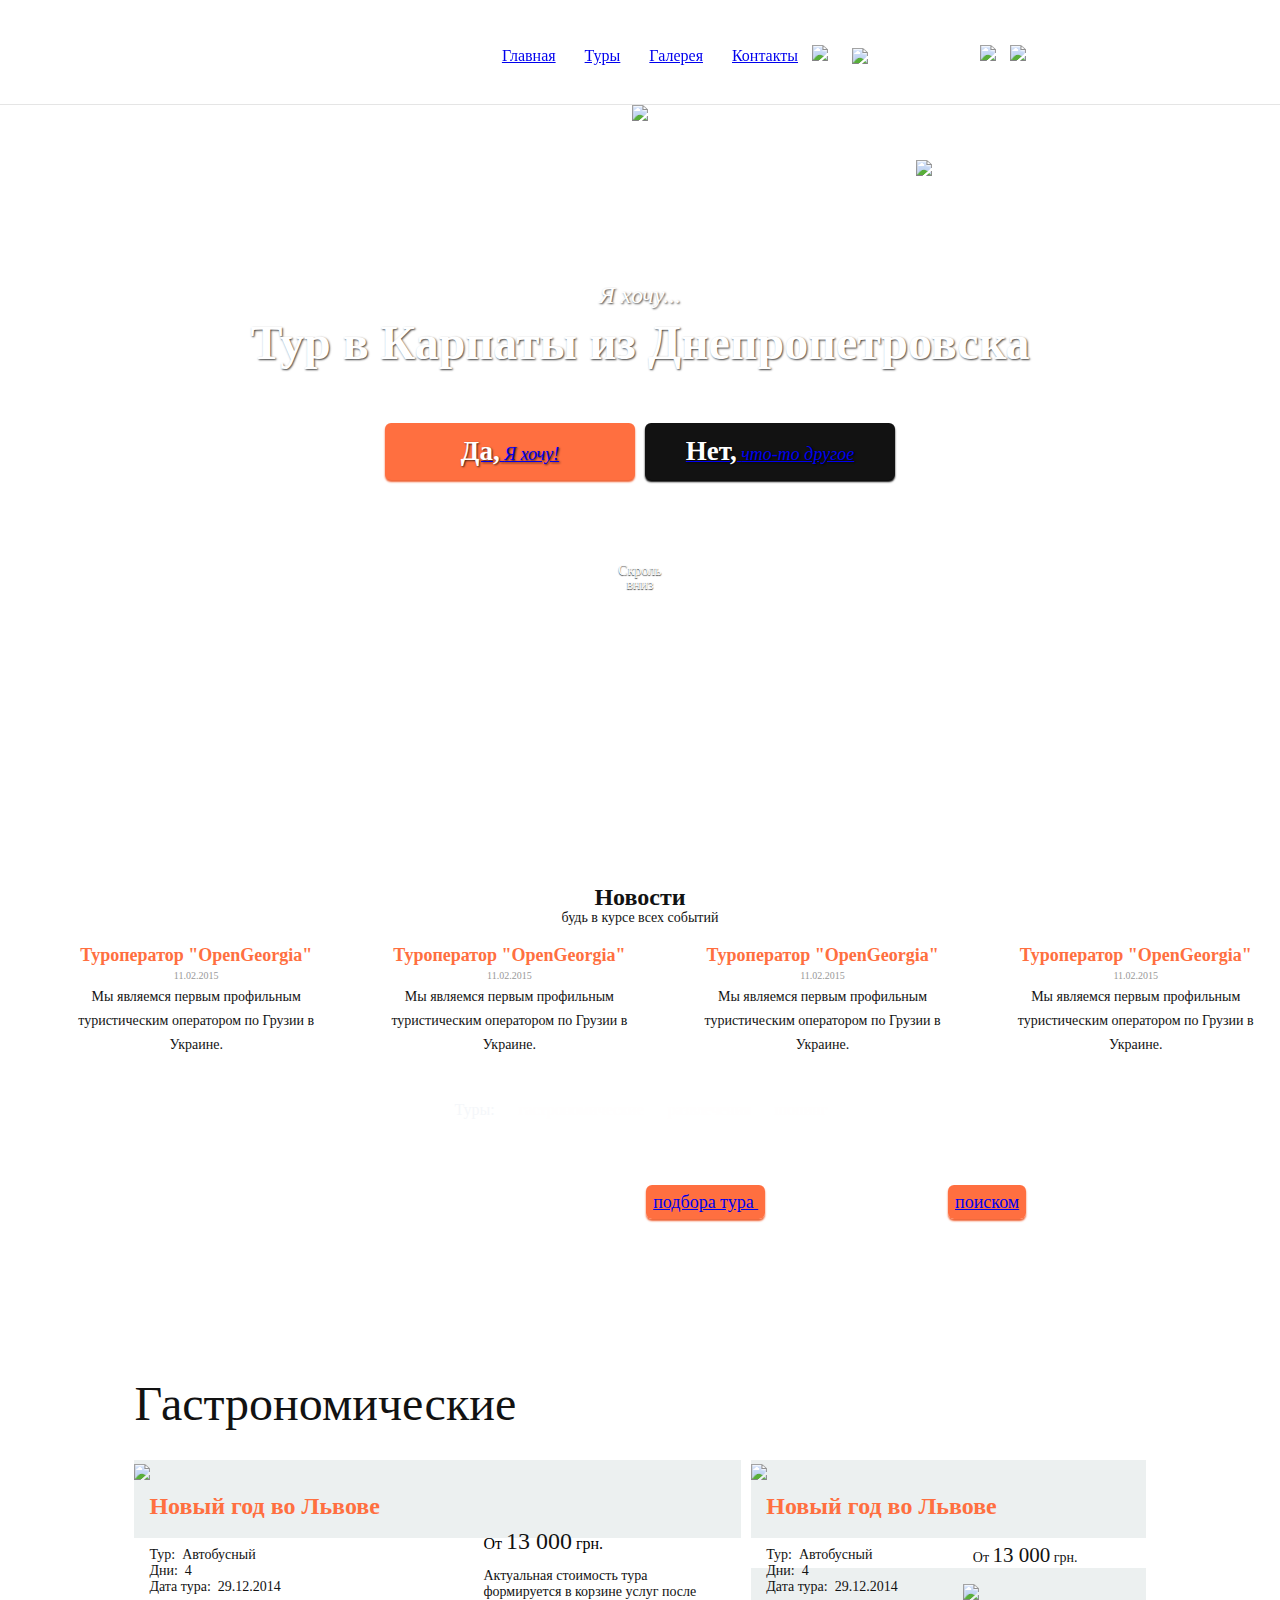
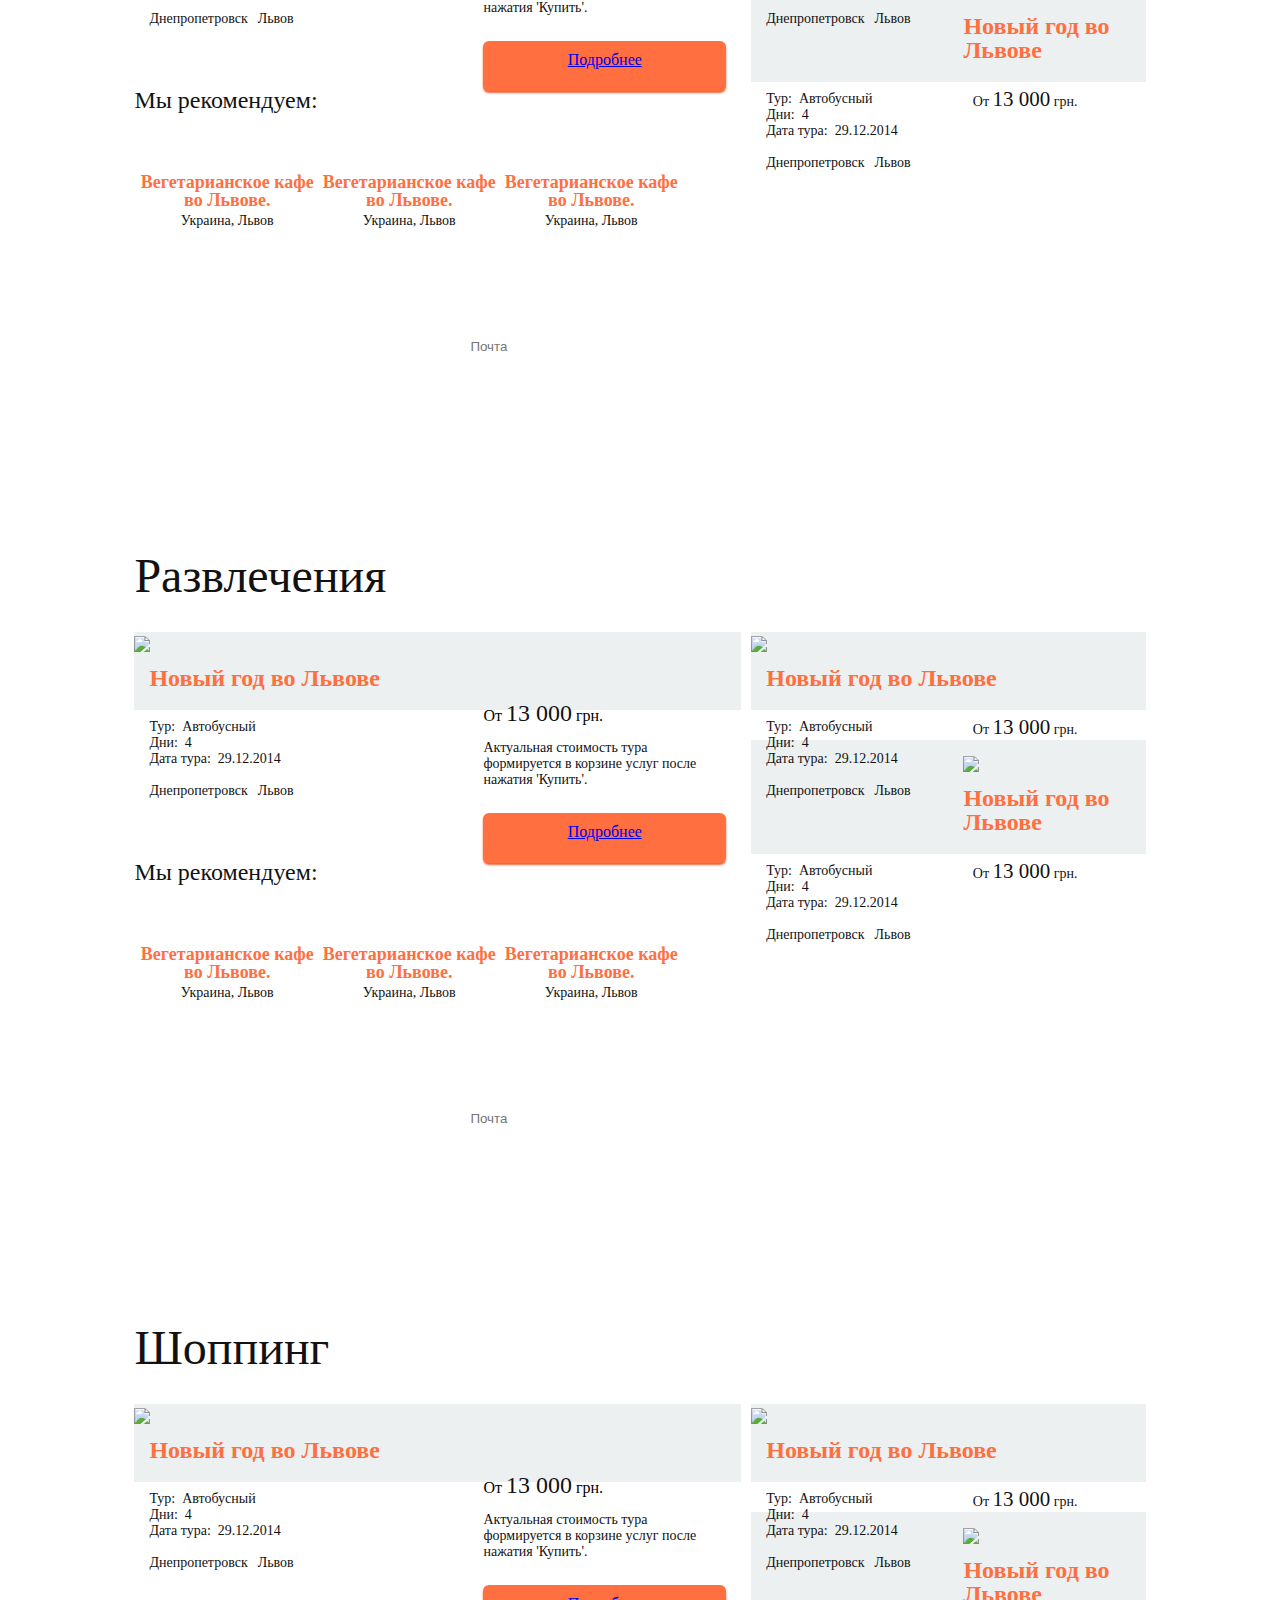
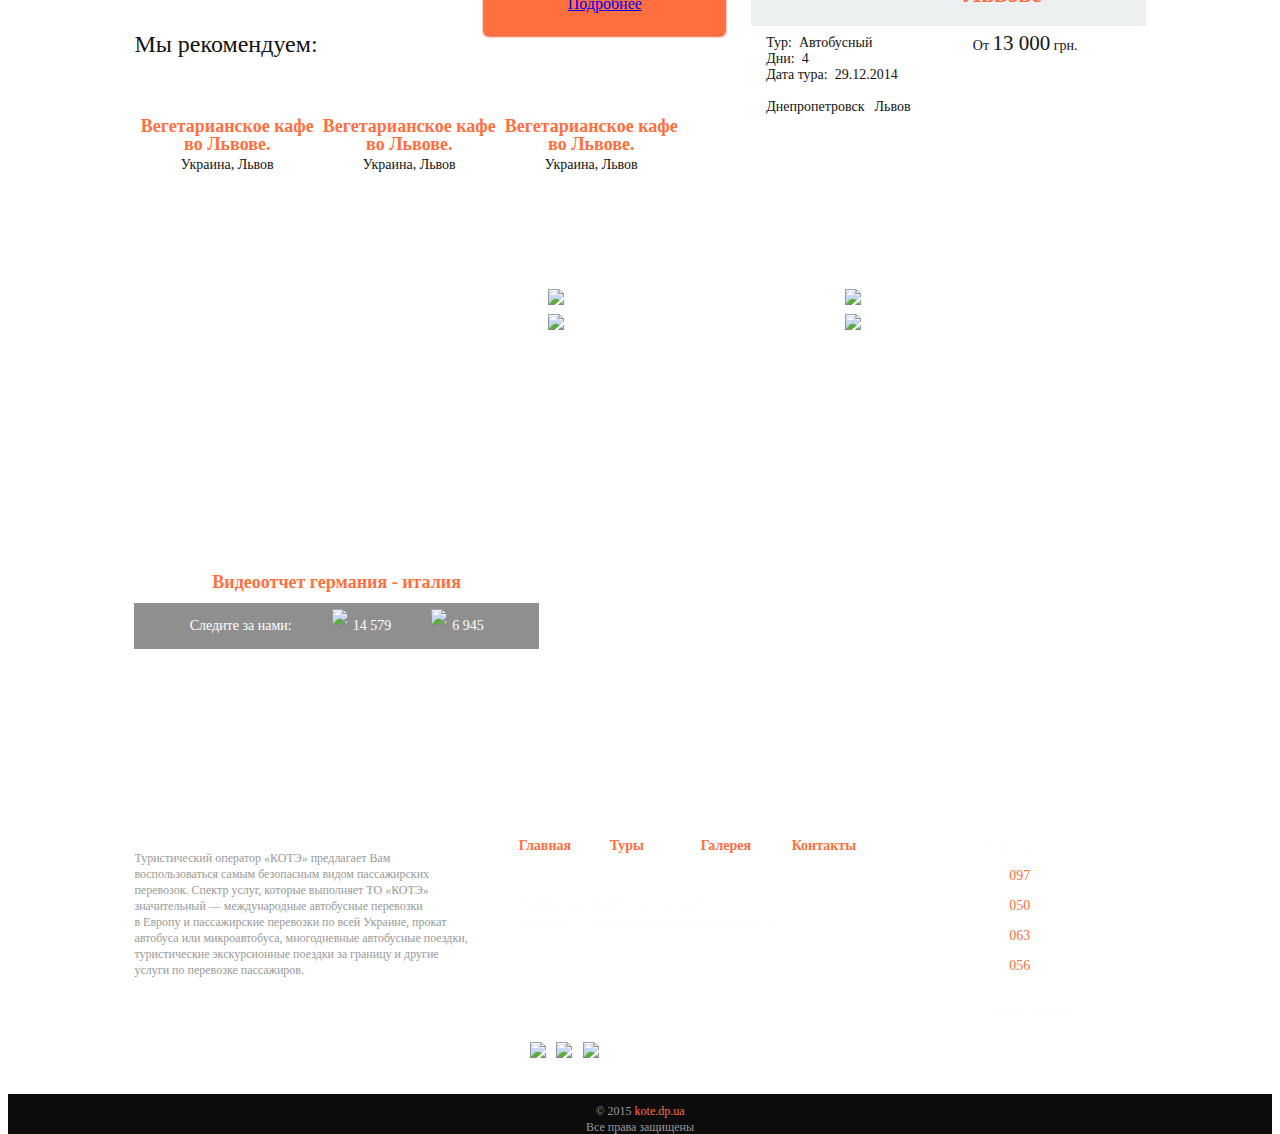
==== page.html @ 523461ad "fix small issue" ====
<!DOCTYPE html>
<html>

<head>
    <link rel="stylesheet" href="css/boilerplate.css">
    <link rel="stylesheet" href="css/page.css">
    <meta charset="utf-8">
    <meta name="viewport" content="initial-scale = 1.0,maximum-scale = 1.0">
    <!--[if IE]>
    <script src="http://html5shiv.googlecode.com/svn/trunk/html5.js"></script>
    <![endif]-->
</head>
<body>
<script src="https://ajax.googleapis.com/ajax/libs/jquery/2.1.3/jquery.min.js"></script>
<script src="js/common.js"></script>

<div class="primaryContainer clearfix">
    <div id="big-preview-img" class="clearfix">
        <header>
            <div id="bar">
                <img id="small-logo" src="img/small-logo.png" class="image"/>

                <nav>
                    <a href="#">Главная</a>
                    <a href="#">Туры</a>
                    <a href="#">Галерея</a>
                    <a href="#">Контакты</a>
                </nav>
                <img src="img/separator.png" class="separator"/>

                <div class="profile">
                    <div class="user">
                        <img id="user" src="img/user.png" class="image"/>
                        <a href="#" id="username">Пупкин Вася</a>
                    </div>
                </div>
                <img src="img/separator.png" class="separator"/>
                <a href="#"><img id="Searching" src="img/Searching.png" class="image"/></a>
            </div>
            <img id="top-shadow" src="img/top-shadow.png" class="image"/>
        </header>

        <div class="wish">
            <img id="big-logo" src="img/big-logo.png" class="image"/>

            <p id="wishletter">
                <span id="textspan">Я хочу...<br/></span><span id="textspan1">Тур в Карпаты из Днепропетровска</span>
            </p>

            <div class="buttons clearfix">
                <a href="#" class="yes-btn">
                    <span id="textspan2">Да,</span> <span> Я хочу&#x21;</span>
                </a>
                <a href="#" class="no-btn">
                    <span id="textspan5">Нет,</span> <span> что-то другое</span>
                </a>
            </div>
        </div>
        <div class="scroll clearfix">
            <!--<img src="img/scroll.png" class="image" />-->
            <p class="scroll-text"> Скроль<br/>вниз </p>
        </div>
    </div>
    <div class="news clearfix">
        <div class="news-title">
            <h3>Новости</h3><h4>будь в курсе всех событий</h4>
        </div>
        <div class="news-block clearfix">
            <article>
                <a href="#" class="new-title">Туроператор &quot;OpenGeorgia&quot;<br/></a>
                <span class="new-date">11.02.2015<br/></span>
                <span class="new-content">Мы являемся первым профильным туристическим оператором по Грузии в Украине.</span>
            </article>
            <article>
                <a href="#" class="new-title">Туроператор &quot;OpenGeorgia&quot;<br/></a>
                <span class="new-date">11.02.2015<br/></span>
                <span class="new-content">Мы являемся первым профильным туристическим оператором по Грузии в Украине.</span>
            </article>
            <article>
                <a href="#" class="new-title">Туроператор &quot;OpenGeorgia&quot;<br/></a>
                <span class="new-date">11.02.2015<br/></span>
                <span class="new-content">Мы являемся первым профильным туристическим оператором по Грузии в Украине.</span>
            </article>
            <article>
                <a href="#" class="new-title">Туроператор &quot;OpenGeorgia&quot;<br/></a>
                <span class="new-date">11.02.2015<br/></span>
                <span class="new-content">Мы являемся первым профильным туристическим оператором по Грузии в Украине.</span>
            </article>
        </div>
    </div>
    <div class="groups-bg clearfix">
        <div class="groups clearfix">
            <div class="groupLinks">
                <span id="textspan30">Туры&#x3a;</span>
                <a href="#">гастрономические</a>
                <a href="#">развлечения</a>
                <a href="#">шопинг</a>
            </div>
            <div class="middleHelper"></div>
        </div>
        <div class="centerbox clearfix">
            <p class="consultLinks">
                Вы можете обратиться к нашему консультанту для
                <a href="#" class="link-btn"> подбора&nbsp;тура </a> или воспользоваться
                <a href="#" class="link-btn"> поиском </a>
            </p>
        </div>
    </div>
    <div class="tourGroup clearfix">
        <h1 class="groupTitle">
            Гастрономические
        </h1>

        <div class="mainTours">
            <div class="tour clearfix">
                <div class="tourName">
                    <img src="img/main-preview-image.jpg" class="groupMainPreview image">

                    <h2 class="tourTitle">Новый год во Львове</h2>
                </div>

                <div class="tourInfo">
                    <p class="tourDescription">
                        Тур&#x3a; &nbsp;Автобусный<br/>
                        Дни&#x3a; &nbsp;4<br/>
                        Дата тура&#x3a; &nbsp;29.12.2014<br/><br/>
                        Днепропетровск<span class="arr"></span>Львов
                    </p>
                </div>
                <div class="tourPrice">
                    <div>
                        От <span class="boldPrice">13&nbsp;000</span> грн.
                        <p class="smallDescription"> Актуальная стоимость тура формируется в&nbsp;корзине услуг после
                            нажатия &#x27;Купить&#x27;.</p>
                    </div>
                    <div class="more clearfix">
                        <a href="#" class="biglink-btn">Подробнее</a>
                    </div>
                </div>
            </div>
            <div class="recommendedTours clearfix">
                <p class="recommendedTitle">
                    Мы рекомендуем&#x3a;
                </p>

                <div class="recommendedTour">
                    <p class="recomendedLink">
                        <a href="#" class="new-title">Вегетарианское кафе во Львове.</a><br/>
                        <span class="where">Украина, Львов</span>
                    </p>
                </div>
                <div class="recommendedTour">
                    <p class="recomendedLink">
                        <a href="#" class="new-title">Вегетарианское кафе во Львове.</a><br/>
                        <span class="where">Украина, Львов</span>
                    </p>
                </div>
                <div class="recommendedTour">
                    <p class="recomendedLink">
                        <a href="#" class="new-title">Вегетарианское кафе во Львове.</a><br/>
                        <span class="where">Украина, Львов</span>
                    </p>
                </div>
            </div>
        </div>
        <div class="subTours">
            <div class="tour clearfix">
                <div class="tourName">
                    <img src="img/small-preview-img.jpg" class="groupSubPreview image">

                    <h2 class="tourTitle">Новый год во Львове</h2>
                </div>
                <div class="tourInfo">
                    <p class="tourDescription">
                        Тур&#x3a; &nbsp;Автобусный<br/>
                        Дни&#x3a; &nbsp;4<br/>
                        Дата тура&#x3a; &nbsp;29.12.2014<br/><br/>
                        Днепропетровск<span class="arr"></span>Львов
                    </p>
                </div>
                <div class="tourPrice">
                    <p class="tourDescription">
                        От <span class="boldPrice">13 000</span> грн.<br/>
                    </p>
                </div>
            </div>
            <div class="tour clearfix">
                <div class="tourName">
                    <img src="img/small-preview-img.jpg" class="groupSubPreview image">

                    <h2 class="tourTitle">Новый год во Львове</h2>
                </div>
                <div class="tourInfo">
                    <p class="tourDescription">
                        Тур&#x3a; &nbsp;Автобусный<br/>
                        Дни&#x3a; &nbsp;4<br/>
                        Дата тура&#x3a; &nbsp;29.12.2014<br/><br/>
                        Днепропетровск<span class="arr"></span>Львов
                    </p>
                </div>
                <div class="tourPrice">
                    <p class="tourDescription">
                        От <span class="boldPrice">13 000</span> грн.<br/>
                    </p>
                </div>
            </div>
        </div>


    </div>
    <div class="groups-bg clearfix">
        <p class="consultLinks">
            <span class="subscribe-title">Подпишитесь на нашу рассылку<br/></span>будьте в курсе интересных предложений
            и горящих туров
        </p>

        <form class="mailform">
            <div class="mailsender">
                <input class="mail-input" type="text" name="mail-input" placeholder="Почта"/>
                <input class="mail-submit" type="submit" value=""/>
            </div>
        </form>
    </div>
    <div class="tourGroup clearfix">
        <h1 class="groupTitle">
            Развлечения
        </h1>

        <div class="mainTours">
            <div class="tour clearfix">
                <div class="tourName">
                    <img src="img/main-preview-image.jpg" class="groupMainPreview image">

                    <h2 class="tourTitle">Новый год во Львове</h2>
                </div>

                <div class="tourInfo">
                    <p class="tourDescription">
                        Тур&#x3a; &nbsp;Автобусный<br/>
                        Дни&#x3a; &nbsp;4<br/>
                        Дата тура&#x3a; &nbsp;29.12.2014<br/><br/>
                        Днепропетровск<span class="arr"></span>Львов
                    </p>
                </div>
                <div class="tourPrice">
                    <div>
                        От <span class="boldPrice">13 000</span> грн.
                        <p class="smallDescription"> Актуальная стоимость тура формируется в корзине услуг после нажатия
                            &#x27;Купить&#x27;.</p>
                    </div>
                    <div class="more clearfix">
                        <a href="#" class="biglink-btn">Подробнее</a>
                    </div>
                </div>
            </div>
            <div class="recommendedTours clearfix">
                <p class="recommendedTitle">
                    Мы рекомендуем&#x3a;
                </p>

                <div class="recommendedTour">
                    <p class="recomendedLink">
                        <a href="#" class="new-title">Вегетарианское кафе во Львове.</a><br/>
                        <span class="where">Украина, Львов</span>
                    </p>
                </div>
                <div class="recommendedTour">
                    <p class="recomendedLink">
                        <a href="#" class="new-title">Вегетарианское кафе во Львове.</a><br/>
                        <span class="where">Украина, Львов</span>
                    </p>
                </div>
                <div class="recommendedTour">
                    <p class="recomendedLink">
                        <a href="#" class="new-title">Вегетарианское кафе во Львове.</a><br/>
                        <span class="where">Украина, Львов</span>
                    </p>
                </div>
            </div>
        </div>
        <div class="subTours">
            <div class="tour clearfix">
                <div class="tourName">
                    <img src="img/small-preview-img.jpg" class="groupSubPreview image">

                    <h2 class="tourTitle">Новый год во Львове</h2>
                </div>
                <div class="tourInfo">
                    <p class="tourDescription">
                        Тур&#x3a; &nbsp;Автобусный<br/>
                        Дни&#x3a; &nbsp;4<br/>
                        Дата тура&#x3a; &nbsp;29.12.2014<br/><br/>
                        Днепропетровск<span class="arr"></span>Львов
                    </p>
                </div>
                <div class="tourPrice">
                    <p class="tourDescription">
                        От <span class="boldPrice">13 000</span> грн.<br/>
                    </p>
                </div>
            </div>
            <div class="tour clearfix">
                <div class="tourName">
                    <img src="img/small-preview-img.jpg" class="groupSubPreview image">

                    <h2 class="tourTitle">Новый год во Львове</h2>
                </div>
                <div class="tourInfo">
                    <p class="tourDescription">
                        Тур&#x3a; &nbsp;Автобусный<br/>
                        Дни&#x3a; &nbsp;4<br/>
                        Дата тура&#x3a; &nbsp;29.12.2014<br/><br/>
                        Днепропетровск<span class="arr"></span>Львов
                    </p>
                </div>
                <div class="tourPrice">
                    <p class="tourDescription">
                        От <span class="boldPrice">13 000</span> грн.<br/>
                    </p>
                </div>
            </div>
        </div>
        <!--<div class="clearfix"></div>-->


    </div>
    <div class="groups-bg clearfix">
        <p class="consultLinks">
            <span class="subscribe-title">Подпишитесь на нашу рассылку<br/></span>будьте в курсе интересных предложений
            и горящих туров
        </p>

        <form class="mailform">
            <div class="mailsender">
                <input class="mail-input" type="text" name="mail-input" placeholder="Почта"/>
                <input class="mail-submit" type="submit" value=""/>
            </div>
        </form>

    </div>
    <div class="tourGroup clearfix">
        <h1 class="groupTitle">
            Шоппинг
        </h1>

        <div class="mainTours">
            <div class="tour clearfix">
                <div class="tourName">
                    <img src="img/main-preview-image.jpg" class="groupMainPreview image">

                    <h2 class="tourTitle">Новый год во Львове</h2>
                </div>

                <div class="tourInfo">
                    <p class="tourDescription">
                        Тур&#x3a; &nbsp;Автобусный<br/>
                        Дни&#x3a; &nbsp;4<br/>
                        Дата тура&#x3a; &nbsp;29.12.2014<br/><br/>
                        Днепропетровск<span class="arr"></span>Львов
                    </p>
                </div>
                <div class="tourPrice">
                    <div>
                        От <span class="boldPrice">13 000</span> грн.
                        <p class="smallDescription"> Актуальная стоимость тура формируется в корзине услуг после нажатия
                            &#x27;Купить&#x27;.</p>
                    </div>

                    <div class="more clearfix">
                        <a href="#" class="biglink-btn">Подробнее</a>
                    </div>
                </div>
            </div>
            <div class="recommendedTours clearfix">
                <p class="recommendedTitle">
                    Мы рекомендуем&#x3a;
                </p>

                <div class="recommendedTour">
                    <p class="recomendedLink">
                        <a href="#" class="new-title">Вегетарианское кафе во Львове.</a><br/>
                        <span class="where">Украина, Львов</span>
                    </p>
                </div>
                <div class="recommendedTour">
                    <p class="recomendedLink">
                        <a href="#" class="new-title">Вегетарианское кафе во Львове.</a><br/>
                        <span class="where">Украина, Львов</span>
                    </p>
                </div>
                <div class="recommendedTour">
                    <p class="recomendedLink">
                        <a href="#" class="new-title">Вегетарианское кафе во Львове.</a><br/>
                        <span class="where">Украина, Львов</span>
                    </p>
                </div>
            </div>
        </div>
        <div class="subTours">
            <div class="tour clearfix">
                <div class="tourName">
                    <img src="img/small-preview-img.jpg" class="groupSubPreview image">

                    <h2 class="tourTitle">Новый год во Львове</h2>
                </div>
                <div class="tourInfo">
                    <p class="tourDescription">
                        Тур&#x3a; &nbsp;Автобусный<br/>
                        Дни&#x3a; &nbsp;4<br/>
                        Дата тура&#x3a; &nbsp;29.12.2014<br/><br/>
                        Днепропетровск<span class="arr"></span>Львов
                    </p>
                </div>
                <div class="tourPrice">
                    <p class="tourDescription">
                        От <span class="boldPrice">13 000</span> грн.<br/>
                    </p>
                </div>
            </div>
            <div class="tour clearfix">
                <div class="tourName">
                    <img src="img/small-preview-img.jpg" class="groupSubPreview image">

                    <h2 class="tourTitle">Новый год во Львове</h2>
                </div>
                <div class="tourInfo">
                    <p class="tourDescription">
                        Тур&#x3a; &nbsp;Автобусный<br/>
                        Дни&#x3a; &nbsp;4<br/>
                        Дата тура&#x3a; &nbsp;29.12.2014<br/><br/>
                        Днепропетровск<span class="arr"></span>Львов
                    </p>
                </div>
                <div class="tourPrice">
                    <p class="tourDescription">
                        От <span class="boldPrice">13 000</span> грн.<br/>
                    </p>
                </div>
            </div>
        </div>


    </div>
    <div id="media-bg" class="clearfix">
        <p class="consultLinks">
            <span class="subscribe-title">Галерея<br/></span>фото, видео. Cамые красивые места в мире
        </p>

        <div class="cont">
            <div id="box21">
                <div id="video-preview" class="">
                    <iframe width="100%" height="250px" src="https://www.youtube.com/embed/NmugSMBh_iI" frameborder="0"
                            allowfullscreen></iframe>
                </div>
                <div id="video-title" class="clearfix">
                    <span id="textspan82">27.04.2015<br/></span>
                    <span id="textspan83">Видеоотчет германия - италия</span>
                </div>

                <div id="subscribe">
                    <div class="align_center_to_left">
                        <div class="align_center_to_right">
                            <dl id="sub-nav">
                                <dt>Следите за нами&#x3a;</dt>
                                <dd><img id="youtube-ico" src="img/youtube-ico.png" class="image"/></dd>
                                <dt>14&nbsp;579</dt>
                                <dd><img id="instagram-ico" src="img/instagram-ico.png" class="image"/></dd>
                                <dt>6&nbsp;945</dt>
                            </dl>
                        </div>
                    </div>
                </div>
            </div>
            <div id="box22">
                <img src="img/photo3.jpg" class="gallery-preview"/>
                <img src="img/photo4.jpg" class="gallery-preview"/>
                <img src="img/photo1.jpg" class="gallery-preview"/>
                <img src="img/photo2.jpg" class="gallery-preview"/>
            </div>
        </div>
    </div>
    <footer>
        <div class="cont">
            <div id="box23" class="clearfix">
                <p id="about">
                    Туристический оператор &laquo;КОТЭ&raquo; предлагает Вам воспользоваться самым безопасным
                    видом пассажирских перевозок. Спектр услуг, которые выполняет ТО&nbsp;&laquo;КОТЭ&raquo;
                    значительный &mdash;
                    международные автобусные перевозки в&nbsp;Европу и&nbsp;пассажирские перевозки по&nbsp;всей Украине,
                    прокат
                    автобуса или микроавтобуса, многодневные автобусные поездки, туристические экскурсионные поездки
                    за&nbsp;границу и&nbsp;другие услуги по&nbsp;перевозке пассажиров.
                </p>
            </div>
            <div id="box24" class="">
                <div id="footer-nav">
                    <a>Главная</a>
                    <a>Туры</a>
                    <a>Галерея</a>
                    <a>Контакты</a>
                </div>

                <p id="address">
                    <span id="textspan87">Будем рады видеть вас по адресу&#x3a;<br/></span>
                    <span id="textspan88">Украина, г. Днепропетровск ул. Красная, 17</span>
                </p>

                <div id="follow-us">
                    <p>Следи за нами&#x3a;</p>
                    <img id="twitter" src="img/twitter.png" class="image-icons"/>
                    <img id="google" src="img/google.png" class="image-icons"/>
                    <img id="facebook" src="img/facebook.png" class="image-icons"/>
                </div>

            </div>
            <div id="box25" class="clearfix">
                <div id="contacts">
                    <h5>Консультант&#x3a;</h5>

                    <p class="phone">&#x2b;38 <span class="phone-code">097</span>-815-68-38</p>

                    <p class="phone">&#x2b;38 <span class="phone-code">050</span>-774-99-18</p>

                    <p class="phone">&#x2b;38 <span class="phone-code">063</span>-796-25-00</p>

                    <p class="phone">&#x2b;38 <span class="phone-code">056</span>-796-25-00</p>
                    <br>
                    <h5>Наша почта&#x3a;<br/></h5>

                    <p class="mail">kote.turclub&#x40;gmail.com</p>

                    <p class="mail">kote.turclub&#x40;gmail.com</p>
                </div>
            </div>
        </div>
    </footer>
    <div id="copy-bg" class="clearfix">
        <div id="copyrighter">
            <span id="copyright">&copy; 2015 </span>
            <span id="copyright-site">kote.dp.ua<br/></span>
            <span id="textspan106">Все права защищены</span>
        </div>
    </div>
</div>
</body>
</html>
---- css/page.css ----
nav, footer, header, section, article, iframe {
    display: block
}

header {
    position: fixed;
    text-align: center;
    left: 0;
    right: 0;
    margin: auto;
    clear: none;
    width: 100%;

}

nav {
    display: inline-block;
    font-size: 1em;
    text-align: center;
    font-weight: 300;
    line-height: 1em;
    color: rgb(255, 255, 255);
    font-style: normal;
    text-decoration: none;
    font-family: HelveticaNeueCyr;
    z-index: 324;
    margin-top: 40px;
    clear: none;
}

nav a {
    margin-left: 25px;
    padding-bottom: 44px;
}

nav a:hover {
    padding-bottom: 41px;
    border-bottom: 3px solid rgba(255, 255, 255, 0.5);
}

.primaryContainer {
    min-height: 100%;
    position: relative;
    width: 100%;
}

.buttons {
    width: 510px;
    margin: 50px auto 0 auto;
    font-family: georgia;
    font-style: italic;
    color: rgb(255, 255, 255);
    font-weight: normal;
    text-decoration: none;
    font-size: 1.125em;
}

.yes-btn {
    width: 220px;
    float: left;
    text-align: center;
    text-shadow: rgba(0, 0, 0, 0.74902) 1px 1px 2px;
    padding: 15px;
    background-color: #ff6f40;
    -webkit-border-radius: 6px;
    -moz-border-radius: 6px;
    border-radius: 6px;
    -webkit-box-shadow: 0 2px 2px 0 rgba(239, 98, 52, 1);
    -moz-box-shadow: 0 2px 2px 0 rgba(239, 98, 52, 1);
    box-shadow: 0 2px 2px 0 rgba(239, 98, 52, 1);
    clear: none;
}

.yes-btn:hover, .no-btn:hover {
    margin-top: 2px;
    margin-bottom: -2px;
    -webkit-box-shadow: none;
    -moz-box-shadow: none;
    box-shadow: none;
}

.no-btn {
    float: right;
    width: 220px;
    height: auto;
    text-align: center;
    text-shadow: rgba(0, 0, 0, 0.74902) 1px 1px 2px;
    padding: 15px;
    background-color: #121212;
    -webkit-border-radius: 6px;
    -moz-border-radius: 6px;
    border-radius: 6px;
    -webkit-box-shadow: 0 2px 2px 0 rgba(0, 0, 0, 1);
    -moz-box-shadow: 0 2px 2px 0 rgba(0, 0, 0, 1);
    box-shadow: 0 2px 2px 0 rgba(0, 0, 0, 1);
    clear: none;
}

.groupLinks {
    display: inline-block;
    vertical-align: middle;
    color: rgb(255, 254, 254);
}

.groupLinks a {
    float: none;
    font-size: 1em;
    line-height: 1em;
    color: rgb(255, 254, 254);
    font-style: normal;
    font-weight: normal;
    text-decoration: none;
    margin-left: 20px;
    font-family: HelveticaNeueCyr;
}

.groupLinks a:hover {
    color: rgb(124, 161, 179);
}

.gallery-preview {
    float: left;
    width: 47%;
    max-width: 100%;
    height: auto;
    color: rgb(0, 0, 0);
    top: 0;
    left: 0;
    margin: 0 1.45% 1.45% 1.45%;
    clear: none;
}

#box22 {
    height: auto;
    margin-left: 40%;
    width: 59%;
}

#box21 {
    float: left;
    width: 40%;
    height: auto;
}

.cont {
    margin: 0 auto;
    padding-top: 40px;
    width: 80%;
    min-width: 930px;
}

#copyrighter {
    font-size: 1em;
    text-align: center;
    font-weight: normal;
    line-height: 1em;
    top: 0;
    left: 0;
    margin: 8px auto;
    clear: none;
}

#copyright {
    float: none;
    font-size: 0.75em;
    line-height: 14px;
    color: rgb(153, 153, 153);
    font-style: normal;
    font-weight: 300;
    text-decoration: none;
    font-family: HelveticaNeueCyr;
}

#copyright-site {
    font-size: 0.75em;
    line-height: 14px;
    color: rgb(255, 111, 64);
    font-weight: normal;
    letter-spacing: normal;
    text-decoration: none;
    font-family: HelveticaNeueCyr;
}

#textspan106 {
    font-size: 0.75em;
    line-height: 14px;
    color: rgb(153, 153, 153);
    font-weight: 300;
    text-decoration: none;
    font-family: HelveticaNeueCyr;
}

#copy-bg {
    float: left;
    height: 40px;
    background-color: rgb(12, 12, 12);
    position: relative;
    top: 0;
    left: 0;
    width: 100%;
}

#Наша_почта_kote_turclub_gmail_com_kote_turclub_gmail_com {
    float: left;
    font-size: 1em;
    text-align: left;
    font-weight: normal;
    line-height: 1em;
    top: 0;
    left: 0;
    margin-top: 10px;
    margin-left: 0.01062925%;
    clear: both;
    margin-right: 0%;
}

#about {
    float: left;
    font-size: 0.75em;
    text-align: left;
    font-weight: 300;
    line-height: 16px;
    color: rgb(153, 153, 153);
    text-decoration: none;
    font-family: HelveticaNeueCyr;
    top: 0;
    left: 0;
    clear: none;
    margin-right: 0;
}

#media-bg {
    height: 605px;
    background-image: url("../img/media-bg.jpg");
    -webkit-background-size: 100%;
    background-size: 100%;
    margin-top: 20px;
    clear: both;
    *zoom: 1;
}

#contacts {
    float: left;
    font-size: 1em;
    width: auto;
    height: auto;
    text-align: left;
    font-weight: normal;
    line-height: 1em;
    position: relative;
    top: 0;
    left: 0;
    margin-top: 0;
    margin-left: 0.05314626%;
    clear: none;
    margin-right: 0;
}

#contacts h5 {
    margin-top: 0;
    font-weight: lighter;
    font-size: 1.125em;
    margin-bottom: 0.7em;
    color: rgb(254, 254, 254);
    font-family: HelveticaNeueCyr;
}

.mail {
    font-size: 0.875em;
    color: rgb(255, 255, 255);
    font-family: HelveticaNeueCyr;
}

.phone {
    font-size: 0.875em;
    color: rgb(255, 255, 255);
    font-family: HelveticaNeueCyr;
}

.phone-code {
    color: rgb(255, 111, 64);
}

footer {
    height: 244px;
    color: rgb(0, 0, 0);
    position: relative;
    top: 0;
    left: 0;
    background-image: url("../img/footer-bg.jpg");
    -webkit-background-size: 100%;
}

#textspan84 {
    float: none;
    font-size: 0.875em;
    line-height: 1em;
    color: rgb(255, 255, 255);
    font-weight: 300;
    letter-spacing: normal;
    text-decoration: none;
    font-family: HelveticaNeueCyr;
    display:inline-block;
}

#textspan85 {
    float: none;
    font-size: 0.875em;
    line-height: 1em;
    color: rgb(255, 255, 255);
    font-weight: normal;
    letter-spacing: normal;
    text-decoration: none;
    font-family: georgia;
    display:inline-block;
}

#textspan86 {
    float: none;
    font-size: 0.875em;
    line-height: 1em;
    color: rgb(255, 255, 255);
    font-weight: normal;
    letter-spacing: normal;
    text-decoration: none;
    font-family: HelveticaNeueCyr;
    display:inline-block;
}

#textspan82 {
    font-size: 0.875em;
    color: rgb(255, 255, 255);
    font-weight: 300;
    font-family: HelveticaNeueCyr;
}

#textspan83 {
    font-size: 1.125em;
    color: rgb(255, 111, 64);
    font-weight: bold;
    font-family: HelveticaNeueCyr;
}

#placeholder1 {
    float: left;
    font-size: 1em;
    width: auto;
    height: auto;
    text-align: center;
    font-weight: 300;
    line-height: 1em;
    color: rgb(245, 247, 250);
    letter-spacing: normal;
    text-decoration: none;
    font-family: HelveticaNeueCyr;
    position: relative;
    top: 0;
    left: 0;
    margin-top: 24px;
    margin-left: 7.096447%;
    clear: none;
}

.consultLinks {
    margin-top: 50px;
    font-size: 1.125em;
    text-align: center;
    font-weight: 300;
    line-height: 1em;
    color: rgb(255, 255, 255);
    text-decoration: none;
    font-family: HelveticaNeueCyr;
    clear: none;
    margin-right: 0;
}

.subscribe-title {
    font-size: 1.7em;
    line-height: 14px;
    font-weight: bold;
}

.groups-bg {
    width: 100%;
    height: 245px;
    background: url("../img/groups-bg.png") no-repeat;
    margin-top: 80px;
    -webkit-background-size: cover;
    -moz-background-size: cover;
    -o-background-size: cover;
    background-size: cover;
    clear: both;
}

#follow-us {
    float: left;
    width: 100%;
    font-size: 0.875em;
    text-align: left;
    font-weight: 300;
    line-height: 1em;
    color: rgb(255, 255, 255);
    font-family: HelveticaNeueCyr;
    position: relative;
    margin-top: 29px;
    clear: none;
    margin-right: 0;
}

#textspan87 {
    float: none;
    font-size: 0.875em;
    line-height: 18px;
    color: rgb(254, 254, 254);
    font-weight: 300;
    letter-spacing: normal;
    text-decoration: none;
    font-family: HelveticaNeueCyr;
}

#textspan88 {
    float: none;
    font-size: 0.875em;
    line-height: 24px;
    color: rgb(254, 254, 254);
    font-weight: normal;
    text-decoration: none;
    font-family: HelveticaNeueCyr;
}

#arrow5 {
    float: left;
    width: auto;
    max-width: 100%;
    height: auto;
    color: rgb(0, 0, 0);
    position: relative;
    top: 0;
    left: 0;
    margin-top: 86px;
    margin-left: -63%;
    clear: none;
    margin-right: 0;
}

#plane1 {
    float: left;
    width: auto;
    max-width: 100%;
    height: auto;
    color: rgb(0, 0, 0);
    position: relative;
    top: 0;
    left: 0;
    margin-top: 16px;
    margin-left: 74.042027%;
    clear: none;
}

#mailme-bg1 {
    float: left;
    width: 99.947944%;
    height: 245px;
    color: rgb(0, 0, 0);
    position: relative;
    top: 0;
    left: 0;
    background-image: url("../img/mailme-bg.jpg");
    -webkit-background-size: 100%;
    background-size: 100%;
}

#small-btn1 {
    float: left;
    width: auto;
    max-width: 100%;
    height: auto;
    color: rgb(0, 0, 0);
    position: relative;
    top: 0;
    left: 0;
    margin-top: 0;
    margin-left: 22.843102%;
    clear: none;
    margin-right: 0;
}

#big-logo {
    width: auto;
    max-width: 100%;
    height: auto;
    position: relative;
    top: 0;
    left: 0;
    margin-top: 12%;
    margin-left: 45%;
    clear: both;
}

#video-preview {
    float: left;
    width: 100%;
    height: auto;
    top: 0;
    left: 0;
    -webkit-background-size: 100%;
    background-size: 100%;
    margin: 0;
    clear: none;
}

#video-title {
    float: left;
    width: 100%;
    height: auto;
    -webkit-background-size: 100%;
    background-size: 100%;
    margin: 15px 0 10px 0;
    clear: none;
    text-align: center;
}

#video-title span {
    width: auto;
    margin: 0 auto;
}

#arrow4 {
    float: left;
    width: auto;
    max-width: 100%;
    height: auto;
    color: rgb(0, 0, 0);
    top: 0;
    left: 0;
    z-index: 94;
    margin-top: 86px;
    margin-left: -63.416%;
    clear: none;
    margin-right: 0;
}

#small-btn2 {
    float: left;
    width: auto;
    max-width: 100%;
    height: auto;
    color: rgb(0, 0, 0);
    top: 0;
    left: 0;
    z-index: 279;
    margin-top: 0;
    margin-left: 50%;
    clear: none;
    margin-right: 0%;
}

.news-title {
    font-size: 1em;
    text-align: center;
    font-weight: normal;
    line-height: 1em;
    margin-top: 31px;
}

.news-title h3 {
    float: none;
    font-size: 1.5em;
    color: rgb(18, 18, 18);
    text-decoration: none;
    font-family: HelveticaNeueCyr;
    margin-bottom: 5px;
}

.news-title h4 {
    margin: 0 auto;
    float: none;
    font-size: 0.875em;
    color: rgb(18, 18, 18);
    font-weight: 300;
    text-decoration: none;
    font-family: HelveticaNeueCyr;
}

#top-shadow {
    max-width: 100%;
    /*position: absolute;*/
    margin: auto;
    right: 0;
    left: 0;
    clear: both;
}

#address {
    float: left;
    font-size: 1em;
    width: auto;
    height: auto;
    text-align: left;
    font-weight: normal;
    line-height: 1em;
    top: 0;
    left: 0;
    z-index: 22;
    margin-top: 41px;
    clear: both;
    margin-right: 0;
}

#footer-nav {
    float: left;
    width: 100%;
    height: auto;
    text-align: left;
    line-height: 1em;
    font-family: HelveticaNeueCyr;
    top: 0;
    left: 0;
    z-index: 24;
    margin: 0;
    clear: none;
}
#footer-nav a {
    float: left;
    text-decoration: none;
    width: 25%;
    color: rgb(255, 111, 64);
    font-size: 0.875em;
    font-weight: bold;
}

#subscribe {
    float: left;
    display: block;
    height: 46px;
    position: relative;
    width: 100%;
    background-color: rgba(0, 0, 0, 0.439216);
}

#subscribe:after
{
    content: '';
    display: block;
    clear: both;
}
.align_center_to_left
{
    position: relative;
    right: 50%;
    float: right;
}
.align_center_to_right
{
    position: relative;
    z-index: 1;
    right: -50%;
}
#sub-nav {
    float: left;
    margin: 6px auto;
    color: rgb(255, 255, 255);
    clear: both;
    display:inline-block;
}

#sub-nav dd {
    float: left;
    display: inline;
    margin-right: 5px;
}

#sub-nav dt {
    float: left;
    display: inline;
    font-size: 0.875em;
    line-height: 1em;
    font-weight: 300;
    padding-top: 10px;
    text-decoration: none;
    font-family: HelveticaNeueCyr;
}

#Мы_рекомендуем_2 {
    float: left;
    font-size: 1.5em;
    width: auto;
    height: auto;
    text-align: left;
    font-weight: 300;
    line-height: 1em;
    color: rgb(18, 18, 18);
    font-style: normal;
    text-decoration: none;
    font-family: HelveticaNeueCyr;
    top: 0;
    left: 0;
    margin-top: 0;
    margin-left: 0;
    clear: none;
    margin-right: 0;
}

#arrow3 {
    float: left;
    width: auto;
    max-width: 100%;
    height: auto;
    color: rgb(0, 0, 0);
    top: 0;
    left: 0;
    margin-top: 86px;
    margin-left: -63.637654%;
    clear: none;
    margin-right: 0;
}

#plane {
    float: left;
    width: auto;
    max-width: 100%;
    height: auto;
    color: rgb(0, 0, 0);
    position: relative;
    top: 0;
    left: 0;
    margin-top: 16px;
    margin-left: 74.042027%;
    clear: none;
}

#mailme-bg {
    float: left;
    width: 99.947944%;
    height: 245px;
    color: rgb(0, 0, 0);
    position: relative;
    top: 0;
    left: 0;
    background-image: url("../img/mailme-bg.jpg");
    -webkit-background-size: 100%;
    background-size: 100%;
}

#textspan30 {
    float: none;
    font-size: 1em;
    line-height: 1em;
    color: rgb(245, 247, 250);
    font-style: normal;
    font-weight: normal;
    text-decoration: none;
    font-family: HelveticaNeueCyr;
}

#username {
    /*float: left;*/
    font-size: 0.875em;
    text-align: center;
    font-weight: 300;
    line-height: 1em;
    color: rgb(255, 255, 255);
    font-style: normal;
    text-decoration: none;
    font-family: HelveticaNeueCyr;
    clear: none;
    /*margin-right: 0%;*/
}

.scroll-text {
    background: url("../img/scroll.png") no-repeat left center;
    display: table-cell;
    vertical-align: middle;
    font-size: 0.875em;
    width: auto;
    height: 50px;
    text-align: center;
    font-weight: 300;
    line-height: 14px;
    color: rgb(255, 255, 255);
    font-style: normal;
    text-decoration: none;
    font-family: HelveticaNeueCyr;
    text-shadow: rgba(0, 0, 0, 0.74902) 0 1px 1px;
    clear: both;
}

#google {
    margin-top: 18px;
}

#facebook {
    margin-top: 18px;
}

#twitter {
    margin-top: 18px;
}

.image-icons {
    float: left;
    display: block;
    max-width: 100%;
    margin-left: 3%;
    clear: none;
    margin-right: 0;
}

#arrow2 {
    float: left;
    width: auto;
    max-width: 100%;
    height: auto;
    color: rgb(0, 0, 0);
    position: relative;
    top: 0;
    left: 0;
    margin-top: 86px;
    margin-left: -63.416028%;
    clear: none;
    margin-right: 0%;
}

#input-border {
    float: left;
    height: 60px;
    width: 100.00056%;
    background-color: rgb(29, 38, 54);
    border-top-left-radius: 5px;
    border-top-right-radius: 5px;
    border-bottom-right-radius: 5px;
    border-bottom-left-radius: 5px;
    position: relative;
    top: 0;
    left: 0;
    margin: 0;
    clear: none;
}

.groups {
    text-align: center;
    margin-top: 50px;
    clear: both;
    width: 50%;
    height: 60px;
    border: 3px solid rgba(255, 255, 255, 0.1);
    -webkit-border-radius: 6px;
    -moz-border-radius: 6px;
    border-radius: 6px;
    margin-left: 25%;
    margin-right: 25%;
}

#wishletter {
    /*float: left;*/
    font-size: 1em;
    text-align: center;
    font-weight: normal;
    line-height: 1em;
    text-shadow: rgba(0, 0, 0, 0.74902) 1px 1px 2px;
    margin-top: 97px;
    clear: both;
}

#textspan {
    float: none;
    font-size: 1.5em;
    line-height: 36px;
    color: rgb(255, 255, 255);
    font-style: italic;
    font-weight: normal;
    text-decoration: none;
    font-family: georgia;
}

#textspan1 {
    float: none;
    font-size: 3em;
    line-height: 60px;
    color: rgb(255, 255, 255);
    font-style: normal;
    font-weight: bold;
    text-decoration: none;
    font-family: HelveticaNeueCyr;
}

#block-border5 {
    float: left;
    height: 360px;
    width: 18.92%;
    background-color: rgb(242, 242, 242);
    position: relative;
    top: 0;
    left: 0;
    z-index: 99;
    margin-top: -200.71875px;
    margin-left: 3.059141%;
    clear: none;
}

#Развлечения {
    float: left;
    font-size: 3em;
    text-align: left;
    font-weight: normal;
    line-height: 1em;
    color: rgb(18, 18, 18);
    font-style: normal;
    letter-spacing: normal;
    text-decoration: none;
    font-family: HelveticaNeueCyr;
    position: relative;
    top: 0;
    left: 0;
    z-index: 198;
    margin-top: 58px;
    margin-left: 25%;
    clear: none;
}

#arrow1 {
    float: left;
    width: auto;
    max-width: 100%;
    height: auto;
    color: rgb(0, 0, 0);
    position: relative;
    top: 0;
    left: 0;
    z-index: 244;
    margin-top: 86px;
    margin-left: -63.637654%;
    clear: none;
    margin-right: 0%;
}

.new-title {
    float: none;
    font-size: 1.125em;
    line-height: 18px;
    color: rgb(255, 111, 64) !important;
    font-style: normal;
    font-weight: 900;
    text-decoration: none;
    font-family: HelveticaNeueCyr;
}

.new-title:hover {
    color: rgb(124, 161, 179) !important;
}

.new-date {
    float: none;
    font-size: 0.625em;
    line-height: 18px;
    color: rgb(153, 153, 153);
    font-weight: normal;
    text-decoration: none;
    font-family: HelveticaNeueCyr;
}

.new-content {
    float: none;
    font-size: 0.875em;
    line-height: 24px;
    color: rgb(18, 18, 18);
    font-weight: 300;
    text-decoration: none;
    font-family: HelveticaNeueCyr;
}

#user {
    float: left;
    margin-right: 10px;
}

#textspan5 {
    float: none;
    font-size: 1.5em;
    line-height: 1em;
    color: rgb(255, 255, 255);
    font-style: normal;
    font-weight: bold;
    letter-spacing: normal;
    text-decoration: none;
    font-family: HelveticaNeueCyr;
}

#big-preview-img {
    -webkit-background-size: cover;
    -moz-background-size: cover;
    -o-background-size: cover;
    background-size: cover;
    width: 100%;
    height: 100%;
    min-height: 850px;
    display: block;
    z-index: 297;
    background: url("../img/big-preview-img.jpg") no-repeat center;
}

#small-preview-img5 {
    float: left;
    width: auto;
    max-width: 100%;
    height: auto;
    color: rgb(0, 0, 0);
    position: relative;
    top: 0;
    left: 0;
    z-index: 104;
    margin-top: 442px;
    margin-left: -18.957566%;
    clear: none;
}

#block-border4 {
    float: left;
    height: 360px;
    width: 18.924154%;
    background-color: rgb(242, 242, 242);
    position: relative;
    top: 0;
    left: 0;
    z-index: 87;
    margin-top: 48px;
    margin-left: -18.870533%;
    clear: none;
}

#bg2 {
    float: left;
    height: 974px;
    width: 99.947944%;
    background-color: rgb(255, 255, 255);
    position: relative;
    top: 0;
    left: 0;
    z-index: 148;
}

.recommendedTour {
    float: left;
    width: 30%;
}

.recomendedLink {
    float: left;
    font-size: 1em;
    width: auto;
    height: auto;
    text-align: center;
    font-weight: normal;
    line-height: 1em;
    top: 0;
    left: 0;
    z-index: 219;
    margin-top: 37px;
    margin-left: 2.051461%;
    clear: both;
    margin-right: 0;
}

a.recLink {
    float: none;
    font-size: 1.125em;
    line-height: 18px;
    color: rgb(255, 111, 64);
    font-style: normal;
    font-weight: bold;
    letter-spacing: normal;
    text-decoration: none;
    font-family: HelveticaNeueCyr;
}

a.recLink:hover {
    float: none;
    font-size: 1.125em;
    line-height: 18px;
    color: rgb(255, 111, 64);
    font-style: normal;
    font-weight: bold;
    letter-spacing: normal;
    text-decoration: none;
    font-family: HelveticaNeueCyr;
}

.where {
    float: none;
    font-size: 0.875em;
    line-height: 24px;
    color: rgb(18, 18, 18);
    font-style: normal;
    font-weight: 300;
    letter-spacing: normal;
    text-decoration: none;
    font-family: HelveticaNeueCyr;
}

#arrow {
    float: left;
    width: auto;
    max-width: 100%;
    height: auto;
    color: rgb(0, 0, 0);
    position: relative;
    top: 0;
    left: 0;
    z-index: 232;
    margin-top: 86px;
    margin-left: -63.416028%;
    clear: none;
    margin-right: 0%;
}

#Searching {
    display: inline-block;
    z-index: 322;
    clear: both;
}

#textspan2 {
    float: none;
    font-size: 1.5em;
    line-height: 1em;
    color: rgb(255, 255, 255);
    font-style: normal;
    font-weight: bold;
    letter-spacing: normal;
    text-decoration: none;
    font-family: HelveticaNeueCyr;
}

#small-preview-img4 {
    float: left;
    width: auto;
    max-width: 100%;
    height: auto;
    color: rgb(0, 0, 0);
    position: relative;
    top: 0;
    left: 0;
    z-index: 92;
    margin-top: 48px;
    margin-left: 2.552083%;
    clear: none;
}

#block-border3 {
    float: left;
    height: 360px;
    width: 18.924154%;
    background-color: rgb(242, 242, 242);
    position: relative;
    top: 0;
    left: 0;
    z-index: 168;
    margin-top: -200px;
    margin-left: 3.058328%;
    clear: none;
}

.recommendedTitle {
    font-size: 1.5em;
    width: auto;
    height: auto;
    text-align: left;
    font-weight: 300;
    line-height: 1em;
    color: rgb(18, 18, 18);
    font-style: normal;
    letter-spacing: normal;
    text-decoration: none;
    font-family: HelveticaNeueCyr;
}

h1.groupTitle {
    font-size: 3em;
    text-align: left;
    font-weight: normal;
    line-height: 1em;
    color: rgb(18, 18, 18);
    font-style: normal;
    letter-spacing: normal;
    text-decoration: none;
    font-family: HelveticaNeueCyr;
    margin-top: 58px;
    clear: none;
}

#separator1 {
    float: left;
    width: auto;
    max-width: 100%;
    height: auto;
    color: rgb(0, 0, 0);
    position: relative;
    top: 0;
    left: 0;
    z-index: 329;
    margin-top: 13px;
    margin-left: 3.17%;
    clear: none;
    margin-right: 0;
}

#small-preview-img3 {
    float: left;
    width: auto;
    max-width: 100%;
    height: auto;
    color: rgb(0, 0, 0);
    position: relative;
    top: 0;
    left: 0;
    z-index: 173;
    margin-top: 442px;
    margin-left: -18.95%;
    clear: none;
}

#block-border2 {
    float: left;
    height: 360px;
    width: 18.924154%;
    background-color: rgb(242, 242, 242);
    position: relative;
    top: 0;
    left: 0;
    z-index: 156;
    margin-top: 48px;
    margin-left: -18.870533%;
    clear: none;
}

#shadowcolor1 {
    float: left;
    height: 42px;
    width: 96.815145%;
    background-color: rgb(239, 98, 52);
    border-top-left-radius: 4px;
    border-top-right-radius: 4px;
    border-bottom-right-radius: 4px;
    border-bottom-left-radius: 4px;
    position: relative;
    top: 0;
    left: 0;
    z-index: 192;
    margin-top: 25px;
    margin-left: -96.805696%;
    clear: none;
    margin-right: 0%;
}

#Подробнее {
    font-size: 1.125em;
    font-weight: normal;
    line-height: 1em;
    color: rgb(255, 255, 255);
    font-style: normal;
    letter-spacing: normal;
    text-decoration: none;
    font-family: HelveticaNeueCyr;
    clear: none;
}

span.arr {
    background: url("../img/arr.png") no-repeat center center;
    width: 15px;
    height: 15px;
    clear: none;
    margin: 5px;
}

.tourGroup {
    margin-left: 10%;
    margin-right: 10%;
    min-width: 930px;
}

.separator {
    display: inline;
    margin-left: 10px;
    margin-right: 10px;
}

#main-preview-image2 {
    float: left;
    width: auto;
    max-width: 100%;
    height: auto;
    color: rgb(0, 0, 0);
    position: relative;
    top: 0;
    left: 0;
    z-index: 117;
    margin-top: 48px;
    margin-left: 24.99939%;
    clear: both;
}

#small-preview-img2 {
    float: left;
    width: auto;
    max-width: 100%;
    height: auto;
    color: rgb(0, 0, 0);
    position: relative;
    top: 0;
    left: 0;
    z-index: 161;
    margin-top: 48px;
    margin-left: 2.552083%;
    clear: none;
}

#maincolor1 {
    float: left;
    height: 42px;
    width: 96.815145%;
    background-color: rgb(255, 111, 64);
    border-top-left-radius: 4px;
    border-top-right-radius: 4px;
    border-bottom-right-radius: 4px;
    border-bottom-left-radius: 4px;
    position: relative;
    top: 0;
    left: 0;
    z-index: 193;
    margin-top: 22px;
    margin-left: 0.0063004%;
    clear: both;
    margin-right: 0;
}

#block-border1 {
    float: left;
    height: 361px;
    width: 18.924154%;
    background-color: rgb(242, 242, 242);
    position: relative;
    top: 0;
    left: 0;
    z-index: 237;
    margin-top: -200.71875px;
    margin-left: 3.058328%;
    clear: none;
}

#small-logo {
    opacity: 0;
    filter: alpha(opacity=0);
    float: left;
    margin: 15px;
    margin-left: 15%;
}

#main-block-border1 {
    float: left;
    height: 543px;
    width: 28.33252%;
    background-color: rgb(242, 242, 242);
    position: relative;
    top: 0;
    left: 0;
    z-index: 181;
    margin-top: 48px;
    margin-left: -28.332642%;
    clear: none;
}

#small-preview-img1 {
    float: left;
    width: auto;
    max-width: 100%;
    height: auto;
    color: rgb(0, 0, 0);
    position: relative;
    top: 0;
    left: 0;
    z-index: 242;
    margin-top: 442px;
    margin-left: -18.957566%;
    clear: none;
}

#block-border {
    float: left;
    height: 360px;
    width: 18.924154%;
    background-color: rgb(242, 242, 242);
    position: relative;
    top: 0;
    left: 0;
    z-index: 225;
    margin-top: 48px;
    margin-left: -18.870533%;
    clear: none;
}

#shadowcolor {
    height: 42px;
    background-color: rgb(239, 98, 52);
    border-top-left-radius: 4px;
    border-top-right-radius: 4px;
    border-bottom-right-radius: 4px;
    border-bottom-left-radius: 4px;
    margin-top: 25px;
    clear: none;
    margin-right: 0%;
}

.boldPrice {
    float: none;
    font-size: 1.5em;
    line-height: 16px;
    color: rgb(18, 18, 18);
    font-style: normal;
    font-weight: normal;
    letter-spacing: normal;
    text-decoration: none;
    font-family: HelveticaNeueCyr;
}

.tourDescription {
    display: block;
    font-size: 0.875em;
    font-weight: normal;
    line-height: 16px;
    color: rgb(18, 18, 18);
    font-family: HelveticaNeueCyr;
    clear: both;
}

.smallDescription {
    float: none;
    font-size: 0.875em;
    line-height: 16px;
    color: rgb(18, 18, 18);
    font-weight: normal;
    margin-top: 15px;
    font-family: HelveticaNeueCyr;
}

#main-preview-image1 {
    float: left;
    width: auto;
    max-width: 100%;
    height: auto;
    color: rgb(0, 0, 0);
    position: relative;
    top: 0;
    left: 0;
    z-index: 186;
    margin-top: 48px;
    margin-left: 24.99939%;
    clear: both;
}

#small-preview-img {
    float: left;
    width: auto;
    max-width: 100%;
    height: auto;
    color: rgb(0, 0, 0);
    position: relative;
    top: 0;
    left: 0;
    z-index: 230;
    margin-top: 48px;
    margin-left: 2.552083%;
    clear: none;
}

#maincolor {
    float: left;
    height: 42px;
    width: 96.815145%;
    background-color: rgb(255, 111, 64);
    border-top-left-radius: 4px;
    border-top-right-radius: 4px;
    border-bottom-right-radius: 4px;
    border-bottom-left-radius: 4px;
    position: relative;
    top: 0;
    left: 0;
    z-index: 262;
    margin-top: 22px;
    margin-left: 0%;
    clear: both;
    margin-right: 0%;
}

div.tourName {
    object-fit: cover;
    font-size: 1.5em;
    width: 100%;
    height: auto;
    text-align: left;
    font-weight: bold;
    line-height: 1em;
    color: rgb(255, 111, 64);
    font-style: normal;
    letter-spacing: normal;
    text-decoration: none;
    font-family: HelveticaNeueCyr;
    clear: none;
    display: block;
}

img.groupMainPreview {
    width: 100%;
    margin: 0 auto;

}

img.groupSubPreview {
    width: 100%;
    margin: 0 auto;
}

h2.tourTitle {
    display: block;
    padding-top: 10px;
    margin: 0 0 0 15px;
    font-size: 1em;
}

#main-block-border {
    float: left;
    height: 543px;
    width: 28.33252%;
    background-color: rgb(242, 242, 242);
    position: relative;
    top: 0;
    left: 0;
    z-index: 250;
    margin-top: 48px;
    margin-left: -28.332642%;
    clear: none;
}

#main-preview-image {
    float: left;
    width: auto;
    max-width: 100%;
    height: auto;
    color: rgb(0, 0, 0);
    position: relative;
    top: 0;
    left: 0;
    z-index: 255;
    margin-top: 48px;
    margin-left: 24.99939%;
    clear: both;
}

#box23 {
    float: left;
    height: auto;
    width: 33%;
}

#box24 {
    float: left;
    height: auto;
    margin-left: 5%;
    width: 36%;
}

#box25 {
    float: left;
    height: auto;
    margin-left: 10%;
    width: 15%;
}

#box18 {
    float: left;
    height: auto;
    margin-left: 4.483129%;
    margin-top: 217px;
    clear: none;
    width: 90.268642%;
}

#box20 {
    float: left;
    height: auto;
    margin-left: 4.483129%;
    margin-top: 217px;
    clear: none;
    width: 90.818829%;
}

#main-block-border2 {
    float: left;
    height: 543px;
    width: 28.33252%;
    position: relative;
    top: 0;
    left: 0;
    z-index: 112;
    margin-top: 48px;
    margin-left: -28.332642%;
    clear: none;
    background-color: rgb(242, 242, 242);
}

#box16 {
    float: left;
    height: auto;
    margin-left: 3.304433%;
    margin-top: 326px;
    clear: none;
    width: 47.220946%;
}

#arr2 {
    float: left;
    width: auto;
    max-width: 100%;
    height: auto;
    color: rgb(0, 0, 0);
    position: relative;
    top: 0;
    left: 0;
    z-index: 111;
    margin-top: 86px;
    margin-left: -27.979%;
    clear: none;
    margin-right: 0%;
}

#box17 {
    float: left;
    height: auto;
    margin-left: 2.227836%;
    margin-top: 367px;
    clear: none;
    width: 45.567295%;
}

#maincolor2 {
    float: left;
    height: 42px;
    width: 96.815145%;
    border-top-left-radius: 4px;
    border-top-right-radius: 4px;
    border-bottom-right-radius: 4px;
    border-bottom-left-radius: 4px;
    position: relative;
    top: 0;
    left: 0;
    z-index: 124;
    margin-top: 22px;
    margin-left: 0%;
    clear: both;
    margin-right: 0%;
    background-color: rgb(255, 111, 64);
}

#shadowcolor2 {
    float: left;
    height: 42px;
    width: 96.815145%;
    border-top-left-radius: 4px;
    border-top-right-radius: 4px;
    border-bottom-right-radius: 4px;
    border-bottom-left-radius: 4px;
    position: relative;
    top: 0;
    left: 0;
    z-index: 123;
    margin-top: 25px;
    margin-left: -96.811%;
    clear: none;
    margin-right: 0;
    background-color: rgb(239, 98, 52);
}

div.tour {
    width: 100%;
    margin-bottom: 30px;
    padding-bottom: 20px;
    background-color: #ecf0f0;
}

.news-block {
    width: 100%;
}

.news-block article {
    float: left;
    font-size: 1em;
    width: 250px;
    text-align: center;
    margin-top: 20px;
    margin-bottom: 20px;
    margin-left: 5%;
    clear: none;
}

.scroll {
    display: table;
    left: 0;
    right: 0;
    /*position: absolute;*/
    width: 150px;
    margin: auto;
    margin-top: 180px;
    /*clear: both;*/
    /*width: 4.006243%;*/
}

.user {
    display: table-cell;
    /*width: 150px;*/
    /*height: 50px;*/
    /*margin: auto;*/
}

.profile {
    display: inline-block;
    margin: 10px;
    vertical-align: middle;
}

/*.profile:before {*/
/*content: url("img/separator.png");*/
/*width: 1px;*/
/*height: 44px;*/
/*position: inherit;*/
/*}*/

/*.profile:after {*/
/*content: url("img/separator.png");*/
/*width: 1px;*/
/*height: 44px;*/
/*position: inherit;*/
/*}*/
#bar {
    border-bottom: 1px solid rgba(0, 0, 0, 0.1);
    padding-bottom: 28px;
}

.wish {
    left: 0;
    right: 0;
    margin: auto;
    text-align: center;
}

.middleHelper {
    display: inline-block;
    vertical-align: middle;
    height: 100%;
    width: 0;
}

div.more {
    display: block;
    margin-top: 25px;
    padding-top: 10px;
    height: 40px;
    color: #ffffff;
    width: 100%;
    text-align: center;
    background-color: #ff6f40;
    -webkit-border-radius: 6px;
    -moz-border-radius: 6px;
    border-radius: 6px;
    -webkit-box-shadow: 0 2px 2px 0 rgba(239, 98, 52, 1);
    -moz-box-shadow: 0 2px 2px 0 rgba(239, 98, 52, 1);
    box-shadow: 0 2px 2px 0 rgba(239, 98, 52, 1);
}

a.link-btn {
    margin: 10px;
    padding: 7px;
    background-color: #ff6f40;
    -webkit-border-radius: 6px;
    -moz-border-radius: 6px;
    border-radius: 6px;
    -webkit-box-shadow: 0 2px 2px 0 rgba(239, 98, 52, 1);
    -moz-box-shadow: 0 2px 2px 0 rgba(239, 98, 52, 1);
    box-shadow: 0 2px 2px 0 rgba(239, 98, 52, 1);
}

.biglink-btn:hover {
    -webkit-box-shadow: none;
    -moz-box-shadow: none;
    box-shadow: none;
}

a.link-btn:hover {
    -webkit-box-shadow: none;
    -moz-box-shadow: none;
    box-shadow: none;
}

div.mainTours {
    float: left;
    height: auto;
    clear: none;
    width: 60%;
}

div.subTours {
    float: right;
    height: auto;
    clear: none;
    width: 39%;
}

div.tourInfo {
    margin-top: 15px;
    margin-left: 15px;
    display: block;
    float: left;
    width: 50%;
}

div.tourPrice {
    margin-top: 15px;
    margin-right: 15px;
    display: block;
    float: right;
    text-align: left;
    width: 40%;
}

div.recommendedTours {
    display: block;
    margin-top: 150px;
}

div.mailsender {
    width: 400px;
    height: 50px;
    /*min-height: 20px;*/
    border: 3px solid rgba(255, 255, 255, 0.1);
    -webkit-border-radius: 6px;
    -moz-border-radius: 6px;
    border-radius: 6px;
}

input.mail-input {
    color: #ffffff;
    float: left;
    border: none;
    background: none;
    outline: none;
    -webkit-appearance: none;
    width: 255px;
    margin: 5px 0 5px 15px;
    height: 40px;
    vertical-align: middle;
}

input.mail-submit {
    margin: 7px 15px 7px 3px;
    float: right;
    width: 30px;
    height: 30px;
    border: none;
    background: url('../img/plane.png') no-repeat center center;
}

form.mailform {
    margin: 30px 35% 0 35%;
}

/*
@media only screen and (min-width: 480px) {
*/
/*
    Здесь стили более разумных, но все еще мобильных устройств. Android, iPhone  и так далее.
*//*


}

@media only screen and (min-width: 768px) {

*/
/*
    Планшеты в режиме portrait.
*//*


}

@media only screen and (min-width: 992px) {

*/
/*
    Планшеты в режиме landscape, нетбуки, ноутбуки, десктоп.
*//*


}

@media only screen and (min-width: 1382px) {
*/
/*
    Десктоп с большими разрешениями, телевизоры.
*//*


}*/
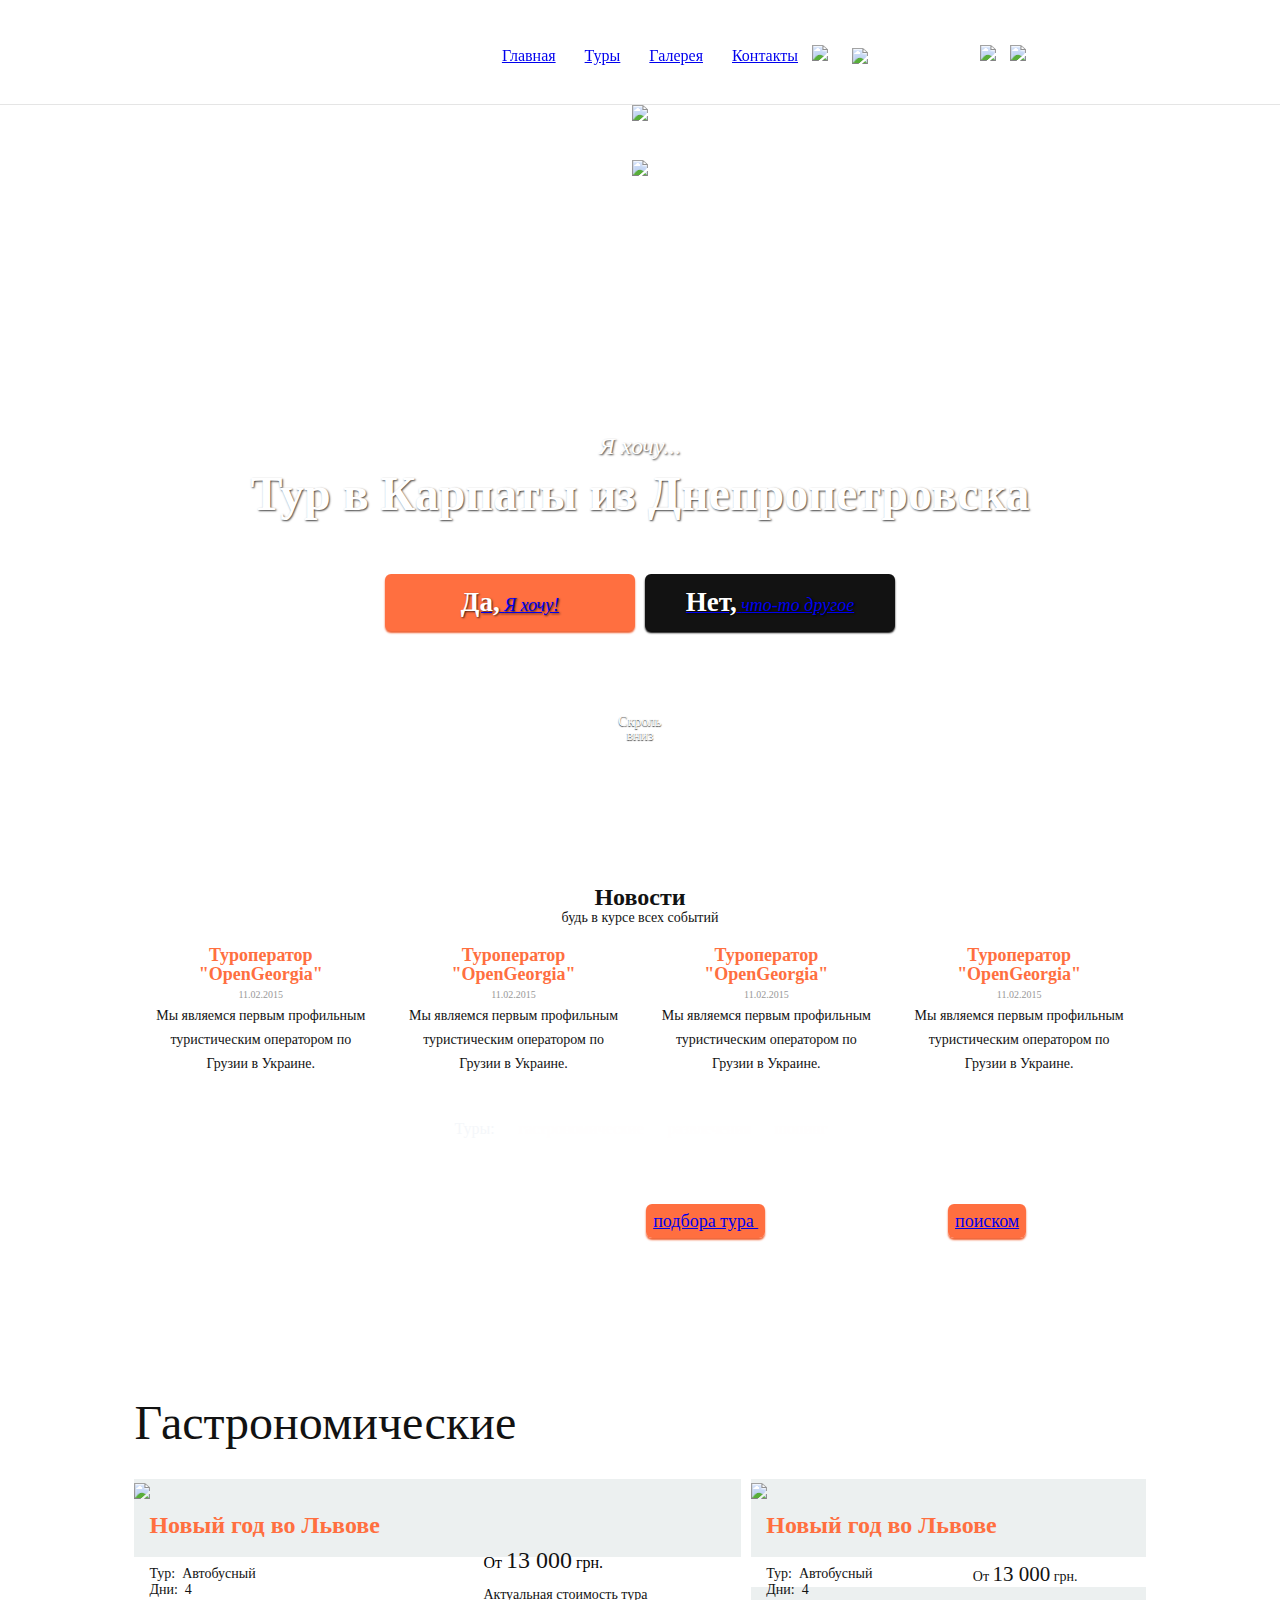
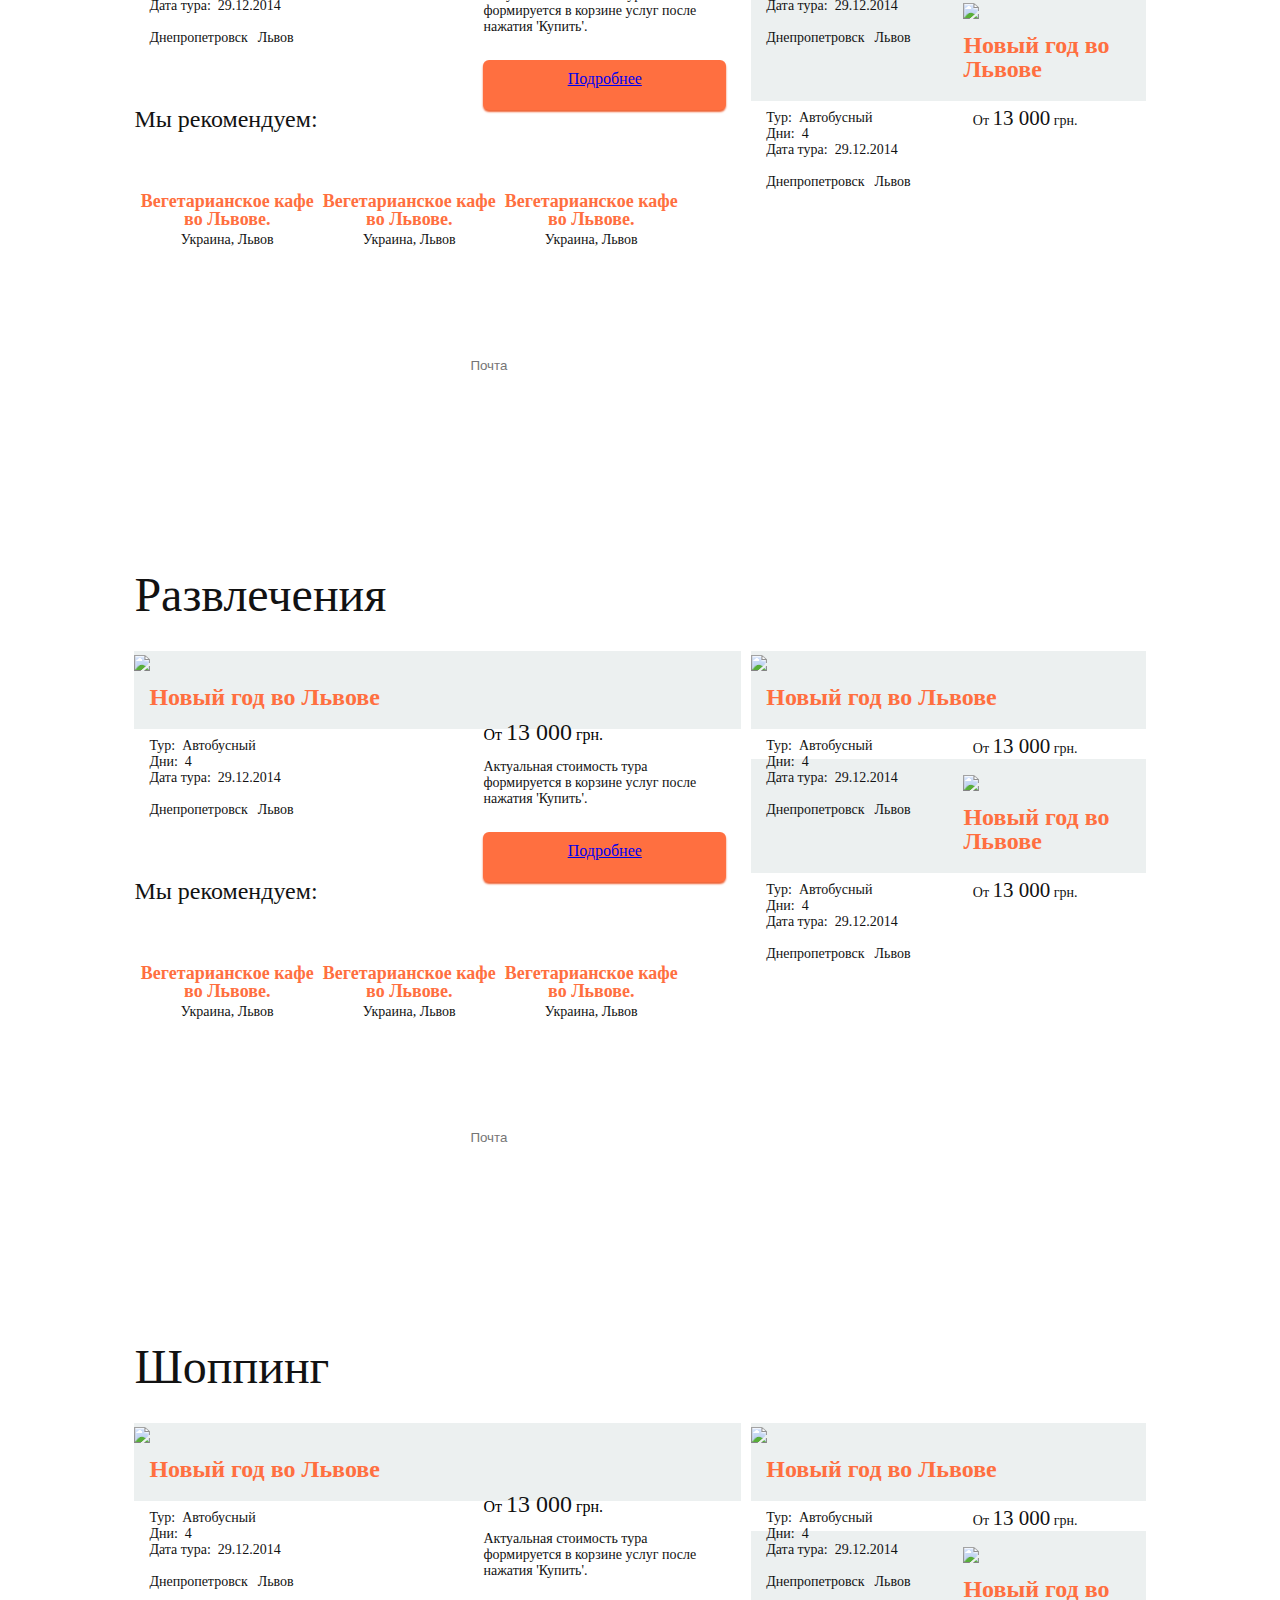
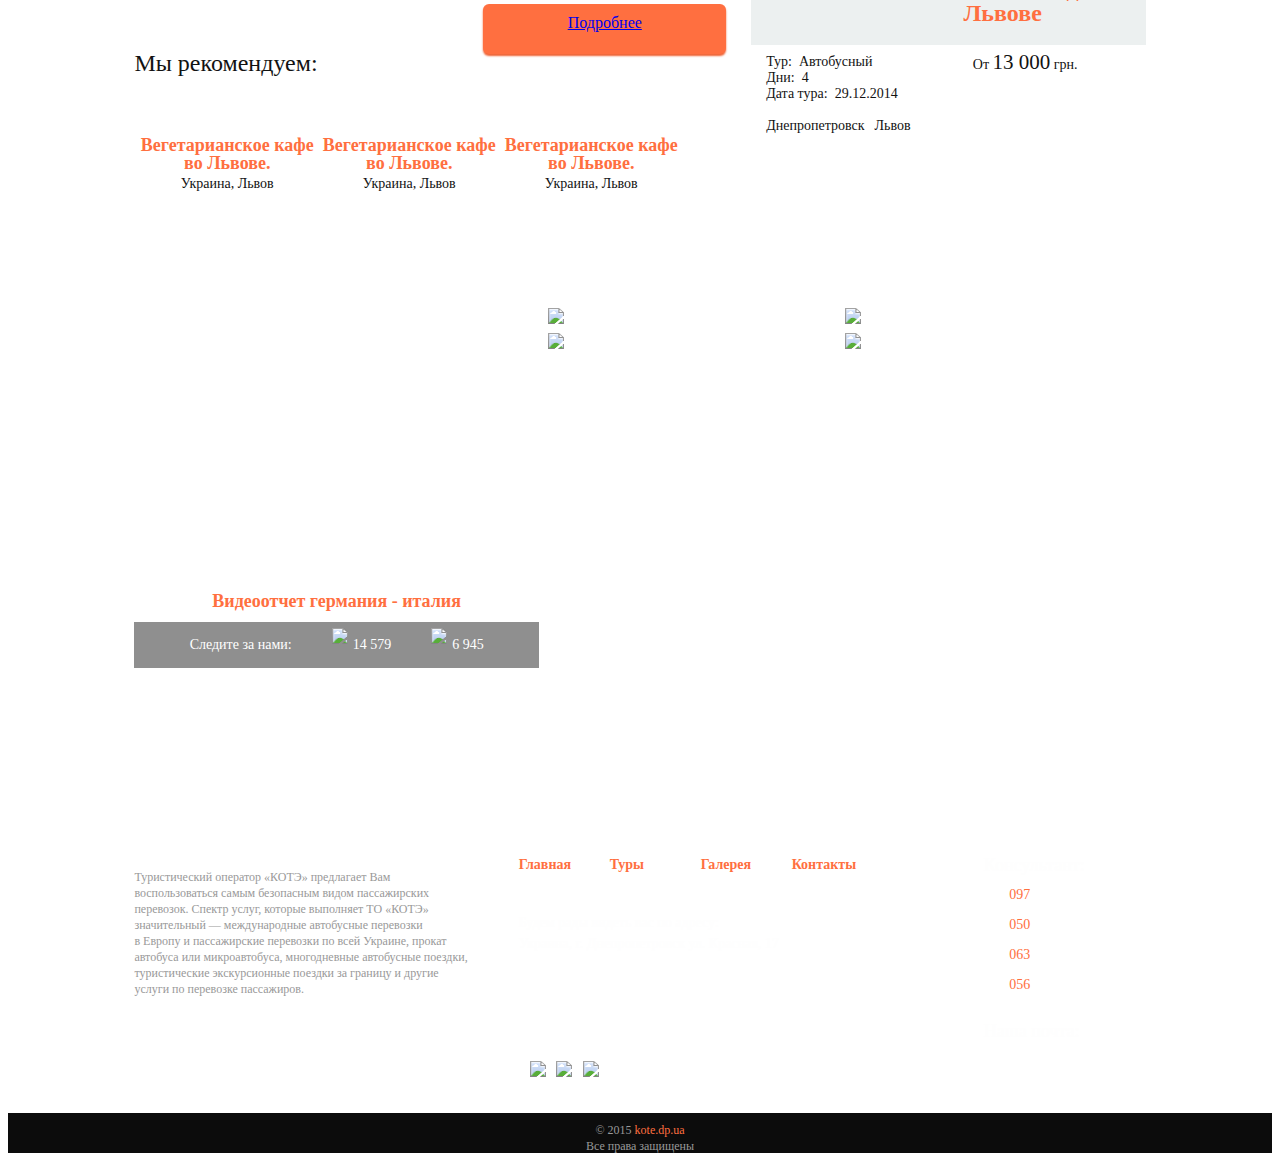
==== commit f9383724: "fix layout" ====
--- a/page.html
+++ b/page.html
@@ -57,13 +57,13 @@
             </div>
         </div>
         <div class="scroll clearfix">
-            <!--<img src="img/scroll.png" class="image" />-->
             <p class="scroll-text"> Скроль<br/>вниз </p>
         </div>
     </div>
     <div class="news clearfix">
         <div class="news-title">
-            <h3>Новости</h3><h4>будь в курсе всех событий</h4>
+            <h3>Новости</h3>
+            <h4>будь в курсе всех событий</h4>
         </div>
         <div class="news-block clearfix">
             <article>
--- a/css/page.css
+++ b/css/page.css
@@ -492,8 +492,7 @@
     position: relative;
     top: 0;
     left: 0;
-    margin-top: 12%;
-    margin-left: 45%;
+    margin: 12% auto;
     clear: both;
 }
 
@@ -778,8 +777,6 @@
     font-weight: 300;
     line-height: 14px;
     color: rgb(255, 255, 255);
-    font-style: normal;
-    text-decoration: none;
     font-family: HelveticaNeueCyr;
     text-shadow: rgba(0, 0, 0, 0.74902) 0 1px 1px;
     clear: both;
@@ -852,7 +849,6 @@
 }
 
 #wishletter {
-    /*float: left;*/
     font-size: 1em;
     text-align: center;
     font-weight: normal;
@@ -1275,7 +1271,8 @@
 .tourGroup {
     margin-left: 10%;
     margin-right: 10%;
-    min-width: 930px;
+    min-width: 800px;
+    width: 80%;
 }
 
 .separator {
@@ -1687,17 +1684,20 @@
 }
 
 .news-block {
-    width: 100%;
+    margin-left: 10%;
+    margin-right: 10%;
+    min-width: 800px;
+    width: 80%;
 }
 
 .news-block article {
     float: left;
     font-size: 1em;
-    width: 250px;
+    width: 21%;
     text-align: center;
     margin-top: 20px;
     margin-bottom: 20px;
-    margin-left: 5%;
+    padding: 0 2%;
     clear: none;
 }
 
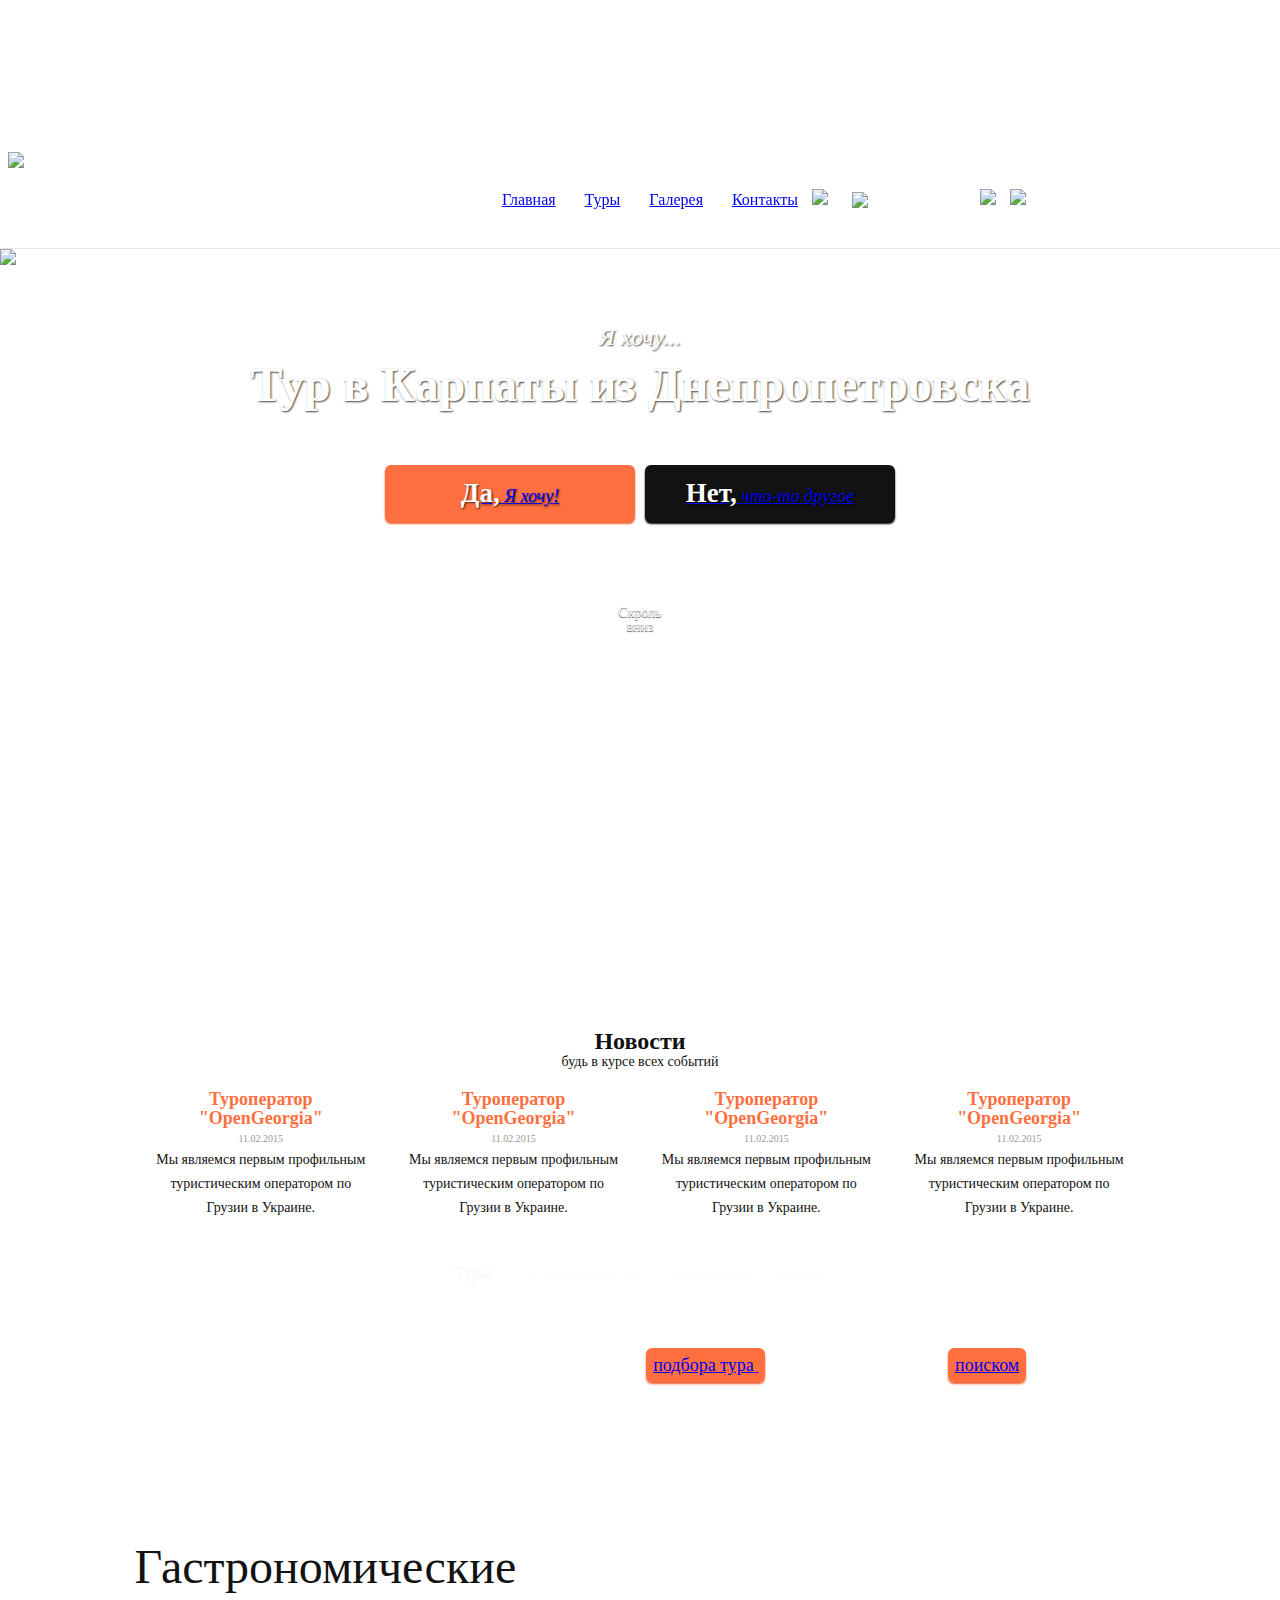
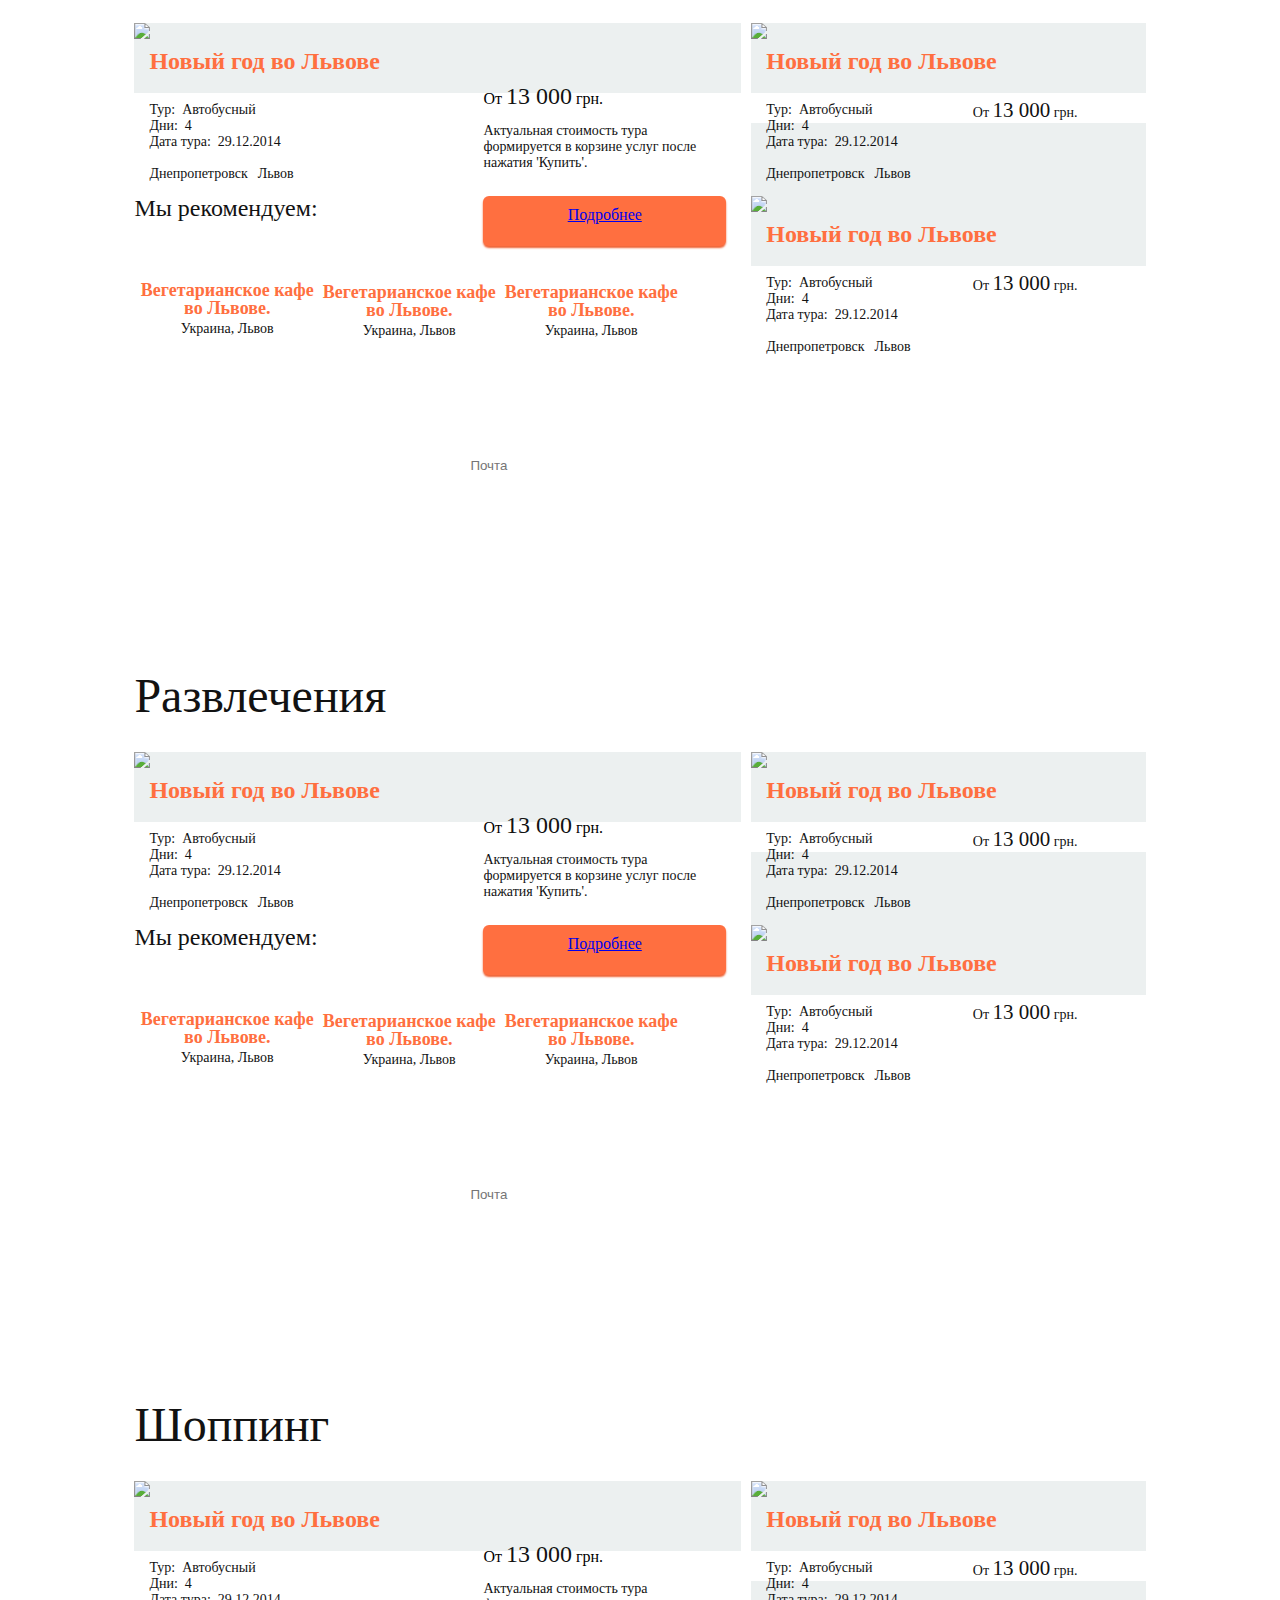
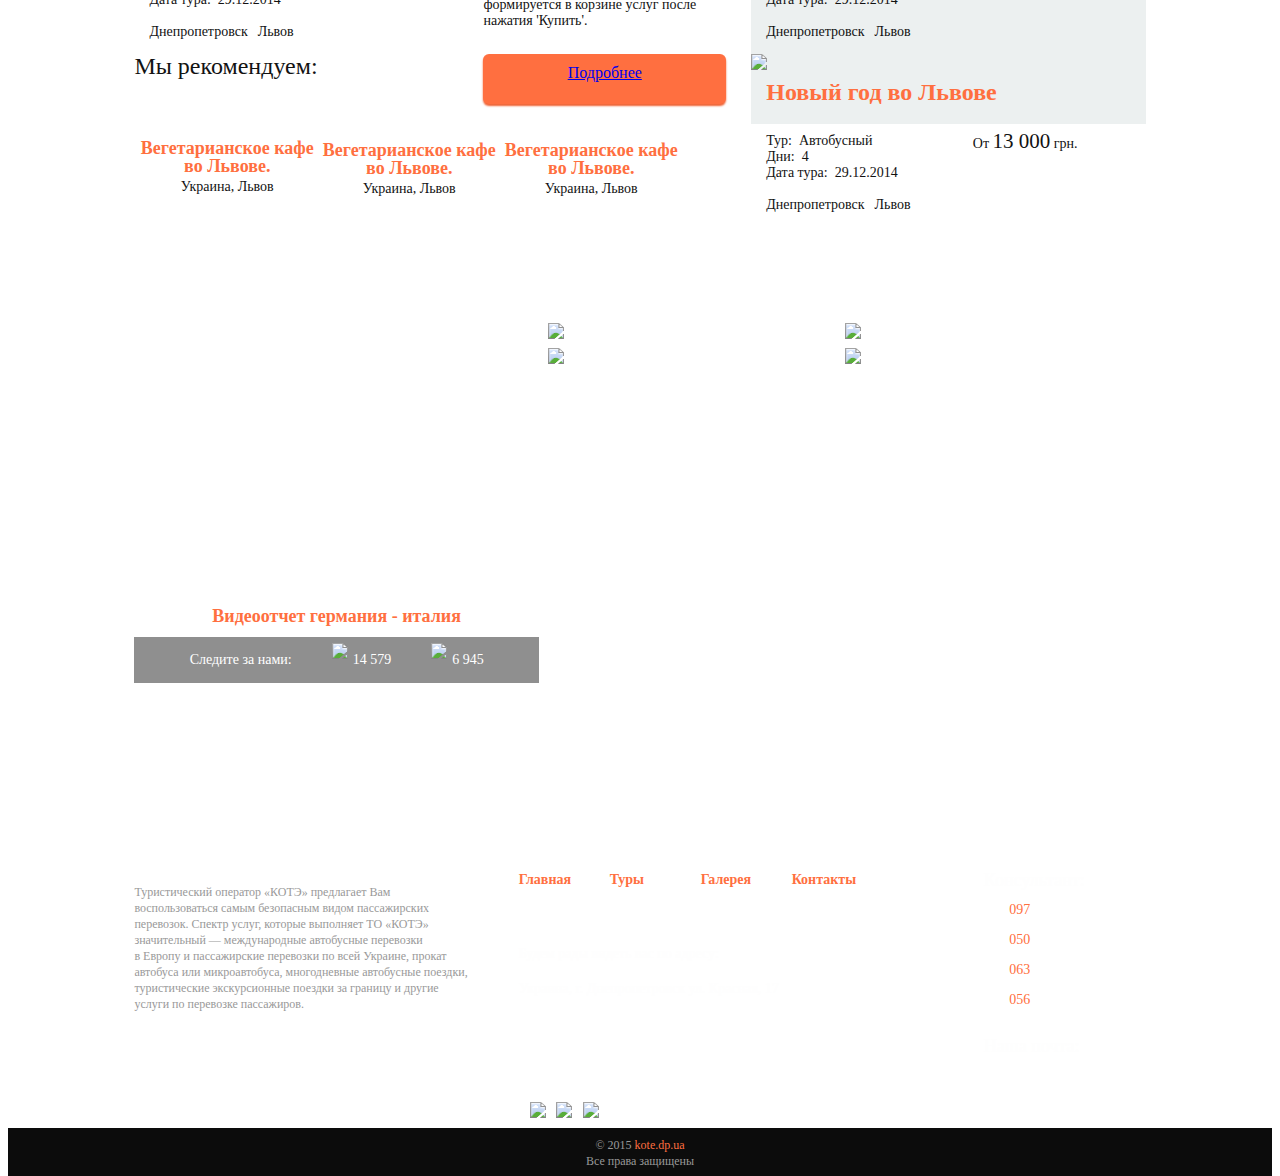
==== commit 4c8f9cb8: "remove some id" ====
--- a/page.html
+++ b/page.html
@@ -18,7 +18,7 @@
     <div id="big-preview-img" class="clearfix">
         <header>
             <div id="bar">
-                <img id="small-logo" src="img/small-logo.png" class="image"/>
+                <img id="small-logo" src="img/small-logo.png"/>
 
                 <nav>
                     <a href="#">Главная</a>
@@ -30,18 +30,18 @@
 
                 <div class="profile">
                     <div class="user">
-                        <img id="user" src="img/user.png" class="image"/>
+                        <img id="user" src="img/user.png"/>
                         <a href="#" id="username">Пупкин Вася</a>
                     </div>
                 </div>
                 <img src="img/separator.png" class="separator"/>
-                <a href="#"><img id="Searching" src="img/Searching.png" class="image"/></a>
-            </div>
-            <img id="top-shadow" src="img/top-shadow.png" class="image"/>
+                <a href="#"><img id="Searching" src="img/Searching.png"/></a>
+            </div>
+            <img id="top-shadow" src="img/top-shadow.png"/>
         </header>
 
         <div class="wish">
-            <img id="big-logo" src="img/big-logo.png" class="image"/>
+            <img id="big-logo" src="img/big-logo.png"/>
 
             <p id="wishletter">
                 <span id="textspan">Я хочу...<br/></span><span id="textspan1">Тур в Карпаты из Днепропетровска</span>
@@ -462,9 +462,9 @@
                         <div class="align_center_to_right">
                             <dl id="sub-nav">
                                 <dt>Следите за нами&#x3a;</dt>
-                                <dd><img id="youtube-ico" src="img/youtube-ico.png" class="image"/></dd>
+                                <dd><img id="youtube-ico" src="img/youtube-ico.png"/></dd>
                                 <dt>14&nbsp;579</dt>
-                                <dd><img id="instagram-ico" src="img/instagram-ico.png" class="image"/></dd>
+                                <dd><img id="instagram-ico" src="img/instagram-ico.png"/></dd>
                                 <dt>6&nbsp;945</dt>
                             </dl>
                         </div>
@@ -500,10 +500,10 @@
                     <a>Контакты</a>
                 </div>
 
-                <p id="address">
-                    <span id="textspan87">Будем рады видеть вас по адресу&#x3a;<br/></span>
-                    <span id="textspan88">Украина, г. Днепропетровск ул. Красная, 17</span>
-                </p>
+                <div id="address">
+                    <p>Будем рады видеть вас по адресу&#x3a;</p>
+                    <p>Украина, г. Днепропетровск ул. Красная, 17</p>
+                </div>
 
                 <div id="follow-us">
                     <p>Следи за нами&#x3a;</p>
@@ -538,7 +538,7 @@
         <div id="copyrighter">
             <span id="copyright">&copy; 2015 </span>
             <span id="copyright-site">kote.dp.ua<br/></span>
-            <span id="textspan106">Все права защищены</span>
+            <span id="rights">Все права защищены</span>
         </div>
     </div>
 </div>
--- a/css/page.css
+++ b/css/page.css
@@ -1,4 +1,4 @@
-nav, footer, header, section, article, iframe {
+nav, footer, header, section, article, iframe, img {
     display: block
 }
 
@@ -181,7 +181,7 @@
     font-family: HelveticaNeueCyr;
 }
 
-#textspan106 {
+#rights {
     font-size: 0.75em;
     line-height: 14px;
     color: rgb(153, 153, 153);
@@ -192,26 +192,11 @@
 
 #copy-bg {
     float: left;
-    height: 40px;
     background-color: rgb(12, 12, 12);
     position: relative;
     top: 0;
     left: 0;
     width: 100%;
-}
-
-#Наша_почта_kote_turclub_gmail_com_kote_turclub_gmail_com {
-    float: left;
-    font-size: 1em;
-    text-align: left;
-    font-weight: normal;
-    line-height: 1em;
-    top: 0;
-    left: 0;
-    margin-top: 10px;
-    margin-left: 0.01062925%;
-    clear: both;
-    margin-right: 0%;
 }
 
 #about {
@@ -384,7 +369,7 @@
     width: 100%;
     height: 245px;
     background: url("../img/groups-bg.png") no-repeat;
-    margin-top: 80px;
+    margin-top: 40px;
     -webkit-background-size: cover;
     -moz-background-size: cover;
     -o-background-size: cover;
@@ -407,27 +392,6 @@
     margin-right: 0;
 }
 
-#textspan87 {
-    float: none;
-    font-size: 0.875em;
-    line-height: 18px;
-    color: rgb(254, 254, 254);
-    font-weight: 300;
-    letter-spacing: normal;
-    text-decoration: none;
-    font-family: HelveticaNeueCyr;
-}
-
-#textspan88 {
-    float: none;
-    font-size: 0.875em;
-    line-height: 24px;
-    color: rgb(254, 254, 254);
-    font-weight: normal;
-    text-decoration: none;
-    font-family: HelveticaNeueCyr;
-}
-
 #arrow5 {
     float: left;
     width: auto;
@@ -592,18 +556,20 @@
 
 #address {
     float: left;
-    font-size: 1em;
+    font-size: 0.875em;
+    color: rgb(254, 254, 254);
     width: auto;
     height: auto;
     text-align: left;
     font-weight: normal;
-    line-height: 1em;
+    line-height: 1.5em;
     top: 0;
     left: 0;
     z-index: 22;
     margin-top: 41px;
     clear: both;
     margin-right: 0;
+    font-family: HelveticaNeueCyr;
 }
 
 #footer-nav {
@@ -796,7 +762,6 @@
 
 .image-icons {
     float: left;
-    display: block;
     max-width: 100%;
     margin-left: 3%;
     clear: none;
@@ -1832,7 +1797,7 @@
 
 div.recommendedTours {
     display: block;
-    margin-top: 150px;
+    margin-top: 100px;
 }
 
 div.mailsender {
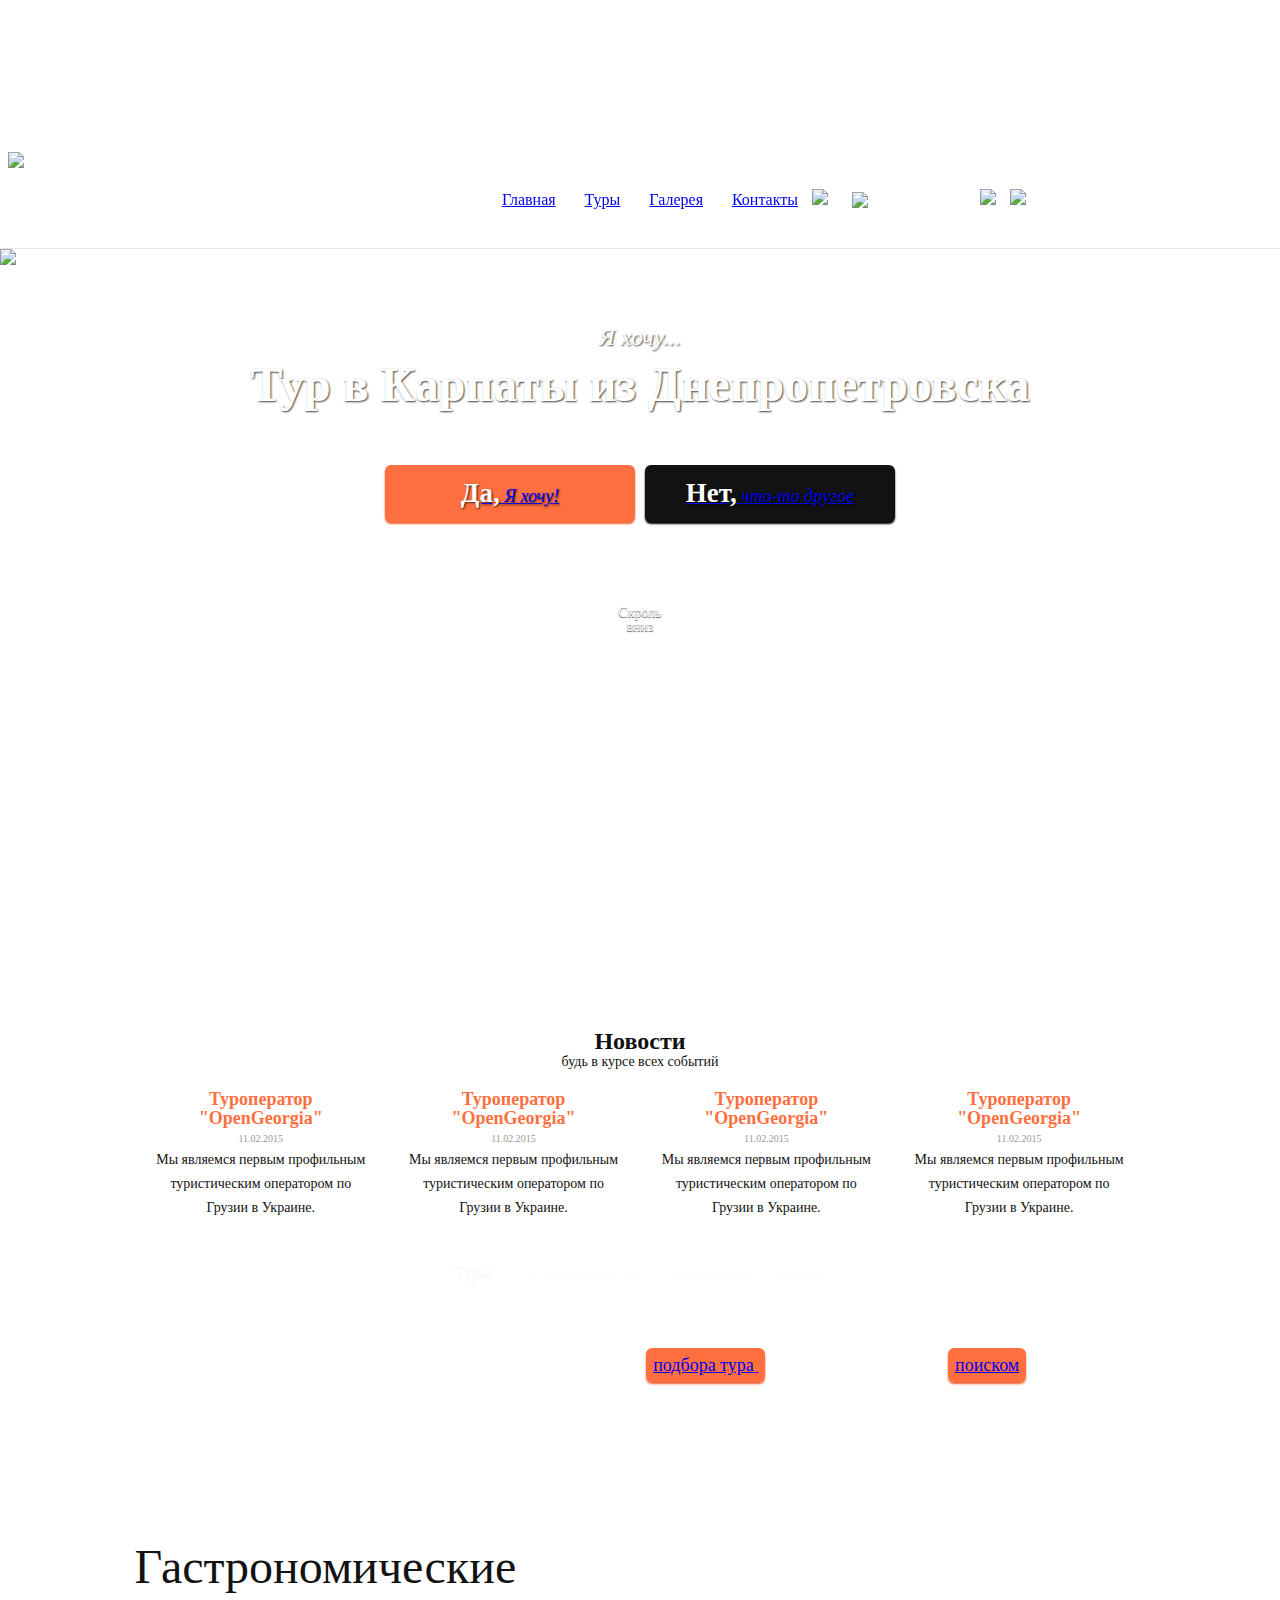
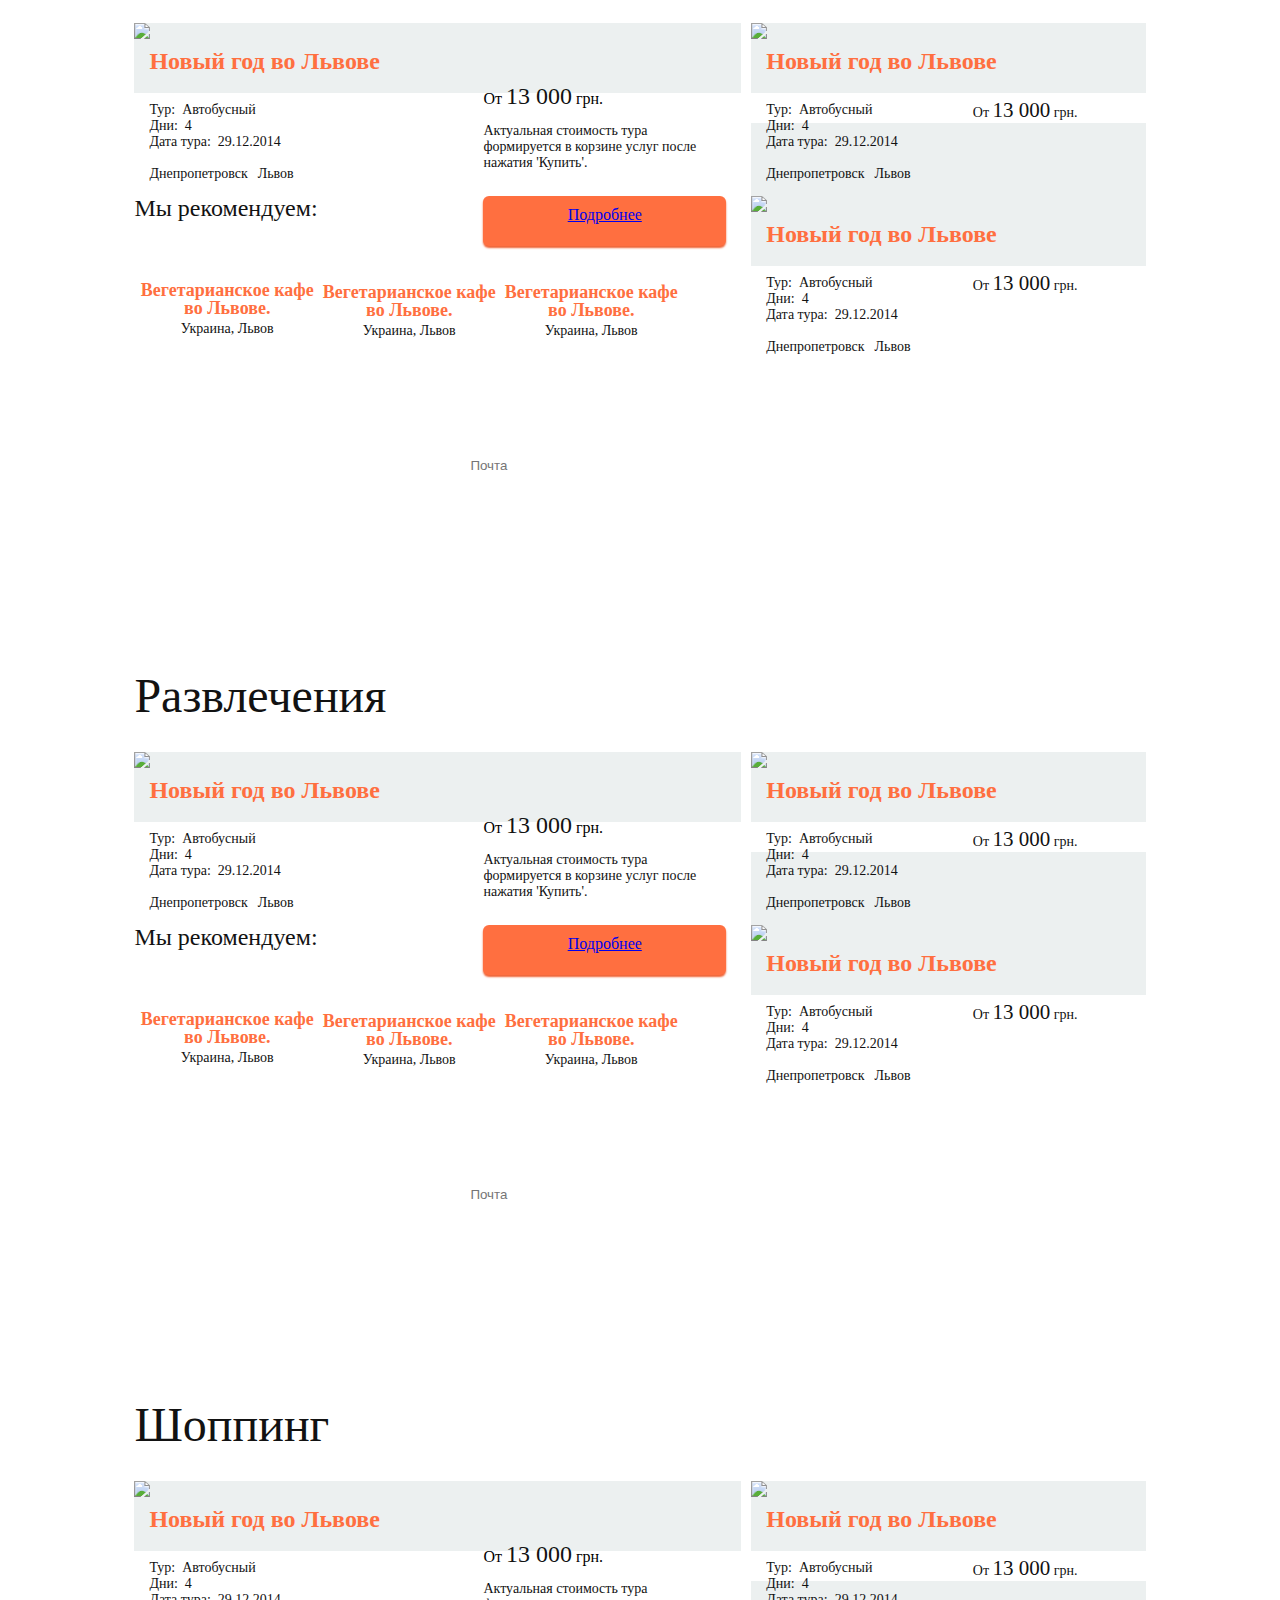
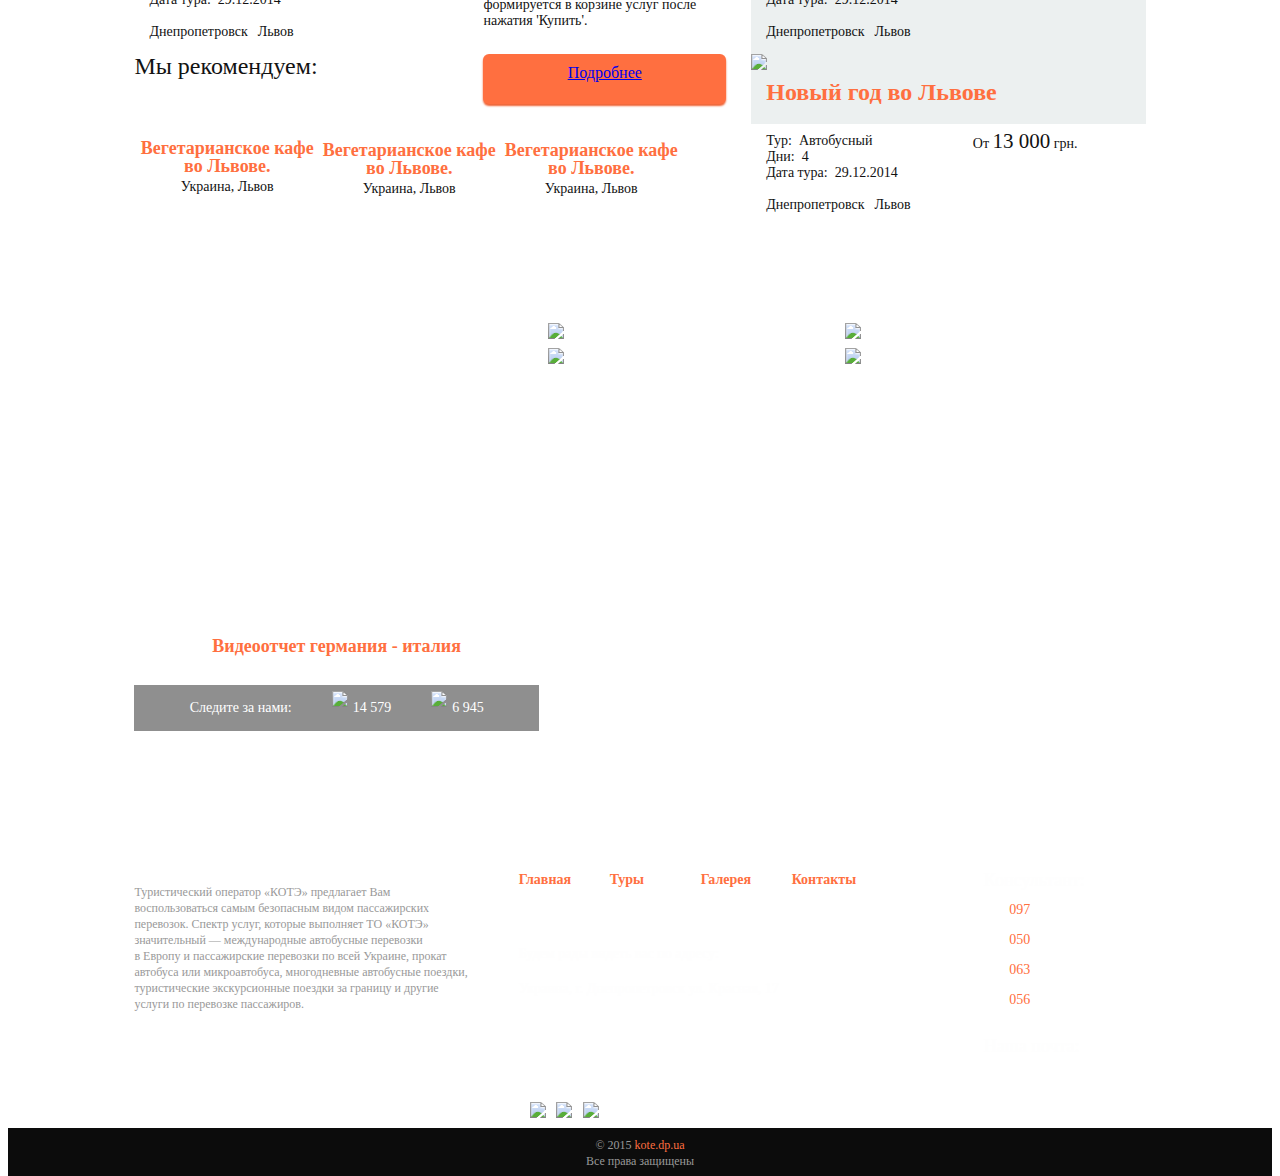
==== commit 2b6a77d2: "fix id" ====
--- a/page.html
+++ b/page.html
@@ -448,13 +448,14 @@
 
         <div class="cont">
             <div id="box21">
-                <div id="video-preview" class="">
+                <div id="video-preview">
                     <iframe width="100%" height="250px" src="https://www.youtube.com/embed/NmugSMBh_iI" frameborder="0"
                             allowfullscreen></iframe>
                 </div>
                 <div id="video-title" class="clearfix">
-                    <span id="textspan82">27.04.2015<br/></span>
-                    <span id="textspan83">Видеоотчет германия - италия</span>
+                    <p id="video-title-date">27.04.2015</p>
+
+                    <p id="video-title-name">Видеоотчет германия - италия</p>
                 </div>
 
                 <div id="subscribe">
@@ -481,7 +482,7 @@
     </div>
     <footer>
         <div class="cont">
-            <div id="box23" class="clearfix">
+            <div id="column1" class="clearfix">
                 <p id="about">
                     Туристический оператор &laquo;КОТЭ&raquo; предлагает Вам воспользоваться самым безопасным
                     видом пассажирских перевозок. Спектр услуг, которые выполняет ТО&nbsp;&laquo;КОТЭ&raquo;
@@ -492,7 +493,7 @@
                     за&nbsp;границу и&nbsp;другие услуги по&nbsp;перевозке пассажиров.
                 </p>
             </div>
-            <div id="box24" class="">
+            <div id="column2">
                 <div id="footer-nav">
                     <a>Главная</a>
                     <a>Туры</a>
@@ -502,6 +503,7 @@
 
                 <div id="address">
                     <p>Будем рады видеть вас по адресу&#x3a;</p>
+
                     <p>Украина, г. Днепропетровск ул. Красная, 17</p>
                 </div>
 
@@ -513,7 +515,7 @@
                 </div>
 
             </div>
-            <div id="box25" class="clearfix">
+            <div id="column3" class="clearfix">
                 <div id="contacts">
                     <h5>Консультант&#x3a;</h5>
 
--- a/css/page.css
+++ b/css/page.css
@@ -312,20 +312,6 @@
     display:inline-block;
 }
 
-#textspan82 {
-    font-size: 0.875em;
-    color: rgb(255, 255, 255);
-    font-weight: 300;
-    font-family: HelveticaNeueCyr;
-}
-
-#textspan83 {
-    font-size: 1.125em;
-    color: rgb(255, 111, 64);
-    font-weight: bold;
-    font-family: HelveticaNeueCyr;
-}
-
 #placeholder1 {
     float: left;
     font-size: 1em;
@@ -486,6 +472,19 @@
 #video-title span {
     width: auto;
     margin: 0 auto;
+    font-family: HelveticaNeueCyr;
+}
+
+#video-title-date {
+    font-size: 0.875em;
+    color: rgb(255, 255, 255);
+    font-weight: 300;
+}
+
+#video-title-name {
+    font-size: 1.125em;
+    color: rgb(255, 111, 64);
+    font-weight: bold;
 }
 
 #arrow4 {
@@ -1517,20 +1516,20 @@
     clear: both;
 }
 
-#box23 {
+#column1 {
     float: left;
     height: auto;
     width: 33%;
 }
 
-#box24 {
+#column2 {
     float: left;
     height: auto;
     margin-left: 5%;
     width: 36%;
 }
 
-#box25 {
+#column3 {
     float: left;
     height: auto;
     margin-left: 10%;
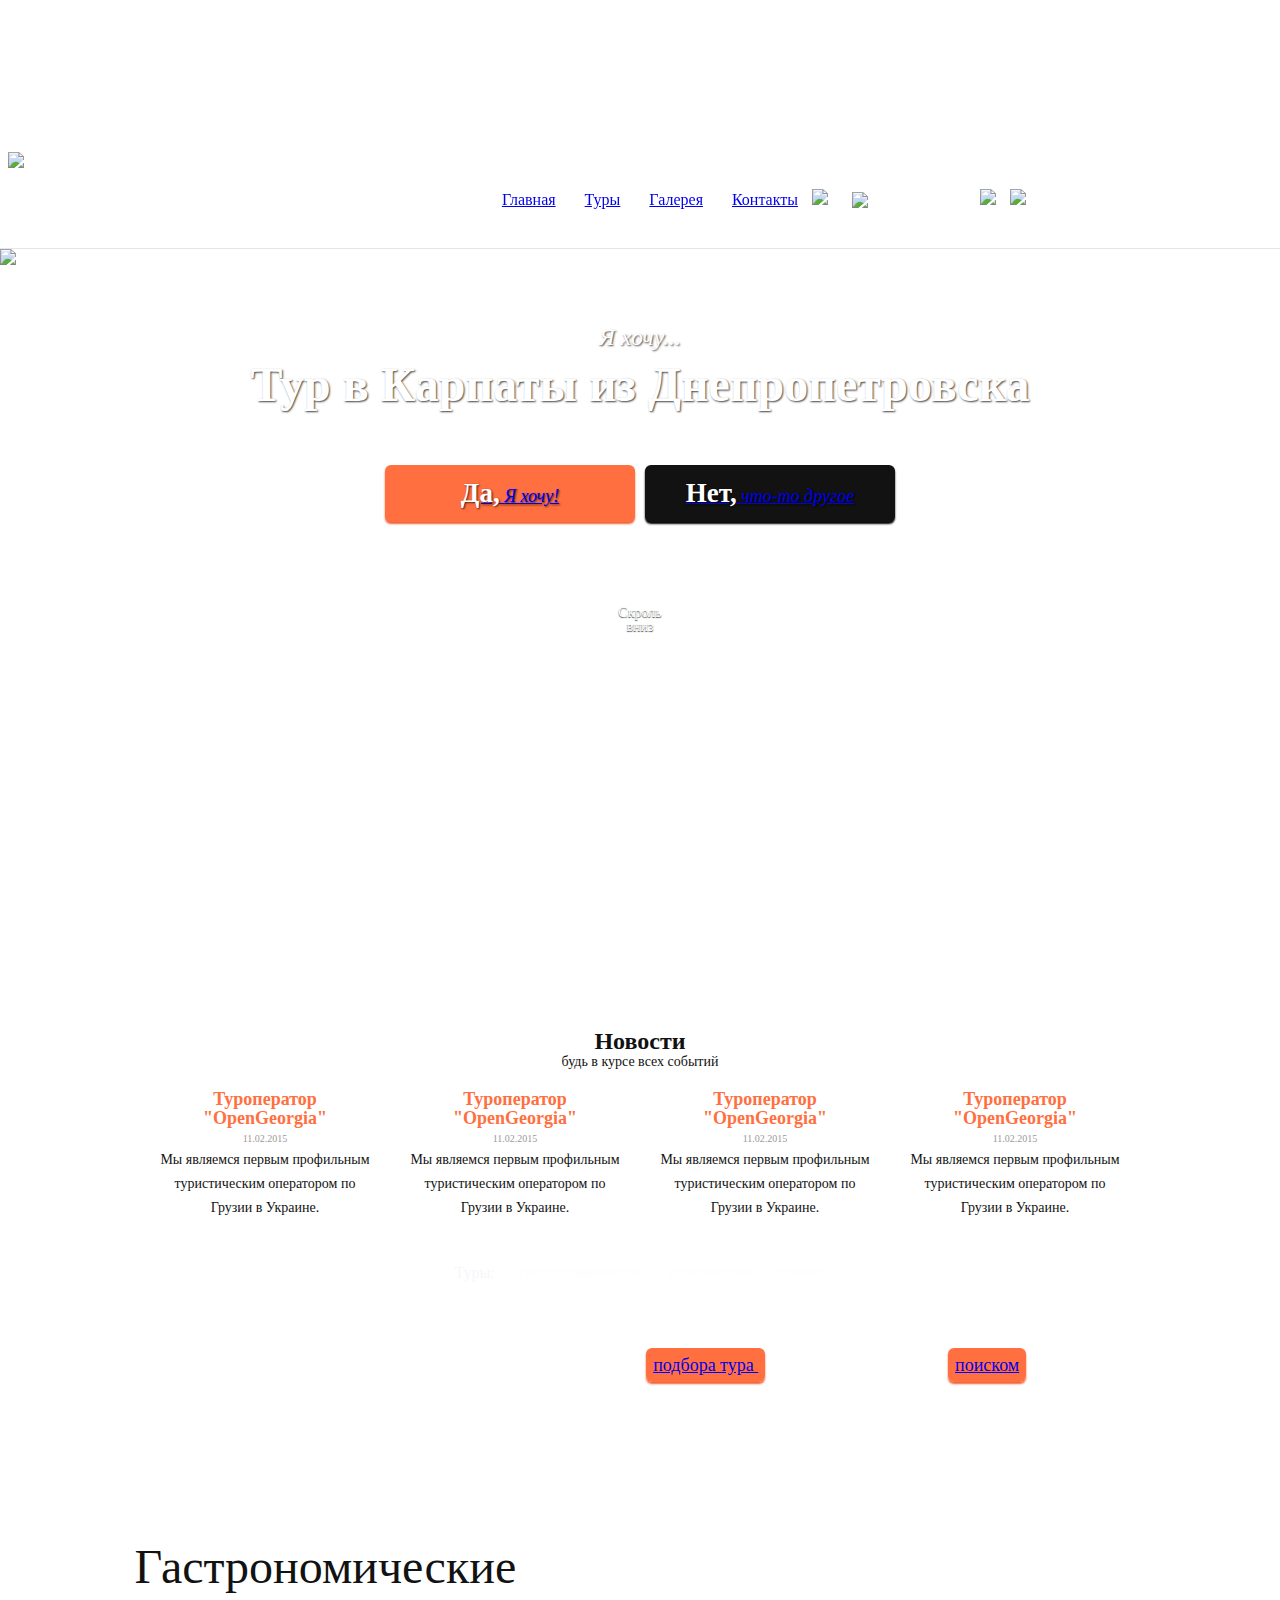
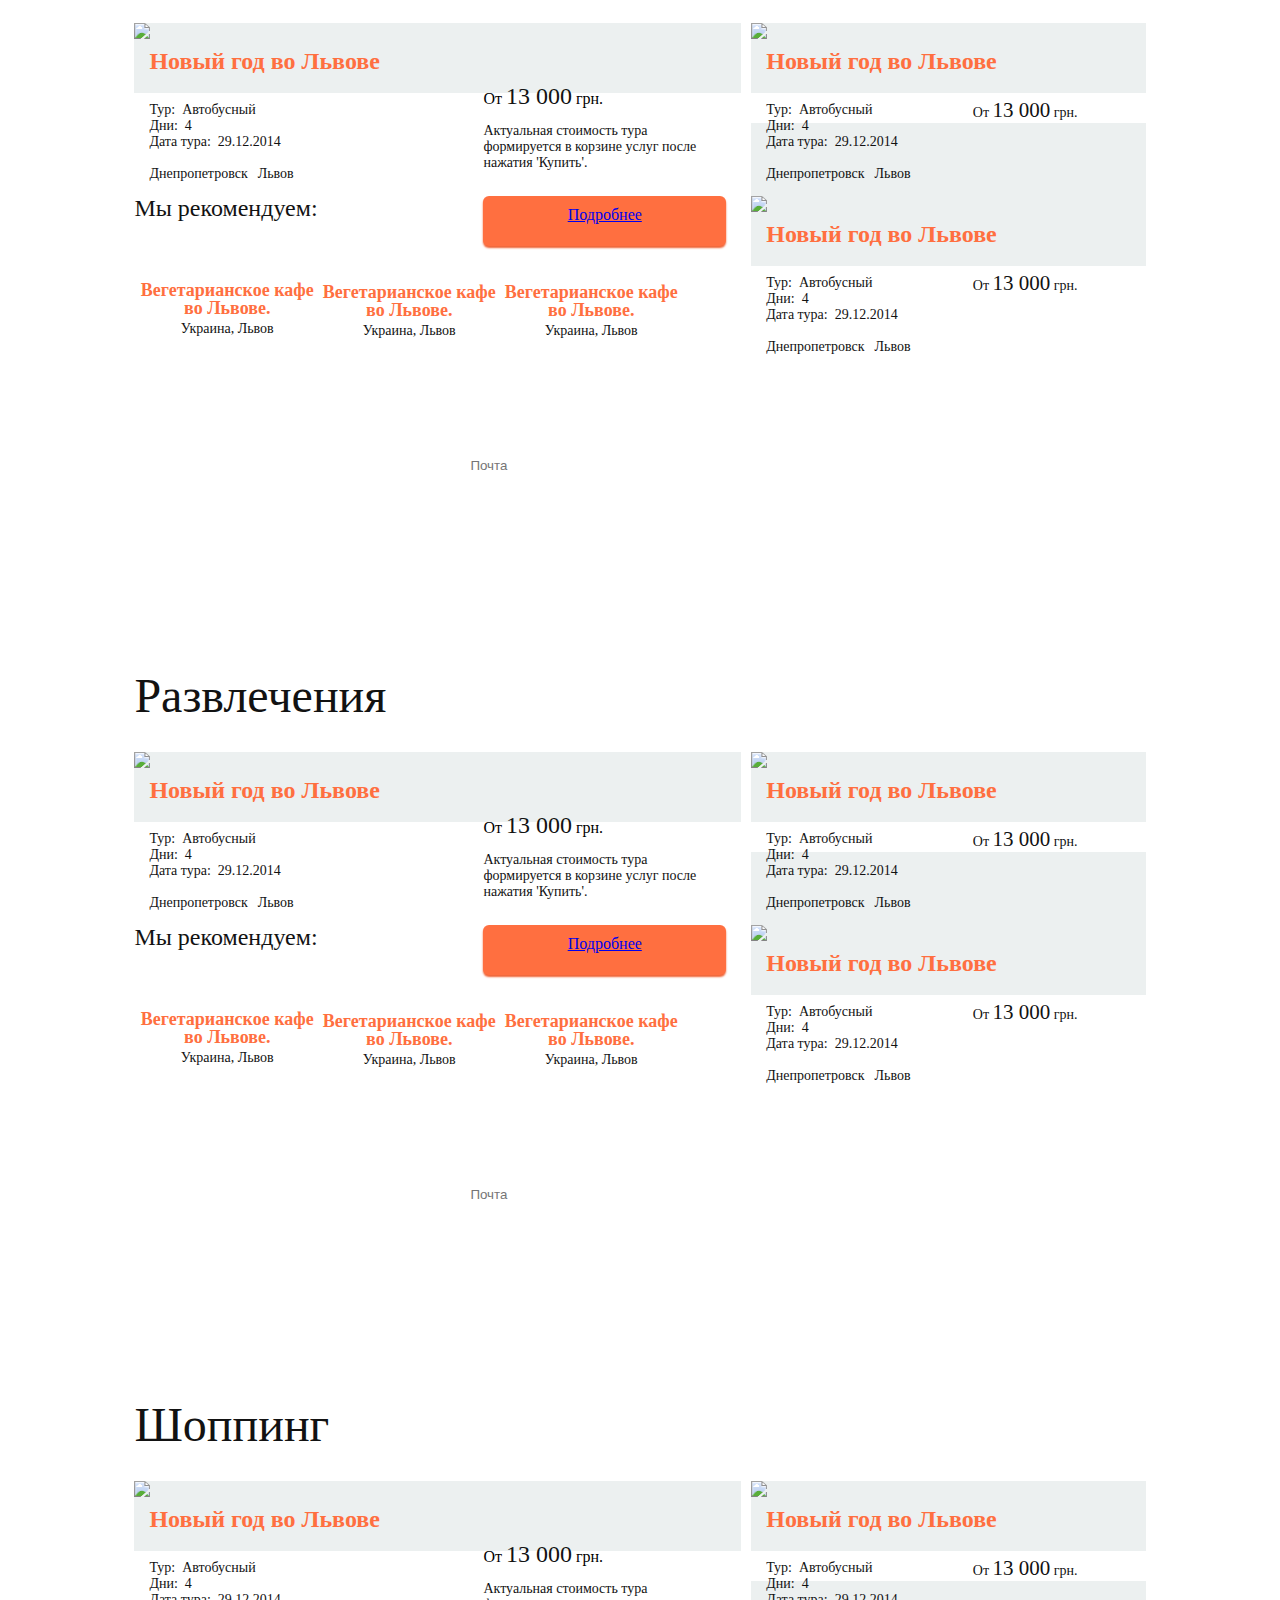
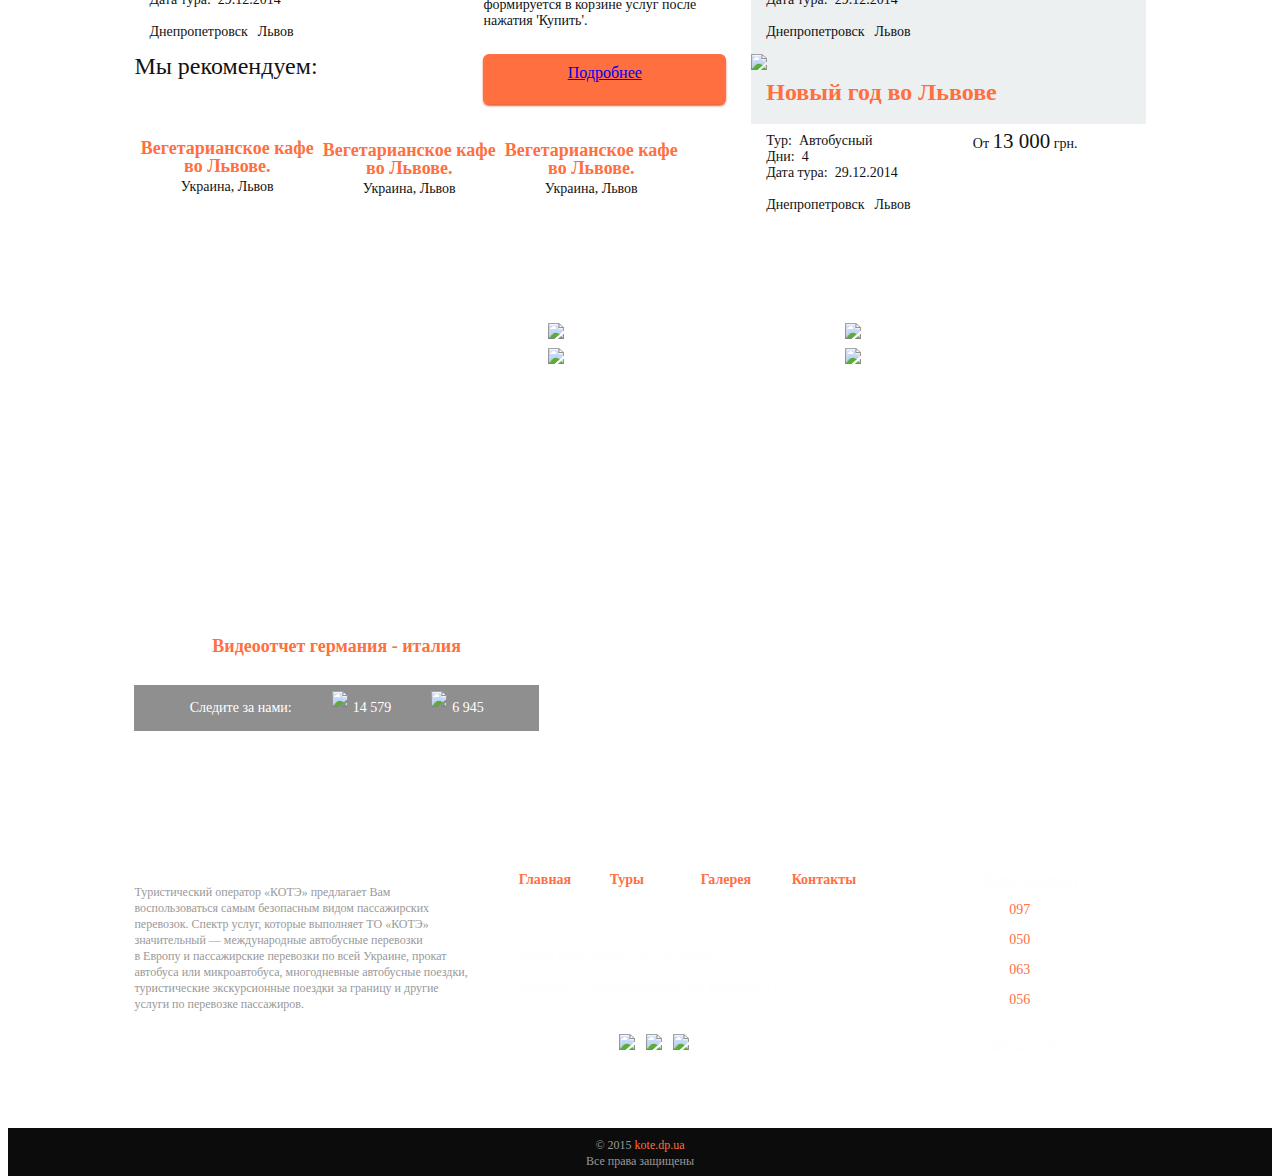
==== commit a5275874: "fix for news" ====
--- a/page.html
+++ b/page.html
@@ -61,31 +61,35 @@
         </div>
     </div>
     <div class="news clearfix">
-        <div class="news-title">
-            <h3>Новости</h3>
-            <h4>будь в курсе всех событий</h4>
-        </div>
-        <div class="news-block clearfix">
-            <article>
-                <a href="#" class="new-title">Туроператор &quot;OpenGeorgia&quot;<br/></a>
-                <span class="new-date">11.02.2015<br/></span>
-                <span class="new-content">Мы являемся первым профильным туристическим оператором по Грузии в Украине.</span>
-            </article>
-            <article>
-                <a href="#" class="new-title">Туроператор &quot;OpenGeorgia&quot;<br/></a>
-                <span class="new-date">11.02.2015<br/></span>
-                <span class="new-content">Мы являемся первым профильным туристическим оператором по Грузии в Украине.</span>
-            </article>
-            <article>
-                <a href="#" class="new-title">Туроператор &quot;OpenGeorgia&quot;<br/></a>
-                <span class="new-date">11.02.2015<br/></span>
-                <span class="new-content">Мы являемся первым профильным туристическим оператором по Грузии в Украине.</span>
-            </article>
-            <article>
-                <a href="#" class="new-title">Туроператор &quot;OpenGeorgia&quot;<br/></a>
-                <span class="new-date">11.02.2015<br/></span>
-                <span class="new-content">Мы являемся первым профильным туристическим оператором по Грузии в Украине.</span>
-            </article>
+        <div class="align_center_to_left">
+            <div class="align_center_to_right">
+                <div class="news-title">
+                    <h3>Новости</h3>
+                    <h4>будь в курсе всех событий</h4>
+                </div>
+                <div class="news-block clearfix">
+                    <article>
+                        <a href="#" class="new-title">Туроператор &quot;OpenGeorgia&quot;<br/></a>
+                        <span class="new-date">11.02.2015<br/></span>
+                        <span class="new-content">Мы являемся первым профильным туристическим оператором по Грузии в Украине.</span>
+                    </article>
+                    <article>
+                        <a href="#" class="new-title">Туроператор &quot;OpenGeorgia&quot;<br/></a>
+                        <span class="new-date">11.02.2015<br/></span>
+                        <span class="new-content">Мы являемся первым профильным туристическим оператором по Грузии в Украине.</span>
+                    </article>
+                    <article>
+                        <a href="#" class="new-title">Туроператор &quot;OpenGeorgia&quot;<br/></a>
+                        <span class="new-date">11.02.2015<br/></span>
+                        <span class="new-content">Мы являемся первым профильным туристическим оператором по Грузии в Украине.</span>
+                    </article>
+                    <article>
+                        <a href="#" class="new-title">Туроператор &quot;OpenGeorgia&quot;<br/></a>
+                        <span class="new-date">11.02.2015<br/></span>
+                        <span class="new-content">Мы являемся первым профильным туристическим оператором по Грузии в Украине.</span>
+                    </article>
+                </div>
+            </div>
         </div>
     </div>
     <div class="groups-bg clearfix">
@@ -107,6 +111,7 @@
         </div>
     </div>
     <div class="tourGroup clearfix">
+
         <h1 class="groupTitle">
             Гастрономические
         </h1>
@@ -130,7 +135,8 @@
                 <div class="tourPrice">
                     <div>
                         От <span class="boldPrice">13&nbsp;000</span> грн.
-                        <p class="smallDescription"> Актуальная стоимость тура формируется в&nbsp;корзине услуг после
+                        <p class="smallDescription"> Актуальная стоимость тура формируется в&nbsp;корзине услуг
+                            после
                             нажатия &#x27;Купить&#x27;.</p>
                     </div>
                     <div class="more clearfix">
@@ -144,19 +150,19 @@
                 </p>
 
                 <div class="recommendedTour">
-                    <p class="recomendedLink">
-                        <a href="#" class="new-title">Вегетарианское кафе во Львове.</a><br/>
-                        <span class="where">Украина, Львов</span>
-                    </p>
-                </div>
-                <div class="recommendedTour">
-                    <p class="recomendedLink">
-                        <a href="#" class="new-title">Вегетарианское кафе во Львове.</a><br/>
-                        <span class="where">Украина, Львов</span>
-                    </p>
-                </div>
-                <div class="recommendedTour">
-                    <p class="recomendedLink">
+                    <p class="recommendedLink">
+                        <a href="#" class="new-title">Вегетарианское кафе во Львове.</a><br/>
+                        <span class="where">Украина, Львов</span>
+                    </p>
+                </div>
+                <div class="recommendedTour">
+                    <p class="recommendedLink">
+                        <a href="#" class="new-title">Вегетарианское кафе во Львове.</a><br/>
+                        <span class="where">Украина, Львов</span>
+                    </p>
+                </div>
+                <div class="recommendedTour">
+                    <p class="recommendedLink">
                         <a href="#" class="new-title">Вегетарианское кафе во Львове.</a><br/>
                         <span class="where">Украина, Львов</span>
                     </p>
@@ -205,8 +211,6 @@
                 </div>
             </div>
         </div>
-
-
     </div>
     <div class="groups-bg clearfix">
         <p class="consultLinks">
@@ -259,19 +263,19 @@
                 </p>
 
                 <div class="recommendedTour">
-                    <p class="recomendedLink">
-                        <a href="#" class="new-title">Вегетарианское кафе во Львове.</a><br/>
-                        <span class="where">Украина, Львов</span>
-                    </p>
-                </div>
-                <div class="recommendedTour">
-                    <p class="recomendedLink">
-                        <a href="#" class="new-title">Вегетарианское кафе во Львове.</a><br/>
-                        <span class="where">Украина, Львов</span>
-                    </p>
-                </div>
-                <div class="recommendedTour">
-                    <p class="recomendedLink">
+                    <p class="recommendedLink">
+                        <a href="#" class="new-title">Вегетарианское кафе во Львове.</a><br/>
+                        <span class="where">Украина, Львов</span>
+                    </p>
+                </div>
+                <div class="recommendedTour">
+                    <p class="recommendedLink">
+                        <a href="#" class="new-title">Вегетарианское кафе во Львове.</a><br/>
+                        <span class="where">Украина, Львов</span>
+                    </p>
+                </div>
+                <div class="recommendedTour">
+                    <p class="recommendedLink">
                         <a href="#" class="new-title">Вегетарианское кафе во Львове.</a><br/>
                         <span class="where">Украина, Львов</span>
                     </p>
@@ -377,19 +381,19 @@
                 </p>
 
                 <div class="recommendedTour">
-                    <p class="recomendedLink">
-                        <a href="#" class="new-title">Вегетарианское кафе во Львове.</a><br/>
-                        <span class="where">Украина, Львов</span>
-                    </p>
-                </div>
-                <div class="recommendedTour">
-                    <p class="recomendedLink">
-                        <a href="#" class="new-title">Вегетарианское кафе во Львове.</a><br/>
-                        <span class="where">Украина, Львов</span>
-                    </p>
-                </div>
-                <div class="recommendedTour">
-                    <p class="recomendedLink">
+                    <p class="recommendedLink">
+                        <a href="#" class="new-title">Вегетарианское кафе во Львове.</a><br/>
+                        <span class="where">Украина, Львов</span>
+                    </p>
+                </div>
+                <div class="recommendedTour">
+                    <p class="recommendedLink">
+                        <a href="#" class="new-title">Вегетарианское кафе во Львове.</a><br/>
+                        <span class="where">Украина, Львов</span>
+                    </p>
+                </div>
+                <div class="recommendedTour">
+                    <p class="recommendedLink">
                         <a href="#" class="new-title">Вегетарианское кафе во Львове.</a><br/>
                         <span class="where">Украина, Львов</span>
                     </p>
@@ -509,9 +513,9 @@
 
                 <div id="follow-us">
                     <p>Следи за нами&#x3a;</p>
-                    <img id="twitter" src="img/twitter.png" class="image-icons"/>
-                    <img id="google" src="img/google.png" class="image-icons"/>
-                    <img id="facebook" src="img/facebook.png" class="image-icons"/>
+                    <img src="img/twitter.png" class="image-icons"/>
+                    <img src="img/google.png" class="image-icons"/>
+                    <img src="img/facebook.png" class="image-icons"/>
                 </div>
 
             </div>
--- a/css/page.css
+++ b/css/page.css
@@ -10,7 +10,7 @@
     margin: auto;
     clear: none;
     width: 100%;
-
+    z-index: 200;
 }
 
 nav {
@@ -232,11 +232,10 @@
     text-align: left;
     font-weight: normal;
     line-height: 1em;
-    position: relative;
     top: 0;
     left: 0;
     margin-top: 0;
-    margin-left: 0.05314626%;
+    margin-left: 0.06%;
     clear: none;
     margin-right: 0;
 }
@@ -269,7 +268,6 @@
 footer {
     height: 244px;
     color: rgb(0, 0, 0);
-    position: relative;
     top: 0;
     left: 0;
     background-image: url("../img/footer-bg.jpg");
@@ -372,10 +370,17 @@
     line-height: 1em;
     color: rgb(255, 255, 255);
     font-family: HelveticaNeueCyr;
-    position: relative;
     margin-top: 29px;
     clear: none;
     margin-right: 0;
+}
+
+#follow-us p {
+    float: left;
+}
+
+#follow-us img {
+    margin-top: -8px;
 }
 
 #arrow5 {
@@ -510,7 +515,6 @@
     color: rgb(0, 0, 0);
     top: 0;
     left: 0;
-    z-index: 279;
     margin-top: 0;
     margin-left: 50%;
     clear: none;
@@ -745,18 +749,6 @@
     font-family: HelveticaNeueCyr;
     text-shadow: rgba(0, 0, 0, 0.74902) 0 1px 1px;
     clear: both;
-}
-
-#google {
-    margin-top: 18px;
-}
-
-#facebook {
-    margin-top: 18px;
-}
-
-#twitter {
-    margin-top: 18px;
 }
 
 .image-icons {
@@ -858,26 +850,6 @@
     clear: none;
 }
 
-#Развлечения {
-    float: left;
-    font-size: 3em;
-    text-align: left;
-    font-weight: normal;
-    line-height: 1em;
-    color: rgb(18, 18, 18);
-    font-style: normal;
-    letter-spacing: normal;
-    text-decoration: none;
-    font-family: HelveticaNeueCyr;
-    position: relative;
-    top: 0;
-    left: 0;
-    z-index: 198;
-    margin-top: 58px;
-    margin-left: 25%;
-    clear: none;
-}
-
 #arrow1 {
     float: left;
     width: auto;
@@ -887,11 +859,10 @@
     position: relative;
     top: 0;
     left: 0;
-    z-index: 244;
     margin-top: 86px;
     margin-left: -63.637654%;
     clear: none;
-    margin-right: 0%;
+    margin-right: 0;
 }
 
 .new-title {
@@ -955,7 +926,7 @@
     height: 100%;
     min-height: 850px;
     display: block;
-    z-index: 297;
+    z-index: 97;
     background: url("../img/big-preview-img.jpg") no-repeat center;
 }
 
@@ -1004,7 +975,7 @@
     width: 30%;
 }
 
-.recomendedLink {
+.recommendedLink {
     float: left;
     font-size: 1em;
     width: auto;
@@ -1014,7 +985,7 @@
     line-height: 1em;
     top: 0;
     left: 0;
-    z-index: 219;
+    z-index: 119;
     margin-top: 37px;
     margin-left: 2.051461%;
     clear: both;
@@ -1066,7 +1037,7 @@
     position: relative;
     top: 0;
     left: 0;
-    z-index: 232;
+    z-index: 22;
     margin-top: 86px;
     margin-left: -63.416028%;
     clear: none;
@@ -1075,7 +1046,7 @@
 
 #Searching {
     display: inline-block;
-    z-index: 322;
+    z-index: 32;
     clear: both;
 }
 
@@ -1648,10 +1619,8 @@
 }
 
 .news-block {
-    margin-left: 10%;
-    margin-right: 10%;
     min-width: 800px;
-    width: 80%;
+    max-width: 1000px;
 }
 
 .news-block article {
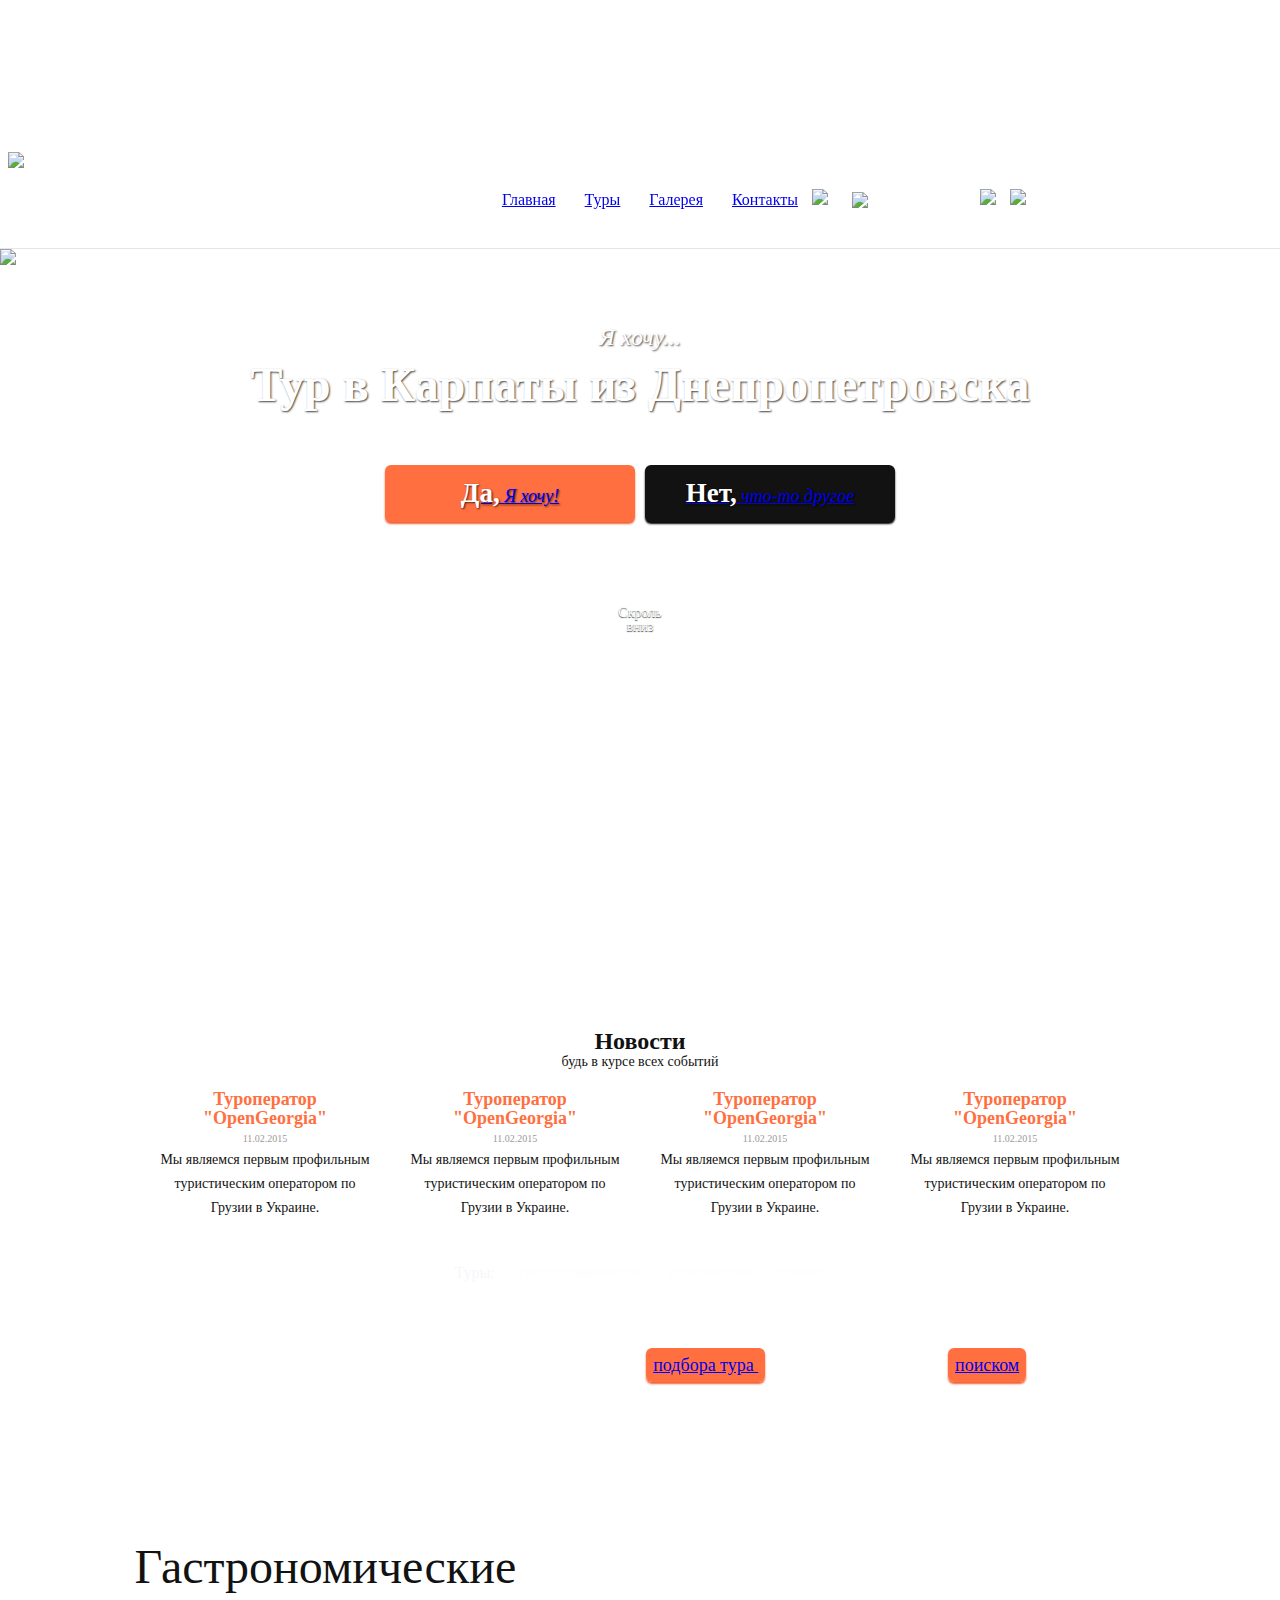
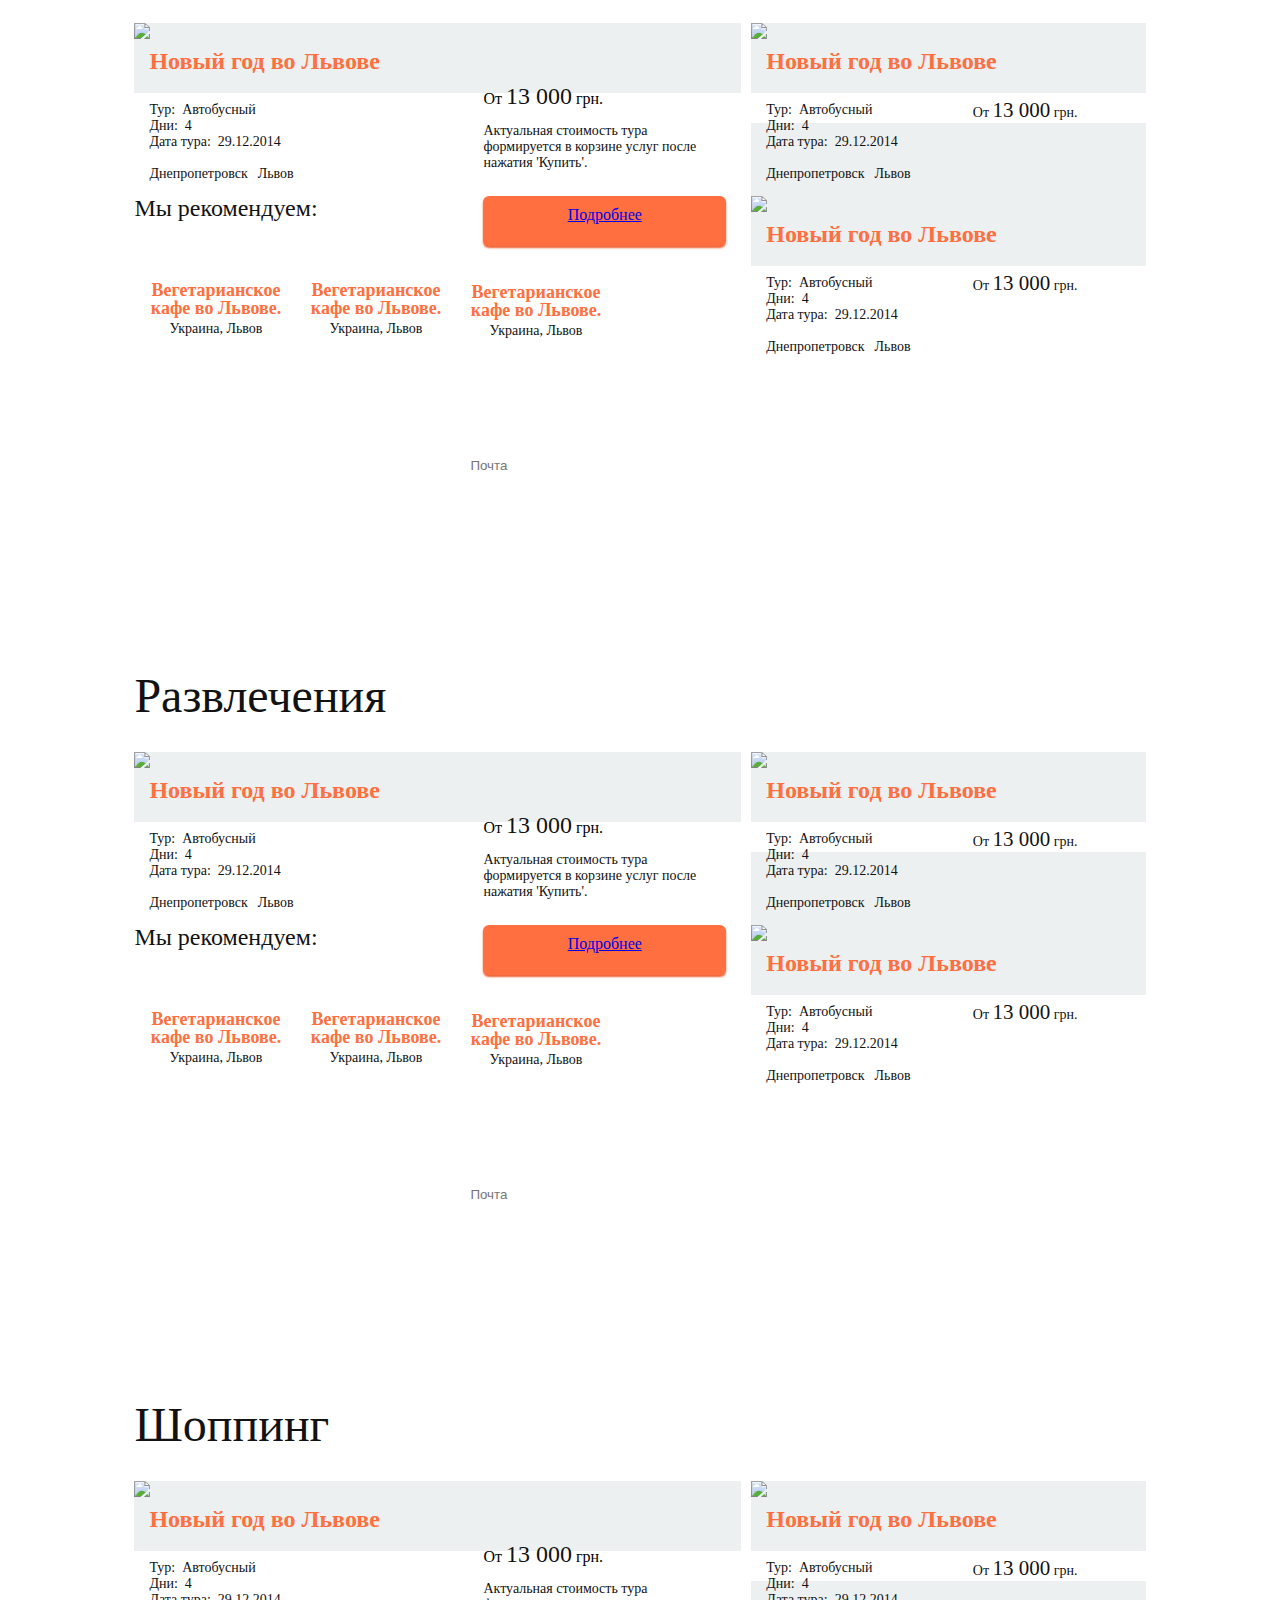
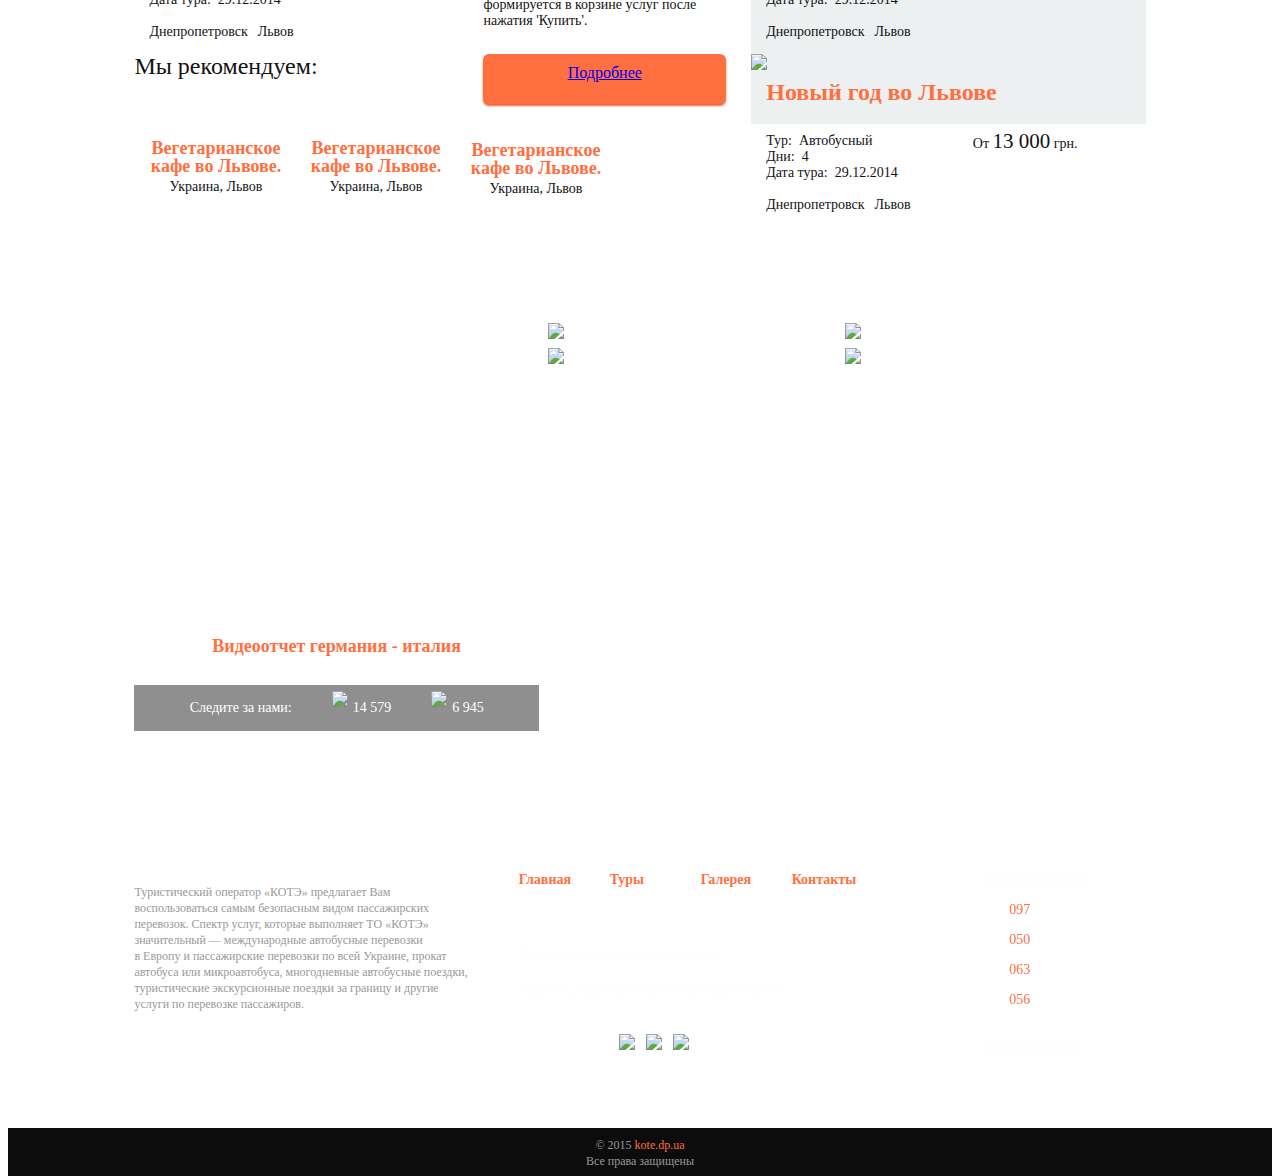
==== commit 67476877: "add new page" ====
--- a/page.html
+++ b/page.html
@@ -3,6 +3,7 @@
 
 <head>
     <link rel="stylesheet" href="css/boilerplate.css">
+    <link rel="stylesheet" href="css/common.css">
     <link rel="stylesheet" href="css/page.css">
     <meta charset="utf-8">
     <meta name="viewport" content="initial-scale = 1.0,maximum-scale = 1.0">
--- a/css/common.css
+++ b/css/common.css
@@ -0,0 +1,303 @@
+nav, footer, header, section, article, iframe, img {
+    display: block
+}
+
+header {
+    position: fixed;
+    text-align: center;
+    left: 0;
+    right: 0;
+    margin: auto;
+    clear: none;
+    width: 100%;
+    z-index: 200;
+    font-family: HelveticaNeueCyr;
+}
+
+#bar {
+    border-bottom: 1px solid rgba(0, 0, 0, 0.1);
+    padding-bottom: 28px;
+}
+
+#small-logo {
+    opacity: 0;
+    filter: alpha(opacity=0);
+    float: left;
+    margin: 15px;
+    margin-left: 15%;
+}
+
+nav {
+    display: inline-block;
+    font-size: 1em;
+    text-align: center;
+    font-weight: 300;
+    line-height: 1em;
+    color: rgb(255, 255, 255);
+    font-style: normal;
+    text-decoration: none;
+    z-index: 324;
+    margin-top: 40px;
+    clear: none;
+}
+
+nav a {
+    margin-left: 25px;
+    padding-bottom: 44px;
+}
+
+nav a:hover {
+    padding-bottom: 41px;
+    border-bottom: 3px solid rgba(255, 255, 255, 0.5);
+}
+
+.separator {
+    display: inline;
+    margin-left: 10px;
+    margin-right: 10px;
+}
+
+.profile {
+    display: inline-block;
+    margin: 10px;
+    vertical-align: middle;
+}
+
+.user {
+    display: table-cell;
+}
+
+#user {
+    float: left;
+    margin-right: 10px;
+}
+
+#username {
+    font-size: 0.875em;
+    text-align: center;
+    font-weight: 300;
+    line-height: 1em;
+    color: rgb(255, 255, 255);
+    font-style: normal;
+    text-decoration: none;
+    clear: none;
+}
+
+#Searching {
+    display: inline-block;
+    z-index: 32;
+    clear: both;
+}
+
+#top-shadow {
+    max-width: 100%;
+    margin: auto;
+    right: 0;
+    left: 0;
+    clear: both;
+}
+
+.cont {
+    margin: 0 auto;
+    padding-top: 40px;
+    width: 80%;
+    min-width: 930px;
+}
+
+footer {
+    height: 244px;
+    color: rgb(0, 0, 0);
+    top: 0;
+    left: 0;
+    background-image: url("../img/footer-bg.jpg");
+    -webkit-background-size: 100%;
+    font-family: HelveticaNeueCyr;
+}
+
+#column1 {
+    float: left;
+    height: auto;
+    width: 33%;
+}
+
+#about {
+    float: left;
+    font-size: 0.75em;
+    text-align: left;
+    font-weight: 300;
+    line-height: 16px;
+    color: rgb(153, 153, 153);
+    text-decoration: none;
+    font-family: HelveticaNeueCyr;
+    top: 0;
+    left: 0;
+    clear: none;
+    margin-right: 0;
+}
+
+#column2 {
+    float: left;
+    height: auto;
+    margin-left: 5%;
+    width: 36%;
+}
+
+#footer-nav {
+    float: left;
+    width: 100%;
+    height: auto;
+    text-align: left;
+    line-height: 1em;
+    top: 0;
+    left: 0;
+    z-index: 24;
+    margin: 0;
+    clear: none;
+}
+
+#footer-nav a {
+    float: left;
+    text-decoration: none;
+    width: 25%;
+    color: rgb(255, 111, 64);
+    font-size: 0.875em;
+    font-weight: bold;
+}
+
+#address {
+    float: left;
+    font-size: 0.875em;
+    color: rgb(254, 254, 254);
+    width: auto;
+    height: auto;
+    text-align: left;
+    font-weight: normal;
+    line-height: 1.5em;
+    top: 0;
+    left: 0;
+    z-index: 22;
+    margin-top: 41px;
+    clear: both;
+    margin-right: 0;
+}
+
+#follow-us {
+    float: left;
+    width: 100%;
+    font-size: 0.875em;
+    text-align: left;
+    font-weight: 300;
+    line-height: 1em;
+    color: rgb(255, 255, 255);
+    margin-top: 29px;
+    clear: none;
+    margin-right: 0;
+}
+
+#follow-us p {
+    float: left;
+}
+
+#follow-us img {
+    margin-top: -8px;
+}
+
+.image-icons {
+    float: left;
+    max-width: 100%;
+    margin-left: 3%;
+    clear: none;
+    margin-right: 0;
+}
+
+#column3 {
+    float: left;
+    height: auto;
+    margin-left: 10%;
+    width: 15%;
+}
+#contacts {
+    float: left;
+    font-size: 1em;
+    width: auto;
+    height: auto;
+    text-align: left;
+    font-weight: normal;
+    line-height: 1em;
+    top: 0;
+    left: 0;
+    margin-top: 0;
+    margin-left: 0.06%;
+    clear: none;
+    margin-right: 0;
+}
+
+#contacts h5 {
+    margin-top: 0;
+    font-weight: lighter;
+    font-size: 1.125em;
+    margin-bottom: 0.7em;
+    color: rgb(254, 254, 254);
+}
+
+.mail {
+    font-size: 0.875em;
+    color: rgb(255, 255, 255);
+}
+
+.phone {
+    font-size: 0.875em;
+    color: rgb(255, 255, 255);
+}
+
+.phone-code {
+    color: rgb(255, 111, 64);
+}
+
+#copy-bg {
+    float: left;
+    background-color: rgb(12, 12, 12);
+    position: relative;
+    top: 0;
+    left: 0;
+    width: 100%;
+    font-family: HelveticaNeueCyr;
+}
+
+#copyrighter {
+    font-size: 1em;
+    text-align: center;
+    font-weight: normal;
+    line-height: 1em;
+    top: 0;
+    left: 0;
+    margin: 8px auto;
+    clear: none;
+}
+
+#copyright {
+    float: none;
+    font-size: 0.75em;
+    line-height: 14px;
+    color: rgb(153, 153, 153);
+    font-style: normal;
+    font-weight: 300;
+    text-decoration: none;
+}
+
+#copyright-site {
+    font-size: 0.75em;
+    line-height: 14px;
+    color: rgb(255, 111, 64);
+    font-weight: normal;
+    letter-spacing: normal;
+    text-decoration: none;
+}
+
+#rights {
+    font-size: 0.75em;
+    line-height: 14px;
+    color: rgb(153, 153, 153);
+    font-weight: 300;
+    text-decoration: none;
+}--- a/css/page.css
+++ b/css/page.css
@@ -1,42 +1,3 @@
-nav, footer, header, section, article, iframe, img {
-    display: block
-}
-
-header {
-    position: fixed;
-    text-align: center;
-    left: 0;
-    right: 0;
-    margin: auto;
-    clear: none;
-    width: 100%;
-    z-index: 200;
-}
-
-nav {
-    display: inline-block;
-    font-size: 1em;
-    text-align: center;
-    font-weight: 300;
-    line-height: 1em;
-    color: rgb(255, 255, 255);
-    font-style: normal;
-    text-decoration: none;
-    font-family: HelveticaNeueCyr;
-    z-index: 324;
-    margin-top: 40px;
-    clear: none;
-}
-
-nav a {
-    margin-left: 25px;
-    padding-bottom: 44px;
-}
-
-nav a:hover {
-    padding-bottom: 41px;
-    border-bottom: 3px solid rgba(255, 255, 255, 0.5);
-}
 
 .primaryContainer {
     min-height: 100%;
@@ -142,78 +103,6 @@
     height: auto;
 }
 
-.cont {
-    margin: 0 auto;
-    padding-top: 40px;
-    width: 80%;
-    min-width: 930px;
-}
-
-#copyrighter {
-    font-size: 1em;
-    text-align: center;
-    font-weight: normal;
-    line-height: 1em;
-    top: 0;
-    left: 0;
-    margin: 8px auto;
-    clear: none;
-}
-
-#copyright {
-    float: none;
-    font-size: 0.75em;
-    line-height: 14px;
-    color: rgb(153, 153, 153);
-    font-style: normal;
-    font-weight: 300;
-    text-decoration: none;
-    font-family: HelveticaNeueCyr;
-}
-
-#copyright-site {
-    font-size: 0.75em;
-    line-height: 14px;
-    color: rgb(255, 111, 64);
-    font-weight: normal;
-    letter-spacing: normal;
-    text-decoration: none;
-    font-family: HelveticaNeueCyr;
-}
-
-#rights {
-    font-size: 0.75em;
-    line-height: 14px;
-    color: rgb(153, 153, 153);
-    font-weight: 300;
-    text-decoration: none;
-    font-family: HelveticaNeueCyr;
-}
-
-#copy-bg {
-    float: left;
-    background-color: rgb(12, 12, 12);
-    position: relative;
-    top: 0;
-    left: 0;
-    width: 100%;
-}
-
-#about {
-    float: left;
-    font-size: 0.75em;
-    text-align: left;
-    font-weight: 300;
-    line-height: 16px;
-    color: rgb(153, 153, 153);
-    text-decoration: none;
-    font-family: HelveticaNeueCyr;
-    top: 0;
-    left: 0;
-    clear: none;
-    margin-right: 0;
-}
-
 #media-bg {
     height: 605px;
     background-image: url("../img/media-bg.jpg");
@@ -224,55 +113,6 @@
     *zoom: 1;
 }
 
-#contacts {
-    float: left;
-    font-size: 1em;
-    width: auto;
-    height: auto;
-    text-align: left;
-    font-weight: normal;
-    line-height: 1em;
-    top: 0;
-    left: 0;
-    margin-top: 0;
-    margin-left: 0.06%;
-    clear: none;
-    margin-right: 0;
-}
-
-#contacts h5 {
-    margin-top: 0;
-    font-weight: lighter;
-    font-size: 1.125em;
-    margin-bottom: 0.7em;
-    color: rgb(254, 254, 254);
-    font-family: HelveticaNeueCyr;
-}
-
-.mail {
-    font-size: 0.875em;
-    color: rgb(255, 255, 255);
-    font-family: HelveticaNeueCyr;
-}
-
-.phone {
-    font-size: 0.875em;
-    color: rgb(255, 255, 255);
-    font-family: HelveticaNeueCyr;
-}
-
-.phone-code {
-    color: rgb(255, 111, 64);
-}
-
-footer {
-    height: 244px;
-    color: rgb(0, 0, 0);
-    top: 0;
-    left: 0;
-    background-image: url("../img/footer-bg.jpg");
-    -webkit-background-size: 100%;
-}
 
 #textspan84 {
     float: none;
@@ -361,28 +201,6 @@
     clear: both;
 }
 
-#follow-us {
-    float: left;
-    width: 100%;
-    font-size: 0.875em;
-    text-align: left;
-    font-weight: 300;
-    line-height: 1em;
-    color: rgb(255, 255, 255);
-    font-family: HelveticaNeueCyr;
-    margin-top: 29px;
-    clear: none;
-    margin-right: 0;
-}
-
-#follow-us p {
-    float: left;
-}
-
-#follow-us img {
-    margin-top: -8px;
-}
-
 #arrow5 {
     float: left;
     width: auto;
@@ -546,55 +364,6 @@
     font-weight: 300;
     text-decoration: none;
     font-family: HelveticaNeueCyr;
-}
-
-#top-shadow {
-    max-width: 100%;
-    /*position: absolute;*/
-    margin: auto;
-    right: 0;
-    left: 0;
-    clear: both;
-}
-
-#address {
-    float: left;
-    font-size: 0.875em;
-    color: rgb(254, 254, 254);
-    width: auto;
-    height: auto;
-    text-align: left;
-    font-weight: normal;
-    line-height: 1.5em;
-    top: 0;
-    left: 0;
-    z-index: 22;
-    margin-top: 41px;
-    clear: both;
-    margin-right: 0;
-    font-family: HelveticaNeueCyr;
-}
-
-#footer-nav {
-    float: left;
-    width: 100%;
-    height: auto;
-    text-align: left;
-    line-height: 1em;
-    font-family: HelveticaNeueCyr;
-    top: 0;
-    left: 0;
-    z-index: 24;
-    margin: 0;
-    clear: none;
-}
-#footer-nav a {
-    float: left;
-    text-decoration: none;
-    width: 25%;
-    color: rgb(255, 111, 64);
-    font-size: 0.875em;
-    font-weight: bold;
 }
 
 #subscribe {
@@ -612,6 +381,7 @@
     display: block;
     clear: both;
 }
+
 .align_center_to_left
 {
     position: relative;
@@ -719,20 +489,6 @@
     font-weight: normal;
     text-decoration: none;
     font-family: HelveticaNeueCyr;
-}
-
-#username {
-    /*float: left;*/
-    font-size: 0.875em;
-    text-align: center;
-    font-weight: 300;
-    line-height: 1em;
-    color: rgb(255, 255, 255);
-    font-style: normal;
-    text-decoration: none;
-    font-family: HelveticaNeueCyr;
-    clear: none;
-    /*margin-right: 0%;*/
 }
 
 .scroll-text {
@@ -749,14 +505,6 @@
     font-family: HelveticaNeueCyr;
     text-shadow: rgba(0, 0, 0, 0.74902) 0 1px 1px;
     clear: both;
-}
-
-.image-icons {
-    float: left;
-    max-width: 100%;
-    margin-left: 3%;
-    clear: none;
-    margin-right: 0;
 }
 
 #arrow2 {
@@ -900,11 +648,6 @@
     font-family: HelveticaNeueCyr;
 }
 
-#user {
-    float: left;
-    margin-right: 10px;
-}
-
 #textspan5 {
     float: none;
     font-size: 1.5em;
@@ -973,6 +716,7 @@
 .recommendedTour {
     float: left;
     width: 30%;
+    max-width: 160px;
 }
 
 .recommendedLink {
@@ -1042,12 +786,6 @@
     margin-left: -63.416028%;
     clear: none;
     margin-right: 0%;
-}
-
-#Searching {
-    display: inline-block;
-    z-index: 32;
-    clear: both;
 }
 
 #textspan2 {
@@ -1210,12 +948,6 @@
     width: 80%;
 }
 
-.separator {
-    display: inline;
-    margin-left: 10px;
-    margin-right: 10px;
-}
-
 #main-preview-image2 {
     float: left;
     width: auto;
@@ -1277,14 +1009,6 @@
     margin-top: -200.71875px;
     margin-left: 3.058328%;
     clear: none;
-}
-
-#small-logo {
-    opacity: 0;
-    filter: alpha(opacity=0);
-    float: left;
-    margin: 15px;
-    margin-left: 15%;
 }
 
 #main-block-border1 {
@@ -1487,26 +1211,6 @@
     clear: both;
 }
 
-#column1 {
-    float: left;
-    height: auto;
-    width: 33%;
-}
-
-#column2 {
-    float: left;
-    height: auto;
-    margin-left: 5%;
-    width: 36%;
-}
-
-#column3 {
-    float: left;
-    height: auto;
-    margin-left: 10%;
-    width: 15%;
-}
-
 #box18 {
     float: left;
     height: auto;
@@ -1642,40 +1346,8 @@
     width: 150px;
     margin: auto;
     margin-top: 180px;
-    /*clear: both;*/
-    /*width: 4.006243%;*/
-}
-
-.user {
-    display: table-cell;
-    /*width: 150px;*/
-    /*height: 50px;*/
-    /*margin: auto;*/
-}
-
-.profile {
-    display: inline-block;
-    margin: 10px;
-    vertical-align: middle;
-}
-
-/*.profile:before {*/
-/*content: url("img/separator.png");*/
-/*width: 1px;*/
-/*height: 44px;*/
-/*position: inherit;*/
-/*}*/
-
-/*.profile:after {*/
-/*content: url("img/separator.png");*/
-/*width: 1px;*/
-/*height: 44px;*/
-/*position: inherit;*/
-/*}*/
-#bar {
-    border-bottom: 1px solid rgba(0, 0, 0, 0.1);
-    padding-bottom: 28px;
-}
+}
+
 
 .wish {
     left: 0;
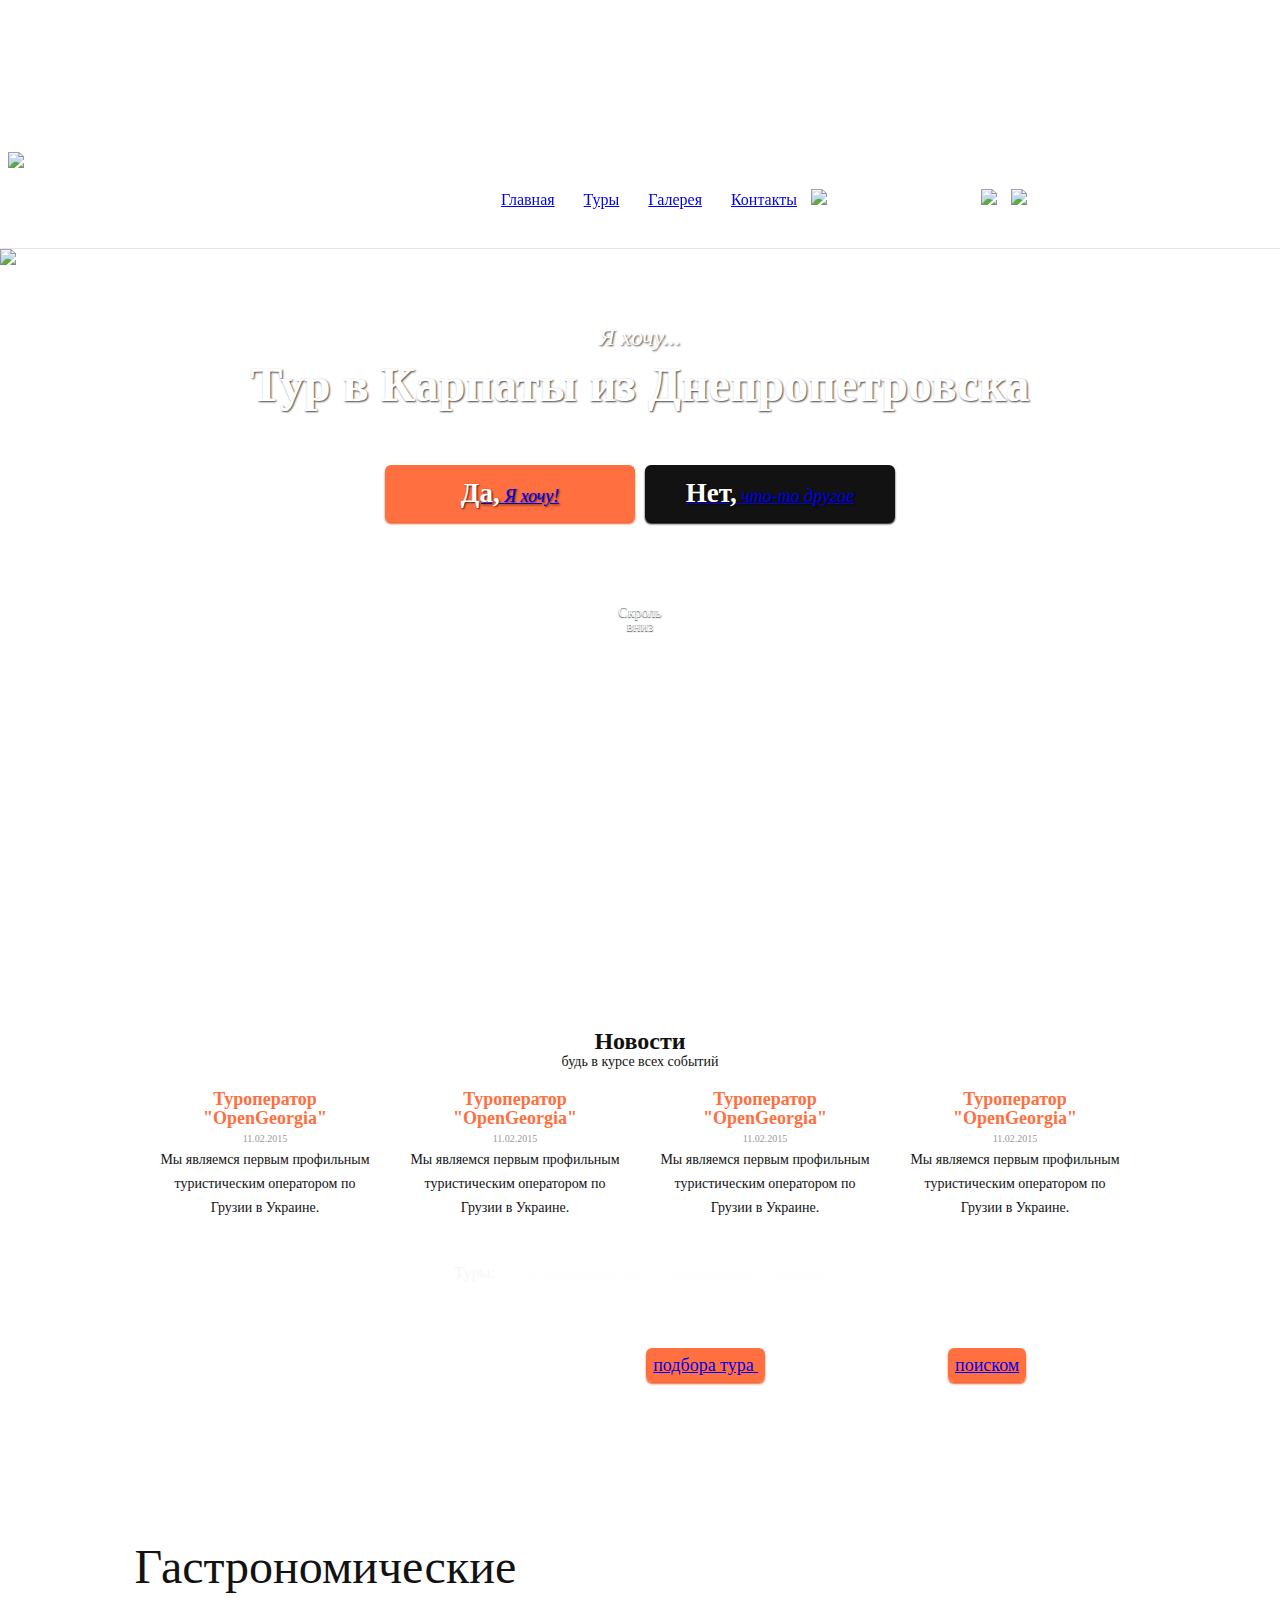
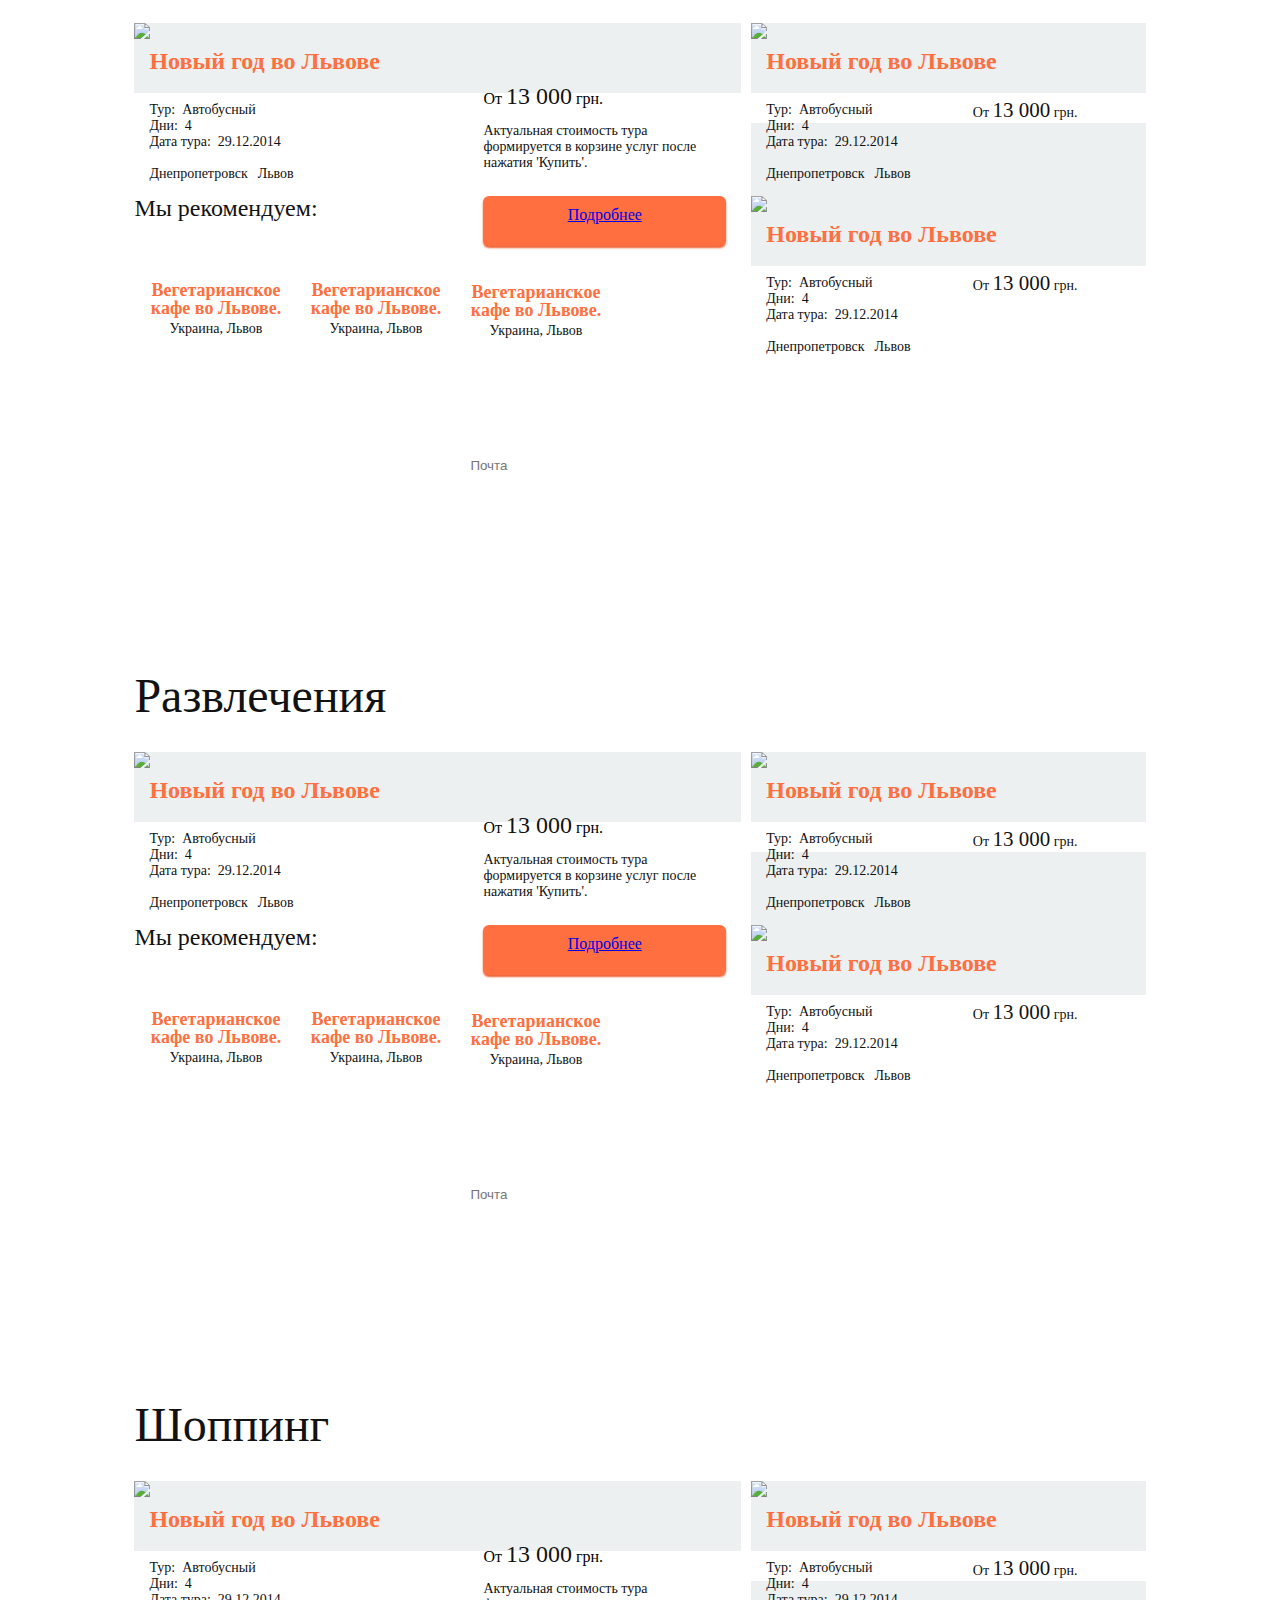
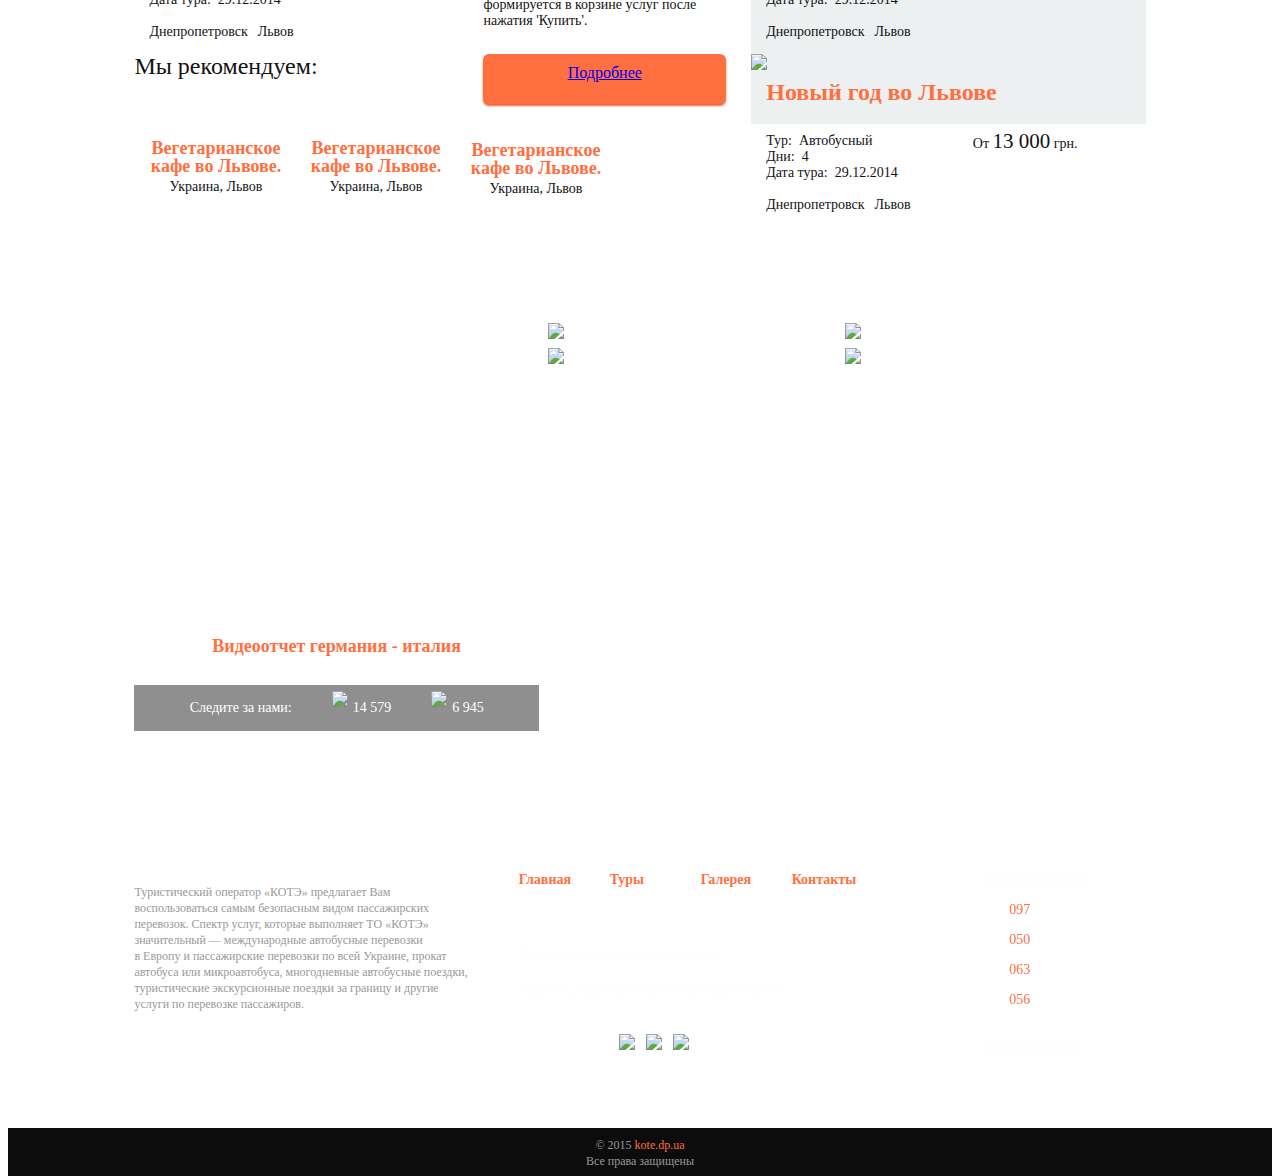
==== commit 14c122dc: "header js changes" ====
--- a/page.html
+++ b/page.html
@@ -39,6 +39,13 @@
                 <a href="#"><img id="Searching" src="img/Searching.png"/></a>
             </div>
             <img id="top-shadow" src="img/top-shadow.png"/>
+            <div id="second-navigation">
+                <div class="groupLinks">
+                    <a href="#first">гастрономические</a>
+                    <a href="#second">развлечения</a>
+                    <a href="#third">шопинг</a>
+                </div>
+            </div>
         </header>
 
         <div class="wish">
@@ -94,12 +101,12 @@
         </div>
     </div>
     <div class="groups-bg clearfix">
-        <div class="groups clearfix">
+        <div id="second-nav" class="groups clearfix">
             <div class="groupLinks">
                 <span id="textspan30">Туры&#x3a;</span>
-                <a href="#">гастрономические</a>
-                <a href="#">развлечения</a>
-                <a href="#">шопинг</a>
+                <a href="#first">гастрономические</a>
+                <a href="#second">развлечения</a>
+                <a href="#third">шопинг</a>
             </div>
             <div class="middleHelper"></div>
         </div>
@@ -113,7 +120,7 @@
     </div>
     <div class="tourGroup clearfix">
 
-        <h1 class="groupTitle">
+        <h1 class="groupTitle" id="first">
             Гастрономические
         </h1>
 
@@ -227,7 +234,7 @@
         </form>
     </div>
     <div class="tourGroup clearfix">
-        <h1 class="groupTitle">
+        <h1 class="groupTitle" id="second">
             Развлечения
         </h1>
 
@@ -344,7 +351,7 @@
 
     </div>
     <div class="tourGroup clearfix">
-        <h1 class="groupTitle">
+        <h1 class="groupTitle" id="third">
             Шоппинг
         </h1>
 
--- a/css/common.css
+++ b/css/common.css
@@ -49,6 +49,38 @@
 nav a:hover {
     padding-bottom: 41px;
     border-bottom: 3px solid rgba(255, 255, 255, 0.5);
+}
+.nav-other {
+    display: inline-block;
+    font-size: 1em;
+    text-align: center;
+    font-weight: 300;
+    line-height: 1em;
+    color: #121212;
+    font-style: normal;
+    text-decoration: none;
+    z-index: 324;
+    margin-top: 40px;
+    clear: none;
+}
+
+.nav-other a {
+    margin-left: 25px;
+    padding-bottom: 44px;
+}
+
+.nav-other a:hover {
+    padding-bottom: 41px;
+    border-bottom: 3px solid #acacac;
+}
+
+#second-navigation{
+    text-transform: capitalize;
+    opacity: 0;
+    top: 50px;
+    padding: 10px;
+    border-top: 1px solid #ffffff;
+    background-color: rgba(0,0,0,0.6);
 }
 
 .separator {
@@ -81,6 +113,10 @@
     font-style: normal;
     text-decoration: none;
     clear: none;
+}
+
+.username-other {
+    color: #121212 !important;
 }
 
 #Searching {
--- a/css/page.css
+++ b/css/page.css
@@ -69,9 +69,10 @@
     line-height: 1em;
     color: rgb(255, 254, 254);
     font-style: normal;
-    font-weight: normal;
+    /*font-weight: normal;*/
     text-decoration: none;
     margin-left: 20px;
+    font-weight: 300;
     font-family: HelveticaNeueCyr;
 }
 
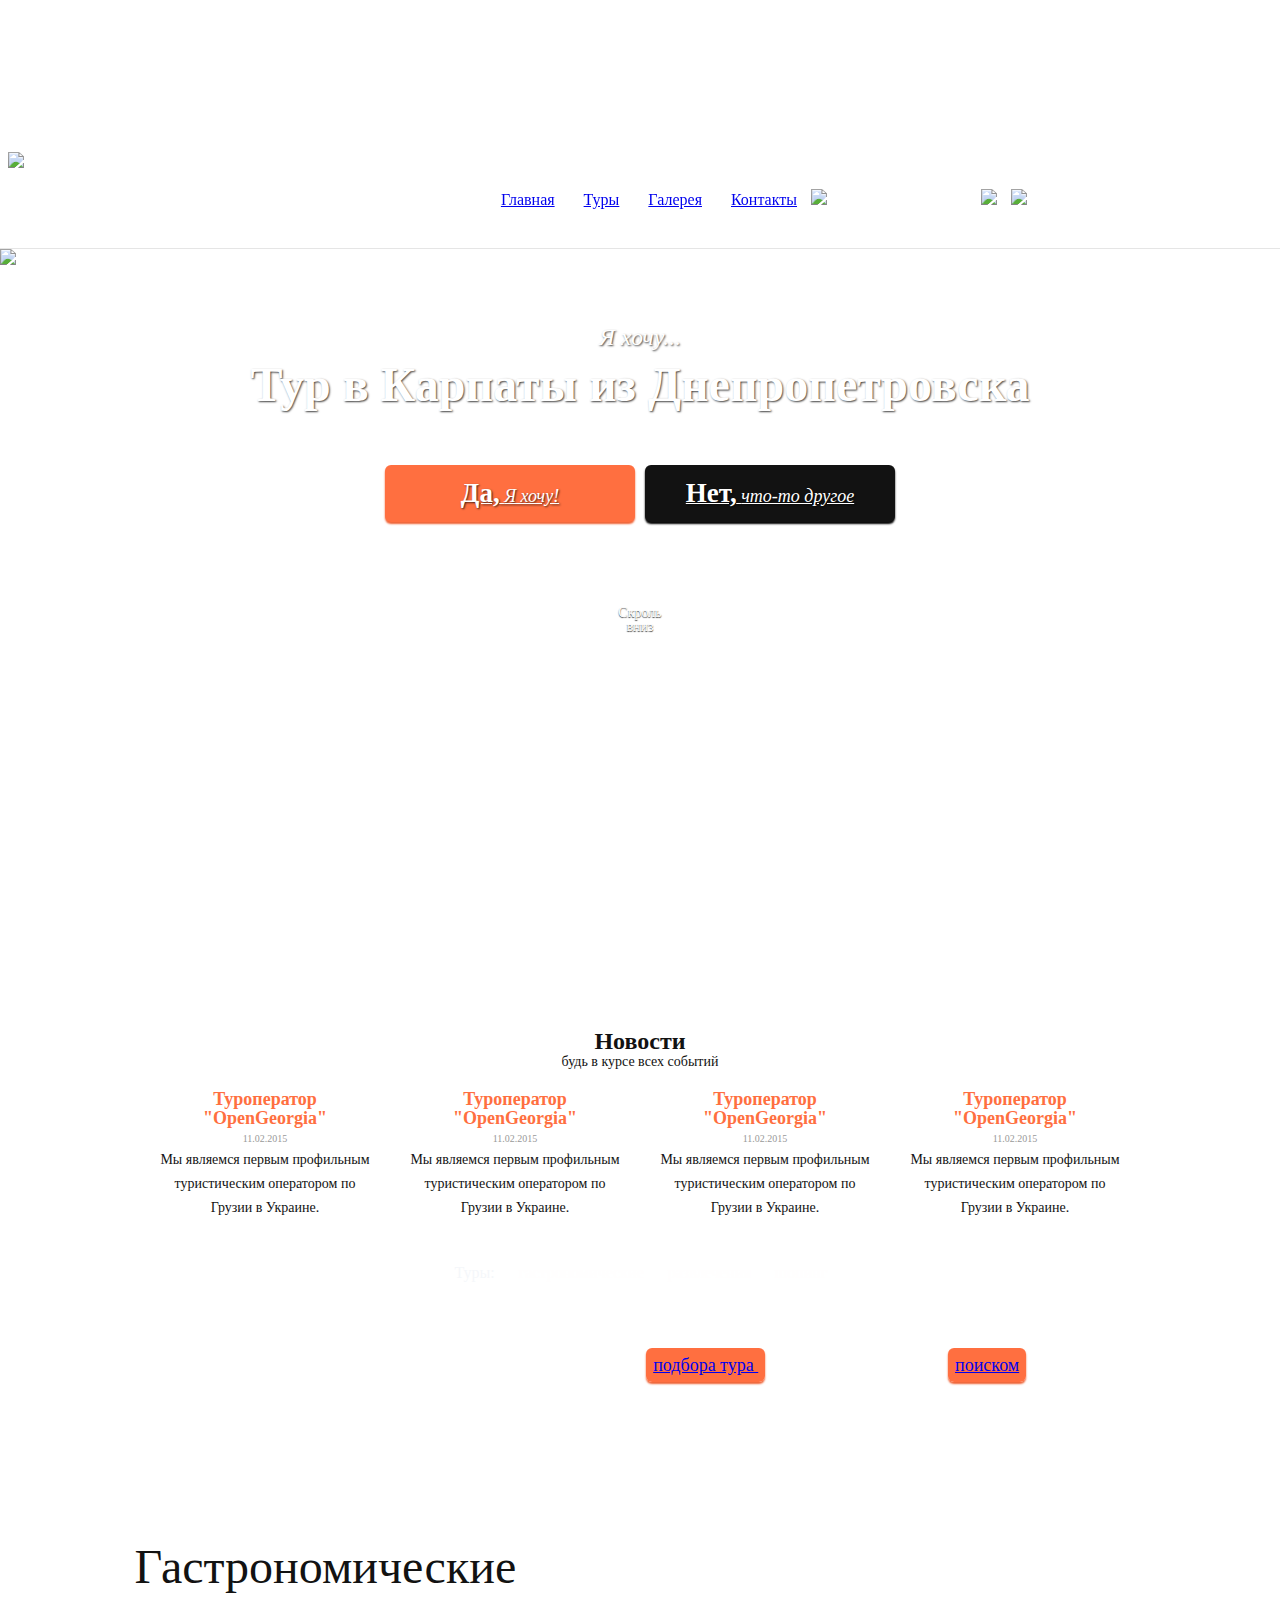
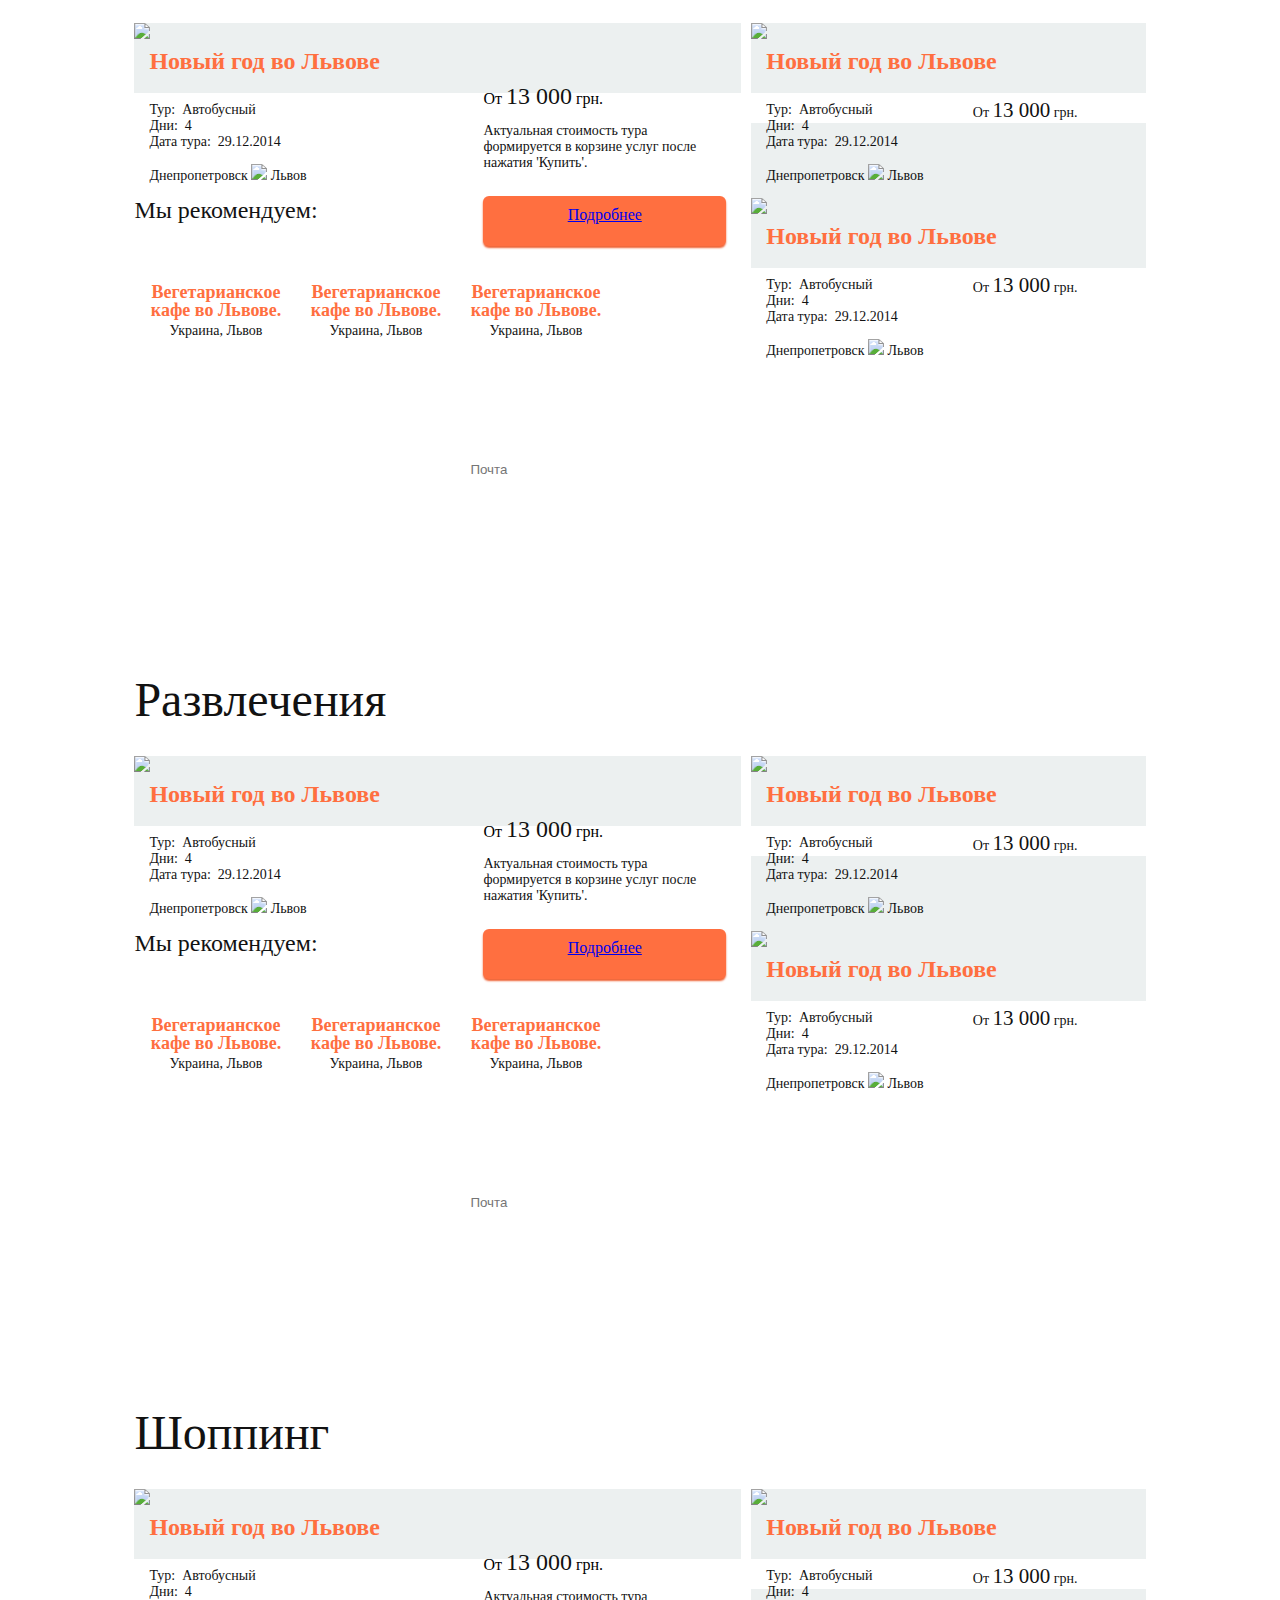
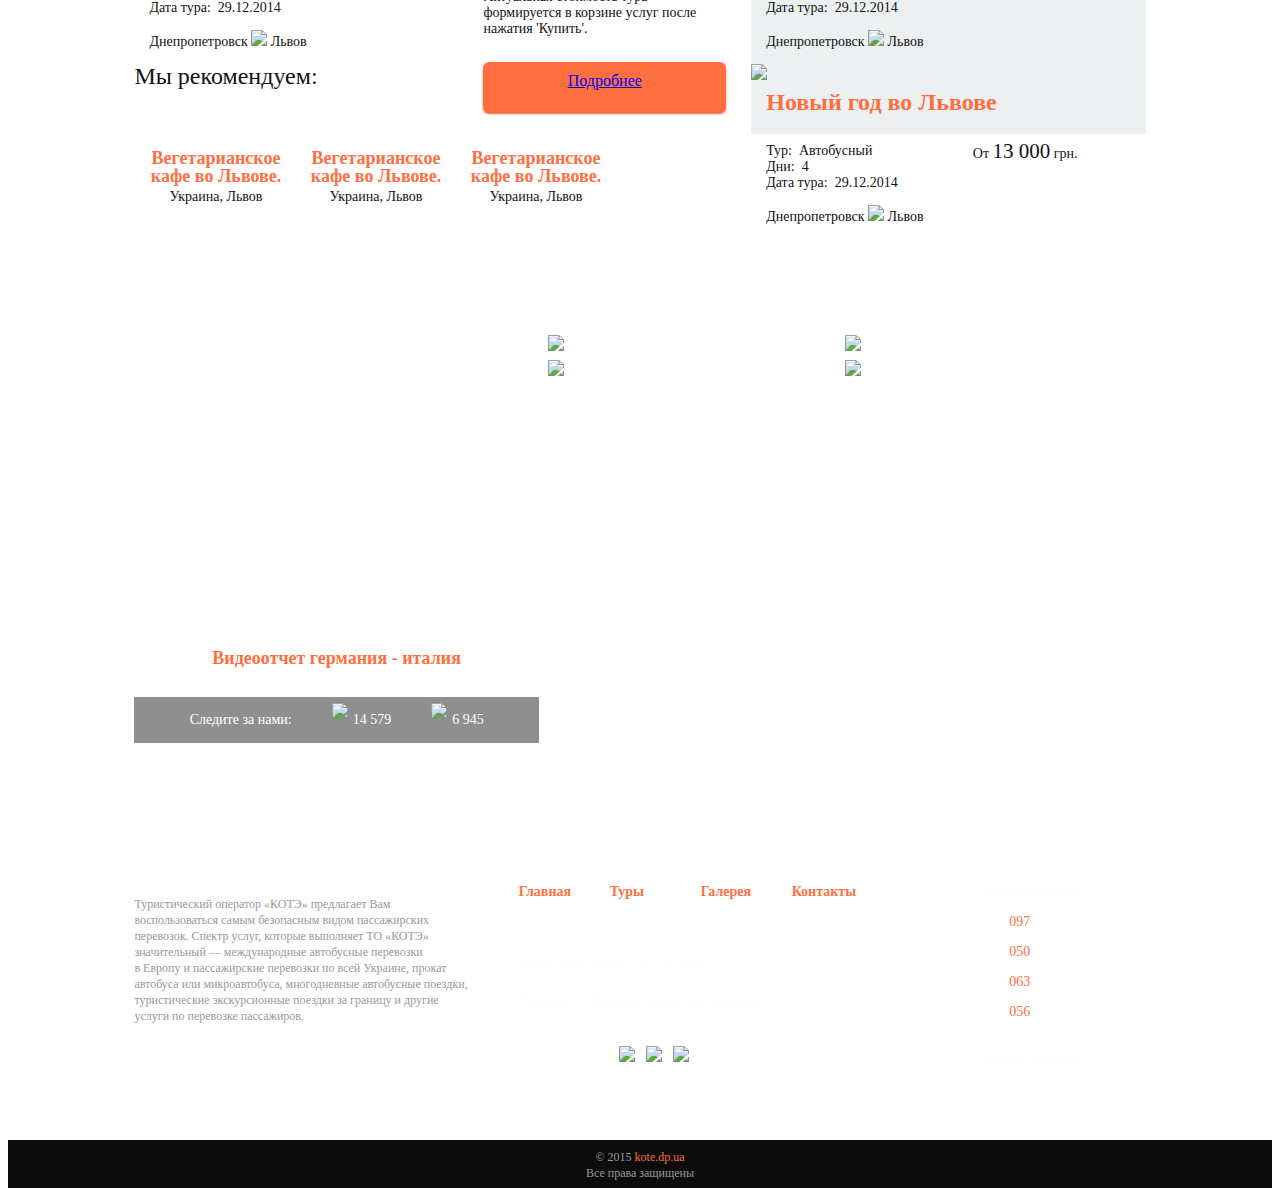
==== commit 4cf164b5: "first step. design changes" ====
--- a/page.html
+++ b/page.html
@@ -137,7 +137,9 @@
                         Тур&#x3a; &nbsp;Автобусный<br/>
                         Дни&#x3a; &nbsp;4<br/>
                         Дата тура&#x3a; &nbsp;29.12.2014<br/><br/>
-                        Днепропетровск<span class="arr"></span>Львов
+                        Днепропетровск
+                           <img class="destination_arrow" src="img/arrow_small.png" />
+                        Львов
                     </p>
                 </div>
                 <div class="tourPrice">
@@ -189,7 +191,9 @@
                         Тур&#x3a; &nbsp;Автобусный<br/>
                         Дни&#x3a; &nbsp;4<br/>
                         Дата тура&#x3a; &nbsp;29.12.2014<br/><br/>
-                        Днепропетровск<span class="arr"></span>Львов
+                        Днепропетровск
+                           <img class="destination_arrow" src="img/arrow_small.png" />
+                        Львов
                     </p>
                 </div>
                 <div class="tourPrice">
@@ -209,7 +213,9 @@
                         Тур&#x3a; &nbsp;Автобусный<br/>
                         Дни&#x3a; &nbsp;4<br/>
                         Дата тура&#x3a; &nbsp;29.12.2014<br/><br/>
-                        Днепропетровск<span class="arr"></span>Львов
+                        Днепропетровск
+                           <img class="destination_arrow" src="img/arrow_small.png" />
+                        Львов
                     </p>
                 </div>
                 <div class="tourPrice">
@@ -251,7 +257,9 @@
                         Тур&#x3a; &nbsp;Автобусный<br/>
                         Дни&#x3a; &nbsp;4<br/>
                         Дата тура&#x3a; &nbsp;29.12.2014<br/><br/>
-                        Днепропетровск<span class="arr"></span>Львов
+                        Днепропетровск
+                           <img class="destination_arrow" src="img/arrow_small.png" />
+                        Львов
                     </p>
                 </div>
                 <div class="tourPrice">
@@ -302,7 +310,9 @@
                         Тур&#x3a; &nbsp;Автобусный<br/>
                         Дни&#x3a; &nbsp;4<br/>
                         Дата тура&#x3a; &nbsp;29.12.2014<br/><br/>
-                        Днепропетровск<span class="arr"></span>Львов
+                        Днепропетровск
+                           <img class="destination_arrow" src="img/arrow_small.png" />
+                        Львов
                     </p>
                 </div>
                 <div class="tourPrice">
@@ -322,7 +332,9 @@
                         Тур&#x3a; &nbsp;Автобусный<br/>
                         Дни&#x3a; &nbsp;4<br/>
                         Дата тура&#x3a; &nbsp;29.12.2014<br/><br/>
-                        Днепропетровск<span class="arr"></span>Львов
+                        Днепропетровск
+                           <img class="destination_arrow" src="img/arrow_small.png" />
+                        Львов
                     </p>
                 </div>
                 <div class="tourPrice">
@@ -368,7 +380,9 @@
                         Тур&#x3a; &nbsp;Автобусный<br/>
                         Дни&#x3a; &nbsp;4<br/>
                         Дата тура&#x3a; &nbsp;29.12.2014<br/><br/>
-                        Днепропетровск<span class="arr"></span>Львов
+                        Днепропетровск
+                            <img class="destination_arrow" src="img/arrow_small.png" />
+                        Львов
                     </p>
                 </div>
                 <div class="tourPrice">
@@ -420,7 +434,9 @@
                         Тур&#x3a; &nbsp;Автобусный<br/>
                         Дни&#x3a; &nbsp;4<br/>
                         Дата тура&#x3a; &nbsp;29.12.2014<br/><br/>
-                        Днепропетровск<span class="arr"></span>Львов
+                        Днепропетровск
+                          <img class="destination_arrow" src="img/arrow_small.png" />
+                        Львов
                     </p>
                 </div>
                 <div class="tourPrice">
@@ -440,7 +456,9 @@
                         Тур&#x3a; &nbsp;Автобусный<br/>
                         Дни&#x3a; &nbsp;4<br/>
                         Дата тура&#x3a; &nbsp;29.12.2014<br/><br/>
-                        Днепропетровск<span class="arr"></span>Львов
+                        Днепропетровск
+                          <img class="destination_arrow" src="img/arrow_small.png" />
+                        Львов
                     </p>
                 </div>
                 <div class="tourPrice">
--- a/css/common.css
+++ b/css/common.css
@@ -336,4 +336,19 @@
     color: rgb(153, 153, 153);
     font-weight: 300;
     text-decoration: none;
+}
+
+.button,
+.button:hover, .button:focus,
+.button:visited, .button:active{
+    background-color: #ff6f40;
+    color: #ffffff;
+    text-align: center;
+    -webkit-border-radius: 6px;
+    -moz-border-radius: 6px;
+    border-radius: 6px;
+    font-size: 18px;
+    /*padding: 0.875% 3%;*/
+    /*float: left;*/
+    display: inline-block;
 }--- a/css/page.css
+++ b/css/page.css
@@ -10,10 +10,15 @@
     margin: 50px auto 0 auto;
     font-family: georgia;
     font-style: italic;
+    font-weight: normal;
+    text-decoration: none;
+    font-size: 1.125em;
+}
+
+.buttons > a,
+.buttons > a:visited, .buttons > a:hover,
+.buttons > a:focus, .buttons > a:active{
     color: rgb(255, 255, 255);
-    font-weight: normal;
-    text-decoration: none;
-    font-size: 1.125em;
 }
 
 .yes-btn {
@@ -1477,6 +1482,11 @@
     margin: 30px 35% 0 35%;
 }
 
+.destination_arrow{
+    margin-top: -2px;
+    display: inline;
+}
+
 /*
 @media only screen and (min-width: 480px) {
 */
